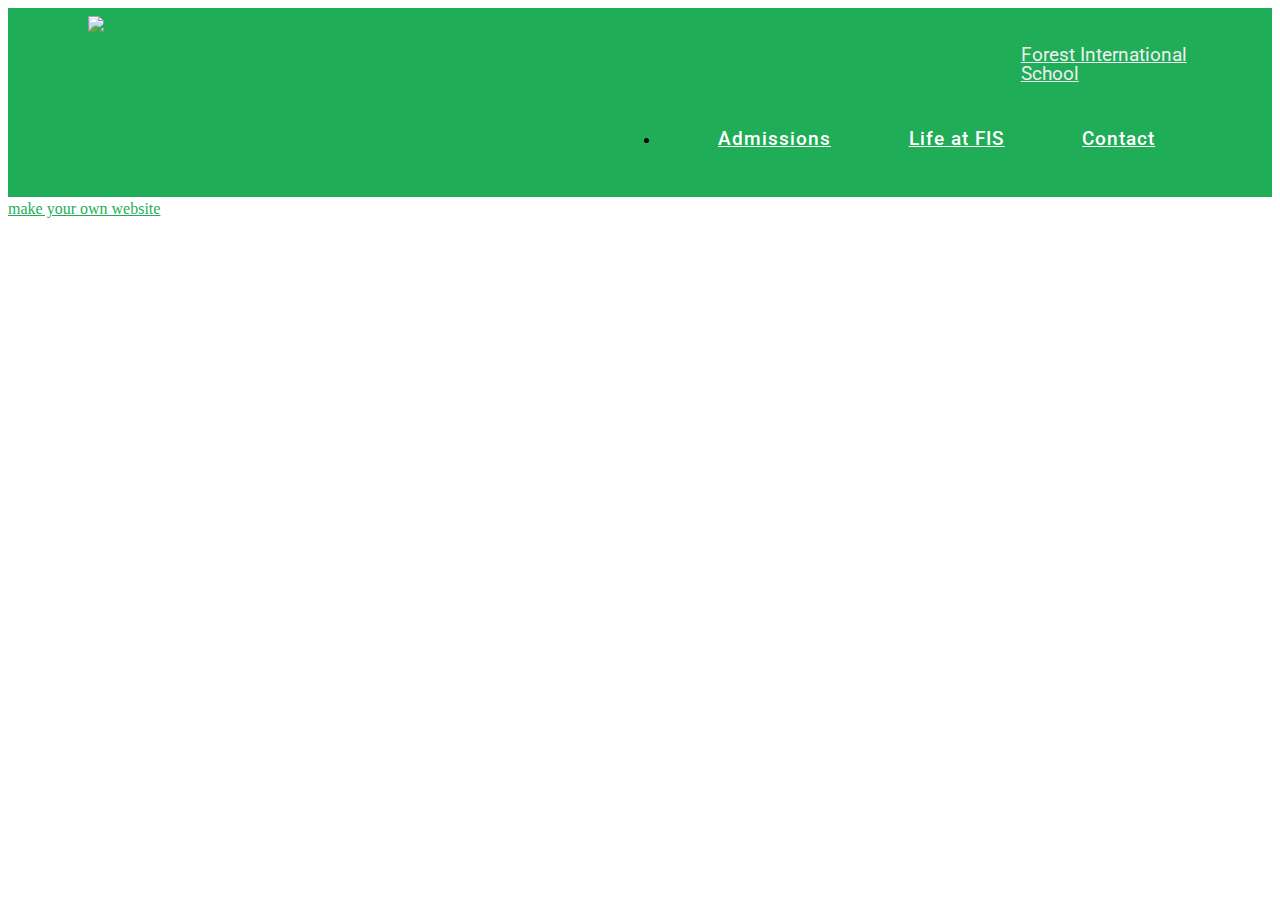
==== about.html @ b8a25d2d "create github pages" ====
<!DOCTYPE html>
<html >
<head>
  <!-- Site made with Mobirise Website Builder v4.7.0, https://mobirise.com -->
  <meta charset="UTF-8">
  <meta http-equiv="X-UA-Compatible" content="IE=edge">
  <meta name="generator" content="Mobirise v4.7.0, mobirise.com">
  <meta name="viewport" content="width=device-width, initial-scale=1, minimum-scale=1">
  <link rel="shortcut icon" href="assets/images/logofisbq-122x108.jpg" type="image/x-icon">
  <meta name="description" content="Useful Information about Forest International School Paris">
  <title>About</title>
  <link rel="stylesheet" href="assets/tether/tether.min.css">
  <link rel="stylesheet" href="assets/bootstrap/css/bootstrap.min.css">
  <link rel="stylesheet" href="assets/bootstrap/css/bootstrap-grid.min.css">
  <link rel="stylesheet" href="assets/bootstrap/css/bootstrap-reboot.min.css">
  <link rel="stylesheet" href="assets/dropdown/css/style.css">
  <link rel="stylesheet" href="assets/theme/css/style.css">
  <link rel="stylesheet" href="assets/mobirise/css/mbr-additional.css" type="text/css">
  
  
  
</head>
<body>
  <section class="menu cid-qOJ7KoSUBu" once="menu" id="menu1-j">

    

    <nav class="navbar navbar-expand beta-menu navbar-dropdown align-items-center navbar-fixed-top navbar-toggleable-sm bg-color transparent">
        <button class="navbar-toggler navbar-toggler-right" type="button" data-toggle="collapse" data-target="#navbarSupportedContent" aria-controls="navbarSupportedContent" aria-expanded="false" aria-label="Toggle navigation">
            <div class="hamburger">
                <span></span>
                <span></span>
                <span></span>
                <span></span>
            </div>
        </button>
        <div class="menu-logo">
            <div class="navbar-brand">
                <span class="navbar-logo">
                    <a href="http://www.forest-international-school.com">
                         <img src="assets/images/logofisbq-122x108.jpg" alt="Forest international school paris logo" title="Forest international school paris logo" style="height: 6rem;">
                    </a>
                </span>
                <span class="navbar-caption-wrap"><a class="navbar-caption text-danger display-4" href="index.html" target="_blank">Forest International School</a></span>
            </div>
        </div>
        <div class="collapse navbar-collapse" id="navbarSupportedContent">
            <ul class="navbar-nav nav-dropdown" data-app-modern-menu="true"><li class="nav-item">
                    <a class="nav-link link text-white display-4" href="#top">
                        </a>
                </li></ul>
            <div class="navbar-buttons mbr-section-btn"><a class="btn btn-sm btn-primary display-4" href="admissions.html" target="_blank">Admissions</a> <a class="btn btn-sm btn-primary display-4" href="life-at-forest.html" target="_blank">Life at FIS</a> <a class="btn btn-sm btn-primary display-4" href="index.html#form4-o" target="_blank">Contact</a></div>
        </div>
    </nav>
</section>


  <section class="engine"><a href="https://mobirise.ws/h">make your own website</a></section><script src="assets/web/assets/jquery/jquery.min.js"></script>
  <script src="assets/popper/popper.min.js"></script>
  <script src="assets/tether/tether.min.js"></script>
  <script src="assets/bootstrap/js/bootstrap.min.js"></script>
  <script src="assets/smoothscroll/smooth-scroll.js"></script>
  <script src="assets/cookies-alert-plugin/cookies-alert-core.js"></script>
  <script src="assets/cookies-alert-plugin/cookies-alert-script.js"></script>
  <script src="assets/dropdown/js/script.min.js"></script>
  <script src="assets/touchswipe/jquery.touch-swipe.min.js"></script>
  <script src="assets/theme/js/script.js"></script>
  
  
 <div id="scrollToTop" class="scrollToTop mbr-arrow-up"><a style="text-align: center;"><i></i></a></div>
  <input name="cookieData" type="hidden" data-cookie-text="We use cookies to give you the best experience. Read our <a href='privacy.html' target='_blank'>privacy policy</a>.">
  </body>
</html>
---- assets/mobirise/css/mbr-additional.css ----
@import url(https://fonts.googleapis.com/css?family=Roboto:100,100i,300,300i,400,400i,500,500i,700,700i,900,900i);





body {
  font-style: normal;
  line-height: 1.5;
}
.mbr-section-title {
  font-style: normal;
  line-height: 1.2;
}
.mbr-section-subtitle {
  line-height: 1.3;
}
.mbr-text {
  font-style: normal;
  line-height: 1.6;
}
.display-1 {
  font-family: 'Roboto', sans-serif;
  font-size: 3.2rem;
}
.display-1 > .mbr-iconfont {
  font-size: 5.12rem;
}
.display-2 {
  font-family: 'Roboto', sans-serif;
  font-size: 2.2rem;
}
.display-2 > .mbr-iconfont {
  font-size: 3.52rem;
}
.display-4 {
  font-family: 'Roboto', sans-serif;
  font-size: 1.2rem;
}
.display-4 > .mbr-iconfont {
  font-size: 1.92rem;
}
.display-5 {
  font-family: 'Roboto', sans-serif;
  font-size: 1.2rem;
}
.display-5 > .mbr-iconfont {
  font-size: 1.92rem;
}
.display-7 {
  font-family: 'Roboto', sans-serif;
  font-size: 1rem;
}
.display-7 > .mbr-iconfont {
  font-size: 1.6rem;
}
/* ---- Fluid typography for mobile devices ---- */
/* 1.4 - font scale ratio ( bootstrap == 1.42857 ) */
/* 100vw - current viewport width */
/* (48 - 20)  48 == 48rem == 768px, 20 == 20rem == 320px(minimal supported viewport) */
/* 0.65 - min scale variable, may vary */
@media (max-width: 768px) {
  .display-1 {
    font-size: 2.56rem;
    font-size: calc( 1.77rem + (3.2 - 1.77) * ((100vw - 20rem) / (48 - 20)));
    line-height: calc( 1.4 * (1.77rem + (3.2 - 1.77) * ((100vw - 20rem) / (48 - 20))));
  }
  .display-2 {
    font-size: 1.76rem;
    font-size: calc( 1.42rem + (2.2 - 1.42) * ((100vw - 20rem) / (48 - 20)));
    line-height: calc( 1.4 * (1.42rem + (2.2 - 1.42) * ((100vw - 20rem) / (48 - 20))));
  }
  .display-4 {
    font-size: 0.96rem;
    font-size: calc( 1.07rem + (1.2 - 1.07) * ((100vw - 20rem) / (48 - 20)));
    line-height: calc( 1.4 * (1.07rem + (1.2 - 1.07) * ((100vw - 20rem) / (48 - 20))));
  }
  .display-5 {
    font-size: 0.96rem;
    font-size: calc( 1.07rem + (1.2 - 1.07) * ((100vw - 20rem) / (48 - 20)));
    line-height: calc( 1.4 * (1.07rem + (1.2 - 1.07) * ((100vw - 20rem) / (48 - 20))));
  }
}
/* Buttons */
.btn {
  font-weight: 500;
  border-width: 2px;
  font-style: normal;
  letter-spacing: 1px;
  margin: .4rem .8rem;
  white-space: normal;
  -webkit-transition: all 0.3s ease-in-out;
  -moz-transition: all 0.3s ease-in-out;
  transition: all 0.3s ease-in-out;
  padding: 1rem 3rem;
  border-radius: 3px;
  display: inline-flex;
  align-items: center;
  justify-content: center;
  word-break: break-word;
}
.btn-sm {
  font-weight: 500;
  letter-spacing: 1px;
  -webkit-transition: all 0.3s ease-in-out;
  -moz-transition: all 0.3s ease-in-out;
  transition: all 0.3s ease-in-out;
  padding: 0.6rem 1.5rem;
  border-radius: 3px;
}
.btn-md {
  font-weight: 500;
  letter-spacing: 1px;
  margin: .4rem .8rem !important;
  -webkit-transition: all 0.3s ease-in-out;
  -moz-transition: all 0.3s ease-in-out;
  transition: all 0.3s ease-in-out;
  padding: 1rem 3rem;
  border-radius: 3px;
}
.btn-lg {
  font-weight: 500;
  letter-spacing: 1px;
  margin: .4rem .8rem !important;
  -webkit-transition: all 0.3s ease-in-out;
  -moz-transition: all 0.3s ease-in-out;
  transition: all 0.3s ease-in-out;
  padding: 1.2rem 3.2rem;
  border-radius: 3px;
}
.bg-primary {
  background-color: #1fad58 !important;
}
.bg-success {
  background-color: #f7ed4a !important;
}
.bg-info {
  background-color: #82786e !important;
}
.bg-warning {
  background-color: #ffffff !important;
}
.bg-danger {
  background-color: #efefef !important;
}
.btn-primary,
.btn-primary:active {
  background-color: #1fad58 !important;
  border-color: #1fad58 !important;
  color: #ffffff !important;
}
.btn-primary:hover,
.btn-primary:focus,
.btn-primary.focus,
.btn-primary.active {
  color: #ffffff !important;
  background-color: #136c37 !important;
  border-color: #136c37 !important;
}
.btn-primary.disabled,
.btn-primary:disabled {
  color: #ffffff !important;
  background-color: #136c37 !important;
  border-color: #136c37 !important;
}
.btn-secondary,
.btn-secondary:active {
  background-color: #1fad58 !important;
  border-color: #1fad58 !important;
  color: #ffffff !important;
}
.btn-secondary:hover,
.btn-secondary:focus,
.btn-secondary.focus,
.btn-secondary.active {
  color: #ffffff !important;
  background-color: #136c37 !important;
  border-color: #136c37 !important;
}
.btn-secondary.disabled,
.btn-secondary:disabled {
  color: #ffffff !important;
  background-color: #136c37 !important;
  border-color: #136c37 !important;
}
.btn-info,
.btn-info:active {
  background-color: #82786e !important;
  border-color: #82786e !important;
  color: #ffffff !important;
}
.btn-info:hover,
.btn-info:focus,
.btn-info.focus,
.btn-info.active {
  color: #ffffff !important;
  background-color: #59524b !important;
  border-color: #59524b !important;
}
.btn-info.disabled,
.btn-info:disabled {
  color: #ffffff !important;
  background-color: #59524b !important;
  border-color: #59524b !important;
}
.btn-success,
.btn-success:active {
  background-color: #f7ed4a !important;
  border-color: #f7ed4a !important;
  color: #3f3c03 !important;
}
.btn-success:hover,
.btn-success:focus,
.btn-success.focus,
.btn-success.active {
  color: #3f3c03 !important;
  background-color: #eadd0a !important;
  border-color: #eadd0a !important;
}
.btn-success.disabled,
.btn-success:disabled {
  color: #3f3c03 !important;
  background-color: #eadd0a !important;
  border-color: #eadd0a !important;
}
.btn-warning,
.btn-warning:active {
  background-color: #ffffff !important;
  border-color: #ffffff !important;
  color: #808080 !important;
}
.btn-warning:hover,
.btn-warning:focus,
.btn-warning.focus,
.btn-warning.active {
  color: #808080 !important;
  background-color: #d9d9d9 !important;
  border-color: #d9d9d9 !important;
}
.btn-warning.disabled,
.btn-warning:disabled {
  color: #808080 !important;
  background-color: #d9d9d9 !important;
  border-color: #d9d9d9 !important;
}
.btn-danger,
.btn-danger:active {
  background-color: #efefef !important;
  border-color: #efefef !important;
  color: #707070 !important;
}
.btn-danger:hover,
.btn-danger:focus,
.btn-danger.focus,
.btn-danger.active {
  color: #707070 !important;
  background-color: #c9c9c9 !important;
  border-color: #c9c9c9 !important;
}
.btn-danger.disabled,
.btn-danger:disabled {
  color: #707070 !important;
  background-color: #c9c9c9 !important;
  border-color: #c9c9c9 !important;
}
.btn-white {
  color: #333333 !important;
}
.btn-white,
.btn-white:active {
  background-color: #ffffff !important;
  border-color: #ffffff !important;
  color: #808080 !important;
}
.btn-white:hover,
.btn-white:focus,
.btn-white.focus,
.btn-white.active {
  color: #808080 !important;
  background-color: #d9d9d9 !important;
  border-color: #d9d9d9 !important;
}
.btn-white.disabled,
.btn-white:disabled {
  color: #808080 !important;
  background-color: #d9d9d9 !important;
  border-color: #d9d9d9 !important;
}
.btn-black,
.btn-black:active {
  background-color: #333333 !important;
  border-color: #333333 !important;
  color: #ffffff !important;
}
.btn-black:hover,
.btn-black:focus,
.btn-black.focus,
.btn-black.active {
  color: #ffffff !important;
  background-color: #0d0d0d !important;
  border-color: #0d0d0d !important;
}
.btn-black.disabled,
.btn-black:disabled {
  color: #ffffff !important;
  background-color: #0d0d0d !important;
  border-color: #0d0d0d !important;
}
.btn-primary-outline,
.btn-primary-outline:active {
  background: none;
  border-color: #10572c;
  color: #10572c;
}
.btn-primary-outline:hover,
.btn-primary-outline:focus,
.btn-primary-outline.focus,
.btn-primary-outline.active {
  color: #ffffff;
  background-color: #1fad58;
  border-color: #1fad58;
}
.btn-primary-outline.disabled,
.btn-primary-outline:disabled {
  color: #ffffff !important;
  background-color: #1fad58 !important;
  border-color: #1fad58 !important;
}
.btn-secondary-outline,
.btn-secondary-outline:active {
  background: none;
  border-color: #10572c;
  color: #10572c;
}
.btn-secondary-outline:hover,
.btn-secondary-outline:focus,
.btn-secondary-outline.focus,
.btn-secondary-outline.active {
  color: #ffffff;
  background-color: #1fad58;
  border-color: #1fad58;
}
.btn-secondary-outline.disabled,
.btn-secondary-outline:disabled {
  color: #ffffff !important;
  background-color: #1fad58 !important;
  border-color: #1fad58 !important;
}
.btn-info-outline,
.btn-info-outline:active {
  background: none;
  border-color: #4b453f;
  color: #4b453f;
}
.btn-info-outline:hover,
.btn-info-outline:focus,
.btn-info-outline.focus,
.btn-info-outline.active {
  color: #ffffff;
  background-color: #82786e;
  border-color: #82786e;
}
.btn-info-outline.disabled,
.btn-info-outline:disabled {
  color: #ffffff !important;
  background-color: #82786e !important;
  border-color: #82786e !important;
}
.btn-success-outline,
.btn-success-outline:active {
  background: none;
  border-color: #d2c609;
  color: #d2c609;
}
.btn-success-outline:hover,
.btn-success-outline:focus,
.btn-success-outline.focus,
.btn-success-outline.active {
  color: #3f3c03;
  background-color: #f7ed4a;
  border-color: #f7ed4a;
}
.btn-success-outline.disabled,
.btn-success-outline:disabled {
  color: #3f3c03 !important;
  background-color: #f7ed4a !important;
  border-color: #f7ed4a !important;
}
.btn-warning-outline,
.btn-warning-outline:active {
  background: none;
  border-color: #cccccc;
  color: #cccccc;
}
.btn-warning-outline:hover,
.btn-warning-outline:focus,
.btn-warning-outline.focus,
.btn-warning-outline.active {
  color: #808080;
  background-color: #ffffff;
  border-color: #ffffff;
}
.btn-warning-outline.disabled,
.btn-warning-outline:disabled {
  color: #808080 !important;
  background-color: #ffffff !important;
  border-color: #ffffff !important;
}
.btn-danger-outline,
.btn-danger-outline:active {
  background: none;
  border-color: #bcbcbc;
  color: #bcbcbc;
}
.btn-danger-outline:hover,
.btn-danger-outline:focus,
.btn-danger-outline.focus,
.btn-danger-outline.active {
  color: #707070;
  background-color: #efefef;
  border-color: #efefef;
}
.btn-danger-outline.disabled,
.btn-danger-outline:disabled {
  color: #707070 !important;
  background-color: #efefef !important;
  border-color: #efefef !important;
}
.btn-black-outline,
.btn-black-outline:active {
  background: none;
  border-color: #000000;
  color: #000000;
}
.btn-black-outline:hover,
.btn-black-outline:focus,
.btn-black-outline.focus,
.btn-black-outline.active {
  color: #ffffff;
  background-color: #333333;
  border-color: #333333;
}
.btn-black-outline.disabled,
.btn-black-outline:disabled {
  color: #ffffff !important;
  background-color: #333333 !important;
  border-color: #333333 !important;
}
.btn-white-outline,
.btn-white-outline:active,
.btn-white-outline.active {
  background: none;
  border-color: #ffffff;
  color: #ffffff;
}
.btn-white-outline:hover,
.btn-white-outline:focus,
.btn-white-outline.focus {
  color: #333333;
  background-color: #ffffff;
  border-color: #ffffff;
}
.text-primary {
  color: #1fad58 !important;
}
.text-secondary {
  color: #1fad58 !important;
}
.text-success {
  color: #f7ed4a !important;
}
.text-info {
  color: #82786e !important;
}
.text-warning {
  color: #ffffff !important;
}
.text-danger {
  color: #efefef !important;
}
.text-white {
  color: #ffffff !important;
}
.text-black {
  color: #000000 !important;
}
a.text-primary:hover,
a.text-primary:focus {
  color: #10572c !important;
}
a.text-secondary:hover,
a.text-secondary:focus {
  color: #10572c !important;
}
a.text-success:hover,
a.text-success:focus {
  color: #d2c609 !important;
}
a.text-info:hover,
a.text-info:focus {
  color: #4b453f !important;
}
a.text-warning:hover,
a.text-warning:focus {
  color: #cccccc !important;
}
a.text-danger:hover,
a.text-danger:focus {
  color: #bcbcbc !important;
}
a.text-white:hover,
a.text-white:focus {
  color: #b3b3b3 !important;
}
a.text-black:hover,
a.text-black:focus {
  color: #4d4d4d !important;
}
.alert-success {
  background-color: #70c770;
}
.alert-info {
  background-color: #82786e;
}
.alert-warning {
  background-color: #ffffff;
}
.alert-danger {
  background-color: #efefef;
}
.mbr-section-btn a.btn:not(.btn-form) {
  border-radius: 100px;
}
.mbr-section-btn a.btn:not(.btn-form):hover,
.mbr-section-btn a.btn:not(.btn-form):focus {
  box-shadow: none !important;
}
.mbr-section-btn a.btn:not(.btn-form):hover,
.mbr-section-btn a.btn:not(.btn-form):focus {
  box-shadow: 0 10px 40px 0 rgba(0, 0, 0, 0.2) !important;
  -webkit-box-shadow: 0 10px 40px 0 rgba(0, 0, 0, 0.2) !important;
}
.mbr-gallery-filter li a {
  border-radius: 100px !important;
}
.mbr-gallery-filter li.active .btn {
  background-color: #1fad58;
  border-color: #1fad58;
  color: #ffffff;
}
.mbr-gallery-filter li.active .btn:focus {
  box-shadow: none;
}
.nav-tabs .nav-link {
  border-radius: 100px !important;
}
.btn-form {
  border-radius: 0;
}
.btn-form:hover {
  cursor: pointer;
}
a,
a:hover {
  color: #1fad58;
}
.mbr-plan-header.bg-primary .mbr-plan-subtitle,
.mbr-plan-header.bg-primary .mbr-plan-price-desc {
  color: #68e49a;
}
.mbr-plan-header.bg-success .mbr-plan-subtitle,
.mbr-plan-header.bg-success .mbr-plan-price-desc {
  color: #ffffff;
}
.mbr-plan-header.bg-info .mbr-plan-subtitle,
.mbr-plan-header.bg-info .mbr-plan-price-desc {
  color: #beb8b2;
}
.mbr-plan-header.bg-warning .mbr-plan-subtitle,
.mbr-plan-header.bg-warning .mbr-plan-price-desc {
  color: #ffffff;
}
.mbr-plan-header.bg-danger .mbr-plan-subtitle,
.mbr-plan-header.bg-danger .mbr-plan-price-desc {
  color: #ffffff;
}
/* Scroll to top button*/
#scrollToTop a {
  border-radius: 100px;
}
#scrollToTop a i:before {
  content: '';
  position: absolute;
  height: 40%;
  top: 25%;
  background: #fff;
  width: 2px;
  left: calc(50% - 1px);
}
#scrollToTop a i:after {
  content: '';
  position: absolute;
  display: block;
  border-top: 2px solid #fff;
  border-right: 2px solid #fff;
  width: 40%;
  height: 40%;
  left: 30%;
  bottom: 30%;
  transform: rotate(135deg);
}
/* Others*/
.note-check a[data-value=Rubik] {
  font-style: normal;
}
.mbr-arrow a {
  color: #ffffff;
}
@media (max-width: 767px) {
  .mbr-arrow {
    display: none;
  }
}
.form-control-label {
  position: relative;
  cursor: pointer;
  margin-bottom: .357em;
  padding: 0;
}
.alert {
  color: #ffffff;
  border-radius: 0;
  border: 0;
  font-size: .875rem;
  line-height: 1.5;
  margin-bottom: 1.875rem;
  padding: 1.25rem;
  position: relative;
}
.alert.alert-form::after {
  background-color: inherit;
  bottom: -7px;
  content: "";
  display: block;
  height: 14px;
  left: 50%;
  margin-left: -7px;
  position: absolute;
  transform: rotate(45deg);
  width: 14px;
}
.form-control {
  background-color: #f5f5f5;
  box-shadow: none;
  color: #565656;
  font-family: 'Roboto', sans-serif;
  font-size: 1rem;
  line-height: 1.43;
  min-height: 3.5em;
  padding: 1.07em .5em;
}
.form-control > .mbr-iconfont {
  font-size: 1.6rem;
}
.form-control,
.form-control:focus {
  border: 1px solid #e8e8e8;
}
.form-active .form-control:invalid {
  border-color: red;
}
.mbr-overlay {
  background-color: #000;
  bottom: 0;
  left: 0;
  opacity: .5;
  position: absolute;
  right: 0;
  top: 0;
  z-index: 0;
}
blockquote {
  font-style: italic;
  padding: 10px 0 10px 20px;
  font-size: 1.09rem;
  position: relative;
  border-color: #1fad58;
  border-width: 3px;
}
ul,
ol,
pre,
blockquote {
  margin-bottom: 2.3125rem;
}
pre {
  background: #f4f4f4;
  padding: 10px 24px;
  white-space: pre-wrap;
}
.inactive {
  -webkit-user-select: none;
  -moz-user-select: none;
  -ms-user-select: none;
  user-select: none;
  pointer-events: none;
  -webkit-user-drag: none;
  user-drag: none;
}
.mbr-section__comments .row {
  justify-content: center;
}
/* Forms */
.mbr-form .btn {
  margin: .4rem 0;
}
.mbr-form .input-group-btn a.btn {
  border-radius: 100px !important;
}
.mbr-form .input-group-btn a.btn:hover {
  box-shadow: 0 10px 40px 0 rgba(0, 0, 0, 0.2);
}
.mbr-form .input-group-btn button[type="submit"] {
  border-radius: 100px !important;
  padding: 1rem 3rem;
}
.mbr-form .input-group-btn button[type="submit"]:hover {
  box-shadow: 0 10px 40px 0 rgba(0, 0, 0, 0.2);
}
.form2 .form-control {
  border-top-left-radius: 100px;
  border-bottom-left-radius: 100px;
}
.form2 .input-group-btn a.btn {
  border-top-left-radius: 0 !important;
  border-bottom-left-radius: 0 !important;
}
.form2 .input-group-btn button[type="submit"] {
  border-top-left-radius: 0 !important;
  border-bottom-left-radius: 0 !important;
}
.form3 input[type="email"] {
  border-radius: 100px !important;
}
@media (max-width: 349px) {
  .form2 input[type="email"] {
    border-radius: 100px !important;
  }
  .form2 .input-group-btn a.btn {
    border-radius: 100px !important;
  }
  .form2 .input-group-btn button[type="submit"] {
    border-radius: 100px !important;
  }
}
@media (max-width: 767px) {
  .btn {
    font-size: .75rem !important;
  }
  .btn .mbr-iconfont {
    font-size: 1rem !important;
  }
}
/* Social block */
.btn-social {
  font-size: 20px;
  border-radius: 50%;
  padding: 0;
  width: 44px;
  height: 44px;
  line-height: 44px;
  text-align: center;
  position: relative;
  border: 2px solid #c0a375;
  border-color: #1fad58;
  color: #232323;
  cursor: pointer;
}
.btn-social i {
  top: 0;
  line-height: 44px;
  width: 44px;
}
.btn-social:hover {
  color: #fff;
  background: #1fad58;
}
.btn-social + .btn {
  margin-left: .1rem;
}
/* Footer */
.mbr-footer-content li::before,
.mbr-footer .mbr-contacts li::before {
  background: #1fad58;
}
.mbr-footer-content li a:hover,
.mbr-footer .mbr-contacts li a:hover {
  color: #1fad58;
}
.footer3 input[type="email"],
.footer4 input[type="email"] {
  border-radius: 100px !important;
}
.footer3 .input-group-btn a.btn,
.footer4 .input-group-btn a.btn {
  border-radius: 100px !important;
}
.footer3 .input-group-btn button[type="submit"],
.footer4 .input-group-btn button[type="submit"] {
  border-radius: 100px !important;
}
/* Headers*/
.header13 .form-inline input[type="email"],
.header14 .form-inline input[type="email"] {
  border-radius: 100px;
}
.header13 .form-inline input[type="text"],
.header14 .form-inline input[type="text"] {
  border-radius: 100px;
}
.header13 .form-inline input[type="tel"],
.header14 .form-inline input[type="tel"] {
  border-radius: 100px;
}
.header13 .form-inline a.btn,
.header14 .form-inline a.btn {
  border-radius: 100px;
}
.header13 .form-inline button,
.header14 .form-inline button {
  border-radius: 100px !important;
}
.offset-1 {
  margin-left: 8.33333%;
}
.offset-2 {
  margin-left: 16.66667%;
}
.offset-3 {
  margin-left: 25%;
}
.offset-4 {
  margin-left: 33.33333%;
}
.offset-5 {
  margin-left: 41.66667%;
}
.offset-6 {
  margin-left: 50%;
}
.offset-7 {
  margin-left: 58.33333%;
}
.offset-8 {
  margin-left: 66.66667%;
}
.offset-9 {
  margin-left: 75%;
}
.offset-10 {
  margin-left: 83.33333%;
}
.offset-11 {
  margin-left: 91.66667%;
}
@media (min-width: 576px) {
  .offset-sm-0 {
    margin-left: 0%;
  }
  .offset-sm-1 {
    margin-left: 8.33333%;
  }
  .offset-sm-2 {
    margin-left: 16.66667%;
  }
  .offset-sm-3 {
    margin-left: 25%;
  }
  .offset-sm-4 {
    margin-left: 33.33333%;
  }
  .offset-sm-5 {
    margin-left: 41.66667%;
  }
  .offset-sm-6 {
    margin-left: 50%;
  }
  .offset-sm-7 {
    margin-left: 58.33333%;
  }
  .offset-sm-8 {
    margin-left: 66.66667%;
  }
  .offset-sm-9 {
    margin-left: 75%;
  }
  .offset-sm-10 {
    margin-left: 83.33333%;
  }
  .offset-sm-11 {
    margin-left: 91.66667%;
  }
}
@media (min-width: 768px) {
  .offset-md-0 {
    margin-left: 0%;
  }
  .offset-md-1 {
    margin-left: 8.33333%;
  }
  .offset-md-2 {
    margin-left: 16.66667%;
  }
  .offset-md-3 {
    margin-left: 25%;
  }
  .offset-md-4 {
    margin-left: 33.33333%;
  }
  .offset-md-5 {
    margin-left: 41.66667%;
  }
  .offset-md-6 {
    margin-left: 50%;
  }
  .offset-md-7 {
    margin-left: 58.33333%;
  }
  .offset-md-8 {
    margin-left: 66.66667%;
  }
  .offset-md-9 {
    margin-left: 75%;
  }
  .offset-md-10 {
    margin-left: 83.33333%;
  }
  .offset-md-11 {
    margin-left: 91.66667%;
  }
}
@media (min-width: 992px) {
  .offset-lg-0 {
    margin-left: 0%;
  }
  .offset-lg-1 {
    margin-left: 8.33333%;
  }
  .offset-lg-2 {
    margin-left: 16.66667%;
  }
  .offset-lg-3 {
    margin-left: 25%;
  }
  .offset-lg-4 {
    margin-left: 33.33333%;
  }
  .offset-lg-5 {
    margin-left: 41.66667%;
  }
  .offset-lg-6 {
    margin-left: 50%;
  }
  .offset-lg-7 {
    margin-left: 58.33333%;
  }
  .offset-lg-8 {
    margin-left: 66.66667%;
  }
  .offset-lg-9 {
    margin-left: 75%;
  }
  .offset-lg-10 {
    margin-left: 83.33333%;
  }
  .offset-lg-11 {
    margin-left: 91.66667%;
  }
}
@media (min-width: 1200px) {
  .offset-xl-0 {
    margin-left: 0%;
  }
  .offset-xl-1 {
    margin-left: 8.33333%;
  }
  .offset-xl-2 {
    margin-left: 16.66667%;
  }
  .offset-xl-3 {
    margin-left: 25%;
  }
  .offset-xl-4 {
    margin-left: 33.33333%;
  }
  .offset-xl-5 {
    margin-left: 41.66667%;
  }
  .offset-xl-6 {
    margin-left: 50%;
  }
  .offset-xl-7 {
    margin-left: 58.33333%;
  }
  .offset-xl-8 {
    margin-left: 66.66667%;
  }
  .offset-xl-9 {
    margin-left: 75%;
  }
  .offset-xl-10 {
    margin-left: 83.33333%;
  }
  .offset-xl-11 {
    margin-left: 91.66667%;
  }
}
.navbar-toggler {
  -webkit-align-self: flex-start;
  -ms-flex-item-align: start;
  align-self: flex-start;
  padding: 0.25rem 0.75rem;
  font-size: 1.25rem;
  line-height: 1;
  background: transparent;
  border: 1px solid transparent;
  -webkit-border-radius: 0.25rem;
  border-radius: 0.25rem;
}
.navbar-toggler:focus,
.navbar-toggler:hover {
  text-decoration: none;
}
.navbar-toggler-icon {
  display: inline-block;
  width: 1.5em;
  height: 1.5em;
  vertical-align: middle;
  content: "";
  background: no-repeat center center;
  -webkit-background-size: 100% 100%;
  -o-background-size: 100% 100%;
  background-size: 100% 100%;
}
.navbar-toggler-left {
  position: absolute;
  left: 1rem;
}
.navbar-toggler-right {
  position: absolute;
  right: 1rem;
}
@media (max-width: 575px) {
  .navbar-toggleable .navbar-nav .dropdown-menu {
    position: static;
    float: none;
  }
  .navbar-toggleable > .container {
    padding-right: 0;
    padding-left: 0;
  }
}
@media (min-width: 576px) {
  .navbar-toggleable {
    -webkit-box-orient: horizontal;
    -webkit-box-direction: normal;
    -webkit-flex-direction: row;
    -ms-flex-direction: row;
    flex-direction: row;
    -webkit-flex-wrap: nowrap;
    -ms-flex-wrap: nowrap;
    flex-wrap: nowrap;
    -webkit-box-align: center;
    -webkit-align-items: center;
    -ms-flex-align: center;
    align-items: center;
  }
  .navbar-toggleable .navbar-nav {
    -webkit-box-orient: horizontal;
    -webkit-box-direction: normal;
    -webkit-flex-direction: row;
    -ms-flex-direction: row;
    flex-direction: row;
  }
  .navbar-toggleable .navbar-nav .nav-link {
    padding-right: .5rem;
    padding-left: .5rem;
  }
  .navbar-toggleable > .container {
    display: -webkit-box;
    display: -webkit-flex;
    display: -ms-flexbox;
    display: flex;
    -webkit-flex-wrap: nowrap;
    -ms-flex-wrap: nowrap;
    flex-wrap: nowrap;
    -webkit-box-align: center;
    -webkit-align-items: center;
    -ms-flex-align: center;
    align-items: center;
  }
  .navbar-toggleable .navbar-collapse {
    display: -webkit-box !important;
    display: -webkit-flex !important;
    display: -ms-flexbox !important;
    display: flex !important;
    width: 100%;
  }
  .navbar-toggleable .navbar-toggler {
    display: none;
  }
}
@media (max-width: 767px) {
  .navbar-toggleable-sm .navbar-nav .dropdown-menu {
    position: static;
    float: none;
  }
  .navbar-toggleable-sm > .container {
    padding-right: 0;
    padding-left: 0;
  }
}
@media (min-width: 768px) {
  .navbar-toggleable-sm {
    -webkit-box-orient: horizontal;
    -webkit-box-direction: normal;
    -webkit-flex-direction: row;
    -ms-flex-direction: row;
    flex-direction: row;
    -webkit-flex-wrap: nowrap;
    -ms-flex-wrap: nowrap;
    flex-wrap: nowrap;
    -webkit-box-align: center;
    -webkit-align-items: center;
    -ms-flex-align: center;
    align-items: center;
  }
  .navbar-toggleable-sm .navbar-nav {
    -webkit-box-orient: horizontal;
    -webkit-box-direction: normal;
    -webkit-flex-direction: row;
    -ms-flex-direction: row;
    flex-direction: row;
  }
  .navbar-toggleable-sm .navbar-nav .nav-link {
    padding-right: .5rem;
    padding-left: .5rem;
  }
  .navbar-toggleable-sm > .container {
    display: -webkit-box;
    display: -webkit-flex;
    display: -ms-flexbox;
    display: flex;
    -webkit-flex-wrap: nowrap;
    -ms-flex-wrap: nowrap;
    flex-wrap: nowrap;
    -webkit-box-align: center;
    -webkit-align-items: center;
    -ms-flex-align: center;
    align-items: center;
  }
  .navbar-toggleable-sm .navbar-collapse {
    display: -webkit-box !important;
    display: -webkit-flex !important;
    display: -ms-flexbox !important;
    display: flex !important;
    width: 100%;
  }
  .navbar-toggleable-sm .navbar-toggler {
    display: none;
  }
}
@media (max-width: 991px) {
  .navbar-toggleable-md .navbar-nav .dropdown-menu {
    position: static;
    float: none;
  }
  .navbar-toggleable-md > .container {
    padding-right: 0;
    padding-left: 0;
  }
}
@media (min-width: 992px) {
  .navbar-toggleable-md {
    -webkit-box-orient: horizontal;
    -webkit-box-direction: normal;
    -webkit-flex-direction: row;
    -ms-flex-direction: row;
    flex-direction: row;
    -webkit-flex-wrap: nowrap;
    -ms-flex-wrap: nowrap;
    flex-wrap: nowrap;
    -webkit-box-align: center;
    -webkit-align-items: center;
    -ms-flex-align: center;
    align-items: center;
  }
  .navbar-toggleable-md .navbar-nav {
    -webkit-box-orient: horizontal;
    -webkit-box-direction: normal;
    -webkit-flex-direction: row;
    -ms-flex-direction: row;
    flex-direction: row;
  }
  .navbar-toggleable-md .navbar-nav .nav-link {
    padding-right: .5rem;
    padding-left: .5rem;
  }
  .navbar-toggleable-md > .container {
    display: -webkit-box;
    display: -webkit-flex;
    display: -ms-flexbox;
    display: flex;
    -webkit-flex-wrap: nowrap;
    -ms-flex-wrap: nowrap;
    flex-wrap: nowrap;
    -webkit-box-align: center;
    -webkit-align-items: center;
    -ms-flex-align: center;
    align-items: center;
  }
  .navbar-toggleable-md .navbar-collapse {
    display: -webkit-box !important;
    display: -webkit-flex !important;
    display: -ms-flexbox !important;
    display: flex !important;
    width: 100%;
  }
  .navbar-toggleable-md .navbar-toggler {
    display: none;
  }
}
@media (max-width: 1199px) {
  .navbar-toggleable-lg .navbar-nav .dropdown-menu {
    position: static;
    float: none;
  }
  .navbar-toggleable-lg > .container {
    padding-right: 0;
    padding-left: 0;
  }
}
@media (min-width: 1200px) {
  .navbar-toggleable-lg {
    -webkit-box-orient: horizontal;
    -webkit-box-direction: normal;
    -webkit-flex-direction: row;
    -ms-flex-direction: row;
    flex-direction: row;
    -webkit-flex-wrap: nowrap;
    -ms-flex-wrap: nowrap;
    flex-wrap: nowrap;
    -webkit-box-align: center;
    -webkit-align-items: center;
    -ms-flex-align: center;
    align-items: center;
  }
  .navbar-toggleable-lg .navbar-nav {
    -webkit-box-orient: horizontal;
    -webkit-box-direction: normal;
    -webkit-flex-direction: row;
    -ms-flex-direction: row;
    flex-direction: row;
  }
  .navbar-toggleable-lg .navbar-nav .nav-link {
    padding-right: .5rem;
    padding-left: .5rem;
  }
  .navbar-toggleable-lg > .container {
    display: -webkit-box;
    display: -webkit-flex;
    display: -ms-flexbox;
    display: flex;
    -webkit-flex-wrap: nowrap;
    -ms-flex-wrap: nowrap;
    flex-wrap: nowrap;
    -webkit-box-align: center;
    -webkit-align-items: center;
    -ms-flex-align: center;
    align-items: center;
  }
  .navbar-toggleable-lg .navbar-collapse {
    display: -webkit-box !important;
    display: -webkit-flex !important;
    display: -ms-flexbox !important;
    display: flex !important;
    width: 100%;
  }
  .navbar-toggleable-lg .navbar-toggler {
    display: none;
  }
}
.navbar-toggleable-xl {
  -webkit-box-orient: horizontal;
  -webkit-box-direction: normal;
  -webkit-flex-direction: row;
  -ms-flex-direction: row;
  flex-direction: row;
  -webkit-flex-wrap: nowrap;
  -ms-flex-wrap: nowrap;
  flex-wrap: nowrap;
  -webkit-box-align: center;
  -webkit-align-items: center;
  -ms-flex-align: center;
  align-items: center;
}
.navbar-toggleable-xl .navbar-nav .dropdown-menu {
  position: static;
  float: none;
}
.navbar-toggleable-xl > .container {
  padding-right: 0;
  padding-left: 0;
}
.navbar-toggleable-xl .navbar-nav {
  -webkit-box-orient: horizontal;
  -webkit-box-direction: normal;
  -webkit-flex-direction: row;
  -ms-flex-direction: row;
  flex-direction: row;
}
.navbar-toggleable-xl .navbar-nav .nav-link {
  padding-right: .5rem;
  padding-left: .5rem;
}
.navbar-toggleable-xl > .container {
  display: -webkit-box;
  display: -webkit-flex;
  display: -ms-flexbox;
  display: flex;
  -webkit-flex-wrap: nowrap;
  -ms-flex-wrap: nowrap;
  flex-wrap: nowrap;
  -webkit-box-align: center;
  -webkit-align-items: center;
  -ms-flex-align: center;
  align-items: center;
}
.navbar-toggleable-xl .navbar-collapse {
  display: -webkit-box !important;
  display: -webkit-flex !important;
  display: -ms-flexbox !important;
  display: flex !important;
  width: 100%;
}
.navbar-toggleable-xl .navbar-toggler {
  display: none;
}
.card-img {
  width: auto;
}
.menu .navbar.collapsed:not(.beta-menu) {
  flex-direction: column;
}
.carousel-item.active,
.carousel-item-next,
.carousel-item-prev {
  display: -webkit-box;
  display: -webkit-flex;
  display: -ms-flexbox;
  display: flex;
}
.note-air-layout .dropup .dropdown-menu,
.note-air-layout .navbar-fixed-bottom .dropdown .dropdown-menu {
  bottom: initial !important;
}
html,
body {
  height: auto;
  min-height: 100vh;
}
.dropup .dropdown-toggle::after {
  display: none;
}
.cid-qOJ7KoSUBu .navbar {
  padding: .5rem 0;
  background: #1fad58;
  transition: none;
  min-height: 77px;
}
.cid-qOJ7KoSUBu .navbar-dropdown.bg-color.transparent.opened {
  background: #1fad58;
}
.cid-qOJ7KoSUBu a {
  font-style: normal;
}
.cid-qOJ7KoSUBu .nav-item span {
  padding-right: 0.4em;
  line-height: 0.5em;
  vertical-align: text-bottom;
  position: relative;
  text-decoration: none;
}
.cid-qOJ7KoSUBu .nav-item a {
  display: flex;
  align-items: center;
  justify-content: center;
  padding: 0.7rem 0 !important;
  margin: 0rem .65rem !important;
}
.cid-qOJ7KoSUBu .nav-item:focus,
.cid-qOJ7KoSUBu .nav-link:focus {
  outline: none;
}
.cid-qOJ7KoSUBu .btn {
  padding: 0.4rem 1.5rem;
  display: inline-flex;
  align-items: center;
}
.cid-qOJ7KoSUBu .btn .mbr-iconfont {
  font-size: 1.6rem;
}
.cid-qOJ7KoSUBu .menu-logo {
  margin-right: auto;
}
.cid-qOJ7KoSUBu .menu-logo .navbar-brand {
  display: flex;
  margin-left: 5rem;
  padding: 0;
  transition: padding .2s;
  min-height: 3.8rem;
  align-items: center;
}
.cid-qOJ7KoSUBu .menu-logo .navbar-brand .navbar-caption-wrap {
  display: -webkit-flex;
  -webkit-align-items: center;
  align-items: center;
  word-break: break-word;
  min-width: 7rem;
  margin: .3rem 0;
}
.cid-qOJ7KoSUBu .menu-logo .navbar-brand .navbar-caption-wrap .navbar-caption {
  line-height: 1.2rem !important;
  padding-right: 2rem;
}
.cid-qOJ7KoSUBu .menu-logo .navbar-brand .navbar-logo {
  font-size: 4rem;
  transition: font-size 0.25s;
}
.cid-qOJ7KoSUBu .menu-logo .navbar-brand .navbar-logo img {
  display: flex;
}
.cid-qOJ7KoSUBu .menu-logo .navbar-brand .navbar-logo .mbr-iconfont {
  transition: font-size 0.25s;
}
.cid-qOJ7KoSUBu .navbar-toggleable-sm .navbar-collapse {
  justify-content: flex-end;
  -webkit-justify-content: flex-end;
  padding-right: 5rem;
  width: auto;
}
.cid-qOJ7KoSUBu .navbar-toggleable-sm .navbar-collapse .navbar-nav {
  flex-wrap: wrap;
  -webkit-flex-wrap: wrap;
  padding-left: 0;
}
.cid-qOJ7KoSUBu .navbar-toggleable-sm .navbar-collapse .navbar-nav .nav-item {
  -webkit-align-self: center;
  align-self: center;
}
.cid-qOJ7KoSUBu .navbar-toggleable-sm .navbar-collapse .navbar-buttons {
  padding-left: 0;
  padding-bottom: 0;
}
.cid-qOJ7KoSUBu .dropdown .dropdown-menu {
  background: #1fad58;
  display: none;
  position: absolute;
  min-width: 5rem;
  padding-top: 1.4rem;
  padding-bottom: 1.4rem;
  text-align: left;
}
.cid-qOJ7KoSUBu .dropdown .dropdown-menu .dropdown-item {
  width: auto;
  padding: 0.235em 1.5385em 0.235em 1.5385em !important;
}
.cid-qOJ7KoSUBu .dropdown .dropdown-menu .dropdown-item::after {
  right: 0.5rem;
}
.cid-qOJ7KoSUBu .dropdown .dropdown-menu .dropdown-submenu {
  margin: 0;
}
.cid-qOJ7KoSUBu .dropdown.open > .dropdown-menu {
  display: block;
}
.cid-qOJ7KoSUBu .navbar-toggleable-sm.opened:after {
  position: absolute;
  width: 100vw;
  height: 100vh;
  content: '';
  background-color: rgba(0, 0, 0, 0.1);
  left: 0;
  bottom: 0;
  transform: translateY(100%);
  -webkit-transform: translateY(100%);
  z-index: 1000;
}
.cid-qOJ7KoSUBu .navbar.navbar-short {
  min-height: 60px;
  transition: all .2s;
}
.cid-qOJ7KoSUBu .navbar.navbar-short .navbar-toggler-right {
  top: 20px;
}
.cid-qOJ7KoSUBu .navbar.navbar-short .navbar-logo a {
  font-size: 2.5rem !important;
  line-height: 2.5rem;
  transition: font-size 0.25s;
}
.cid-qOJ7KoSUBu .navbar.navbar-short .navbar-logo a .mbr-iconfont {
  font-size: 2.5rem !important;
}
.cid-qOJ7KoSUBu .navbar.navbar-short .navbar-logo a img {
  height: 3rem !important;
}
.cid-qOJ7KoSUBu .navbar.navbar-short .navbar-brand {
  min-height: 3rem;
}
.cid-qOJ7KoSUBu button.navbar-toggler {
  width: 31px;
  height: 18px;
  cursor: pointer;
  transition: all .2s;
  top: 1.5rem;
  right: 1rem;
}
.cid-qOJ7KoSUBu button.navbar-toggler:focus {
  outline: none;
}
.cid-qOJ7KoSUBu button.navbar-toggler .hamburger span {
  position: absolute;
  right: 0;
  width: 30px;
  height: 2px;
  border-right: 5px;
  background-color: #f7ed4a;
}
.cid-qOJ7KoSUBu button.navbar-toggler .hamburger span:nth-child(1) {
  top: 0;
  transition: all .2s;
}
.cid-qOJ7KoSUBu button.navbar-toggler .hamburger span:nth-child(2) {
  top: 8px;
  transition: all .15s;
}
.cid-qOJ7KoSUBu button.navbar-toggler .hamburger span:nth-child(3) {
  top: 8px;
  transition: all .15s;
}
.cid-qOJ7KoSUBu button.navbar-toggler .hamburger span:nth-child(4) {
  top: 16px;
  transition: all .2s;
}
.cid-qOJ7KoSUBu nav.opened .hamburger span:nth-child(1) {
  top: 8px;
  width: 0;
  opacity: 0;
  right: 50%;
  transition: all .2s;
}
.cid-qOJ7KoSUBu nav.opened .hamburger span:nth-child(2) {
  -webkit-transform: rotate(45deg);
  transform: rotate(45deg);
  transition: all .25s;
}
.cid-qOJ7KoSUBu nav.opened .hamburger span:nth-child(3) {
  -webkit-transform: rotate(-45deg);
  transform: rotate(-45deg);
  transition: all .25s;
}
.cid-qOJ7KoSUBu nav.opened .hamburger span:nth-child(4) {
  top: 8px;
  width: 0;
  opacity: 0;
  right: 50%;
  transition: all .2s;
}
.cid-qOJ7KoSUBu .collapsed.navbar-expand {
  flex-direction: column;
}
.cid-qOJ7KoSUBu .collapsed .btn {
  display: flex;
}
.cid-qOJ7KoSUBu .collapsed .navbar-collapse {
  display: none !important;
  padding-right: 0 !important;
}
.cid-qOJ7KoSUBu .collapsed .navbar-collapse.collapsing,
.cid-qOJ7KoSUBu .collapsed .navbar-collapse.show {
  display: block !important;
}
.cid-qOJ7KoSUBu .collapsed .navbar-collapse.collapsing .navbar-nav,
.cid-qOJ7KoSUBu .collapsed .navbar-collapse.show .navbar-nav {
  display: block;
  text-align: center;
}
.cid-qOJ7KoSUBu .collapsed .navbar-collapse.collapsing .navbar-nav .nav-item,
.cid-qOJ7KoSUBu .collapsed .navbar-collapse.show .navbar-nav .nav-item {
  clear: both;
}
.cid-qOJ7KoSUBu .collapsed .navbar-collapse.collapsing .navbar-buttons,
.cid-qOJ7KoSUBu .collapsed .navbar-collapse.show .navbar-buttons {
  text-align: center;
}
.cid-qOJ7KoSUBu .collapsed .navbar-collapse.collapsing .navbar-buttons:last-child,
.cid-qOJ7KoSUBu .collapsed .navbar-collapse.show .navbar-buttons:last-child {
  margin-bottom: 1rem;
}
.cid-qOJ7KoSUBu .collapsed button.navbar-toggler {
  display: block;
}
.cid-qOJ7KoSUBu .collapsed .navbar-brand {
  margin-left: 1rem !important;
}
.cid-qOJ7KoSUBu .collapsed .navbar-toggleable-sm {
  flex-direction: column;
  -webkit-flex-direction: column;
}
.cid-qOJ7KoSUBu .collapsed .dropdown .dropdown-menu {
  width: 100%;
  text-align: center;
  position: relative;
  opacity: 0;
  display: block;
  height: 0;
  visibility: hidden;
  padding: 0;
  transition-duration: .5s;
  transition-property: opacity,padding,height;
}
.cid-qOJ7KoSUBu .collapsed .dropdown.open > .dropdown-menu {
  position: relative;
  opacity: 1;
  height: auto;
  padding: 1.4rem 0;
  visibility: visible;
}
.cid-qOJ7KoSUBu .collapsed .dropdown .dropdown-submenu {
  left: 0;
  text-align: center;
  width: 100%;
}
.cid-qOJ7KoSUBu .collapsed .dropdown .dropdown-toggle[data-toggle="dropdown-submenu"]::after {
  margin-top: 0;
  position: inherit;
  right: 0;
  top: 50%;
  display: inline-block;
  width: 0;
  height: 0;
  margin-left: .3em;
  vertical-align: middle;
  content: "";
  border-top: .30em solid;
  border-right: .30em solid transparent;
  border-left: .30em solid transparent;
}
@media (max-width: 991px) {
  .cid-qOJ7KoSUBu .navbar-expand {
    flex-direction: column;
  }
  .cid-qOJ7KoSUBu img {
    height: 3.8rem !important;
  }
  .cid-qOJ7KoSUBu .btn {
    display: flex;
  }
  .cid-qOJ7KoSUBu button.navbar-toggler {
    display: block;
  }
  .cid-qOJ7KoSUBu .navbar-brand {
    margin-left: 1rem !important;
  }
  .cid-qOJ7KoSUBu .navbar-toggleable-sm {
    flex-direction: column;
    -webkit-flex-direction: column;
  }
  .cid-qOJ7KoSUBu .navbar-collapse {
    display: none !important;
    padding-right: 0 !important;
  }
  .cid-qOJ7KoSUBu .navbar-collapse.collapsing,
  .cid-qOJ7KoSUBu .navbar-collapse.show {
    display: block !important;
  }
  .cid-qOJ7KoSUBu .navbar-collapse.collapsing .navbar-nav,
  .cid-qOJ7KoSUBu .navbar-collapse.show .navbar-nav {
    display: block;
    text-align: center;
  }
  .cid-qOJ7KoSUBu .navbar-collapse.collapsing .navbar-nav .nav-item,
  .cid-qOJ7KoSUBu .navbar-collapse.show .navbar-nav .nav-item {
    clear: both;
  }
  .cid-qOJ7KoSUBu .navbar-collapse.collapsing .navbar-buttons,
  .cid-qOJ7KoSUBu .navbar-collapse.show .navbar-buttons {
    text-align: center;
  }
  .cid-qOJ7KoSUBu .navbar-collapse.collapsing .navbar-buttons:last-child,
  .cid-qOJ7KoSUBu .navbar-collapse.show .navbar-buttons:last-child {
    margin-bottom: 1rem;
  }
  .cid-qOJ7KoSUBu .dropdown .dropdown-menu {
    width: 100%;
    text-align: center;
    position: relative;
    opacity: 0;
    display: block;
    height: 0;
    visibility: hidden;
    padding: 0;
    transition-duration: .5s;
    transition-property: opacity,padding,height;
  }
  .cid-qOJ7KoSUBu .dropdown.open > .dropdown-menu {
    position: relative;
    opacity: 1;
    height: auto;
    padding: 1.4rem 0;
    visibility: visible;
  }
  .cid-qOJ7KoSUBu .dropdown .dropdown-submenu {
    left: 0;
    text-align: center;
    width: 100%;
  }
  .cid-qOJ7KoSUBu .dropdown .dropdown-toggle[data-toggle="dropdown-submenu"]::after {
    margin-top: 0;
    position: inherit;
    right: 0;
    top: 50%;
    display: inline-block;
    width: 0;
    height: 0;
    margin-left: .3em;
    vertical-align: middle;
    content: "";
    border-top: .30em solid;
    border-right: .30em solid transparent;
    border-left: .30em solid transparent;
  }
}
@media (min-width: 767px) {
  .cid-qOJ7KoSUBu .menu-logo {
    flex-shrink: 0;
  }
}
.cid-qOJ7KoSUBu .navbar-collapse {
  flex-basis: auto;
}
.cid-qOJ7KoSUBu .nav-link:hover,
.cid-qOJ7KoSUBu .dropdown-item:hover {
  color: #ffffff !important;
}
.cid-qOJ7KpJVQS {
  padding-top: 120px;
  padding-bottom: 45px;
  background-image: url("../../../assets/images/imgp0276-2000x1500.jpg");
}
.cid-qOJitLdXc3 {
  padding-top: 45px;
  padding-bottom: 45px;
  background-color: #ffffff;
}
.cid-qOJitLdXc3 .mbr-section-subtitle {
  color: #767676;
}
.cid-qOJitLdXc3 .btn {
  margin: 0 0 .5rem 0;
}
.cid-qOJgurKQXr {
  padding-top: 15px;
  padding-bottom: 30px;
  background-color: #ffffff;
}
.cid-qOJgurKQXr .counter-container {
  color: #767676;
}
.cid-qOJgurKQXr .counter-container ol {
  margin-bottom: 0;
  counter-reset: myCounter;
}
.cid-qOJgurKQXr .counter-container ol li {
  margin-bottom: 1rem;
}
.cid-qOJgurKQXr .counter-container ol li {
  list-style: none;
  padding-left: .5rem;
}
.cid-qOJgurKQXr .counter-container ol li:before {
  position: absolute;
  left: 0px;
  margin-top: -10px;
  counter-increment: myCounter;
  content: counter(myCounter);
  display: inline-block;
  text-align: center;
  margin: 5px 10px;
  line-height: 40px;
  transition: all .2s;
  color: #ffffff;
  background: #149dcc;
  width: 40px;
  height: 40px;
  border-radius: 50%;
}
.cid-qOJjohcbH1 {
  padding-top: 60px;
  padding-bottom: 30px;
  background-color: #ffffff;
}
.cid-qOJjohcbH1 .mbr-iconfont {
  font-size: 48px;
  padding-right: 1rem;
}
.cid-qOJjohcbH1 .input {
  margin-bottom: 15px;
}
.cid-qOJjohcbH1 .map {
  width: 100%;
  height: 30rem;
}
.cid-qOJjohcbH1 .map iframe {
  width: inherit;
  height: 100%;
}
.cid-qOJjohcbH1 .icon-block {
  margin-bottom: 10px;
  display: -webkit-flex;
  align-items: center;
  -webkit-align-items: center;
}
.cid-qOJjohcbH1 .icon-block .icon-block__icon {
  display: inline-block;
  flex-shrink: 0;
  -webkit-flex-shrink: 0;
}
.cid-qOJjohcbH1 .icon-block .icon-block__title {
  display: inline-block;
  align-self: center;
  -webkit-align-self: center;
  margin-bottom: 0;
  line-height: 1;
  font-style: italic;
}
.cid-qOJjohcbH1 .mbr-text {
  color: #767676;
}
.cid-qOJjohcbH1 a:not([href]):not([tabindex]) {
  color: #fff;
  border-radius: 3px;
}
.cid-qOJjohcbH1 .multi-horizontal {
  flex-grow: 1;
  -webkit-flex-grow: 1;
  max-width: 100%;
}
.cid-qOJjohcbH1 .input-group-btn {
  display: block;
  text-align: center;
}
.cid-qOJjohcbH1 .google-map {
  height: 25rem;
  position: relative;
}
.cid-qOJjohcbH1 .google-map iframe {
  height: 100%;
  width: 100%;
}
.cid-qOJjohcbH1 .google-map [data-state-details] {
  color: #6b6763;
  font-family: Montserrat;
  height: 1.5em;
  margin-top: -0.75em;
  padding-left: 1.25rem;
  padding-right: 1.25rem;
  position: absolute;
  text-align: center;
  top: 50%;
  width: 100%;
}
.cid-qOJjohcbH1 .google-map[data-state] {
  background: #e9e5dc;
}
.cid-qOJjohcbH1 .google-map[data-state="loading"] [data-state-details] {
  display: none;
}
@media (max-width: 767px) {
  .cid-qOJjohcbH1 h2 {
    padding-top: 2rem;
  }
}
@media (min-width: 768px) {
  .cid-qOJjohcbH1 .container > .row > .col-md-6:first-child {
    padding-right: 30px;
  }
  .cid-qOJjohcbH1 .container > .row > .col-md-6:last-child {
    padding-left: 30px;
  }
}
.cid-qOJjohcbH1 H4 {
  color: #767676;
}
.cid-qOJ7KqhXKG {
  padding-top: 45px;
  padding-bottom: 90px;
  background-color: #1fad58;
}
@media (max-width: 767px) {
  .cid-qOJ7KqhXKG .content {
    text-align: center;
  }
  .cid-qOJ7KqhXKG .content > div:not(:last-child) {
    margin-bottom: 2rem;
  }
}
@media (max-width: 767px) {
  .cid-qOJ7KqhXKG .media-wrap {
    margin-bottom: 1rem;
  }
}
.cid-qOJ7KqhXKG .media-wrap .mbr-iconfont-logo {
  font-size: 7.5rem;
  color: #f36;
}
.cid-qOJ7KqhXKG .media-wrap img {
  height: 6rem;
}
@media (max-width: 767px) {
  .cid-qOJ7KqhXKG .footer-lower .copyright {
    margin-bottom: 1rem;
    text-align: center;
  }
}
.cid-qOJ7KqhXKG .footer-lower hr {
  margin: 1rem 0;
  border-color: #fff;
  opacity: .05;
}
.cid-qOJ7KqhXKG .footer-lower .social-list {
  padding-left: 0;
  margin-bottom: 0;
  list-style: none;
  display: flex;
  flex-wrap: wrap;
  justify-content: flex-end;
  -webkit-justify-content: flex-end;
}
.cid-qOJ7KqhXKG .footer-lower .social-list .mbr-iconfont-social {
  font-size: 1.3rem;
  color: #fff;
}
.cid-qOJ7KqhXKG .footer-lower .social-list .soc-item {
  margin: 0 .5rem;
}
.cid-qOJ7KqhXKG .footer-lower .social-list a {
  margin: 0;
  opacity: .5;
  -webkit-transition: .2s linear;
  transition: .2s linear;
}
.cid-qOJ7KqhXKG .footer-lower .social-list a:hover {
  opacity: 1;
}
@media (max-width: 767px) {
  .cid-qOJ7KqhXKG .footer-lower .social-list {
    justify-content: center;
    -webkit-justify-content: center;
  }
}
.cid-qOJvNXQuCR {
  padding-top: 90px;
  padding-bottom: 90px;
  background-color: #f9f9f9;
}
.cid-qOJvNXQuCR h4 {
  font-weight: 500;
  margin-bottom: 0;
  text-align: left;
}
.cid-qOJvNXQuCR p {
  color: #767676;
  text-align: left;
}
.cid-qOJvNXQuCR .card-box {
  padding-top: 2rem;
}
.cid-qOJvNXQuCR .card-wrapper {
  height: 100%;
}
.cid-qOJ7KoSUBu .navbar {
  padding: .5rem 0;
  background: #1fad58;
  transition: none;
  min-height: 77px;
}
.cid-qOJ7KoSUBu .navbar-dropdown.bg-color.transparent.opened {
  background: #1fad58;
}
.cid-qOJ7KoSUBu a {
  font-style: normal;
}
.cid-qOJ7KoSUBu .nav-item span {
  padding-right: 0.4em;
  line-height: 0.5em;
  vertical-align: text-bottom;
  position: relative;
  text-decoration: none;
}
.cid-qOJ7KoSUBu .nav-item a {
  display: flex;
  align-items: center;
  justify-content: center;
  padding: 0.7rem 0 !important;
  margin: 0rem .65rem !important;
}
.cid-qOJ7KoSUBu .nav-item:focus,
.cid-qOJ7KoSUBu .nav-link:focus {
  outline: none;
}
.cid-qOJ7KoSUBu .btn {
  padding: 0.4rem 1.5rem;
  display: inline-flex;
  align-items: center;
}
.cid-qOJ7KoSUBu .btn .mbr-iconfont {
  font-size: 1.6rem;
}
.cid-qOJ7KoSUBu .menu-logo {
  margin-right: auto;
}
.cid-qOJ7KoSUBu .menu-logo .navbar-brand {
  display: flex;
  margin-left: 5rem;
  padding: 0;
  transition: padding .2s;
  min-height: 3.8rem;
  align-items: center;
}
.cid-qOJ7KoSUBu .menu-logo .navbar-brand .navbar-caption-wrap {
  display: -webkit-flex;
  -webkit-align-items: center;
  align-items: center;
  word-break: break-word;
  min-width: 7rem;
  margin: .3rem 0;
}
.cid-qOJ7KoSUBu .menu-logo .navbar-brand .navbar-caption-wrap .navbar-caption {
  line-height: 1.2rem !important;
  padding-right: 2rem;
}
.cid-qOJ7KoSUBu .menu-logo .navbar-brand .navbar-logo {
  font-size: 4rem;
  transition: font-size 0.25s;
}
.cid-qOJ7KoSUBu .menu-logo .navbar-brand .navbar-logo img {
  display: flex;
}
.cid-qOJ7KoSUBu .menu-logo .navbar-brand .navbar-logo .mbr-iconfont {
  transition: font-size 0.25s;
}
.cid-qOJ7KoSUBu .navbar-toggleable-sm .navbar-collapse {
  justify-content: flex-end;
  -webkit-justify-content: flex-end;
  padding-right: 5rem;
  width: auto;
}
.cid-qOJ7KoSUBu .navbar-toggleable-sm .navbar-collapse .navbar-nav {
  flex-wrap: wrap;
  -webkit-flex-wrap: wrap;
  padding-left: 0;
}
.cid-qOJ7KoSUBu .navbar-toggleable-sm .navbar-collapse .navbar-nav .nav-item {
  -webkit-align-self: center;
  align-self: center;
}
.cid-qOJ7KoSUBu .navbar-toggleable-sm .navbar-collapse .navbar-buttons {
  padding-left: 0;
  padding-bottom: 0;
}
.cid-qOJ7KoSUBu .dropdown .dropdown-menu {
  background: #1fad58;
  display: none;
  position: absolute;
  min-width: 5rem;
  padding-top: 1.4rem;
  padding-bottom: 1.4rem;
  text-align: left;
}
.cid-qOJ7KoSUBu .dropdown .dropdown-menu .dropdown-item {
  width: auto;
  padding: 0.235em 1.5385em 0.235em 1.5385em !important;
}
.cid-qOJ7KoSUBu .dropdown .dropdown-menu .dropdown-item::after {
  right: 0.5rem;
}
.cid-qOJ7KoSUBu .dropdown .dropdown-menu .dropdown-submenu {
  margin: 0;
}
.cid-qOJ7KoSUBu .dropdown.open > .dropdown-menu {
  display: block;
}
.cid-qOJ7KoSUBu .navbar-toggleable-sm.opened:after {
  position: absolute;
  width: 100vw;
  height: 100vh;
  content: '';
  background-color: rgba(0, 0, 0, 0.1);
  left: 0;
  bottom: 0;
  transform: translateY(100%);
  -webkit-transform: translateY(100%);
  z-index: 1000;
}
.cid-qOJ7KoSUBu .navbar.navbar-short {
  min-height: 60px;
  transition: all .2s;
}
.cid-qOJ7KoSUBu .navbar.navbar-short .navbar-toggler-right {
  top: 20px;
}
.cid-qOJ7KoSUBu .navbar.navbar-short .navbar-logo a {
  font-size: 2.5rem !important;
  line-height: 2.5rem;
  transition: font-size 0.25s;
}
.cid-qOJ7KoSUBu .navbar.navbar-short .navbar-logo a .mbr-iconfont {
  font-size: 2.5rem !important;
}
.cid-qOJ7KoSUBu .navbar.navbar-short .navbar-logo a img {
  height: 3rem !important;
}
.cid-qOJ7KoSUBu .navbar.navbar-short .navbar-brand {
  min-height: 3rem;
}
.cid-qOJ7KoSUBu button.navbar-toggler {
  width: 31px;
  height: 18px;
  cursor: pointer;
  transition: all .2s;
  top: 1.5rem;
  right: 1rem;
}
.cid-qOJ7KoSUBu button.navbar-toggler:focus {
  outline: none;
}
.cid-qOJ7KoSUBu button.navbar-toggler .hamburger span {
  position: absolute;
  right: 0;
  width: 30px;
  height: 2px;
  border-right: 5px;
  background-color: #ffffff;
}
.cid-qOJ7KoSUBu button.navbar-toggler .hamburger span:nth-child(1) {
  top: 0;
  transition: all .2s;
}
.cid-qOJ7KoSUBu button.navbar-toggler .hamburger span:nth-child(2) {
  top: 8px;
  transition: all .15s;
}
.cid-qOJ7KoSUBu button.navbar-toggler .hamburger span:nth-child(3) {
  top: 8px;
  transition: all .15s;
}
.cid-qOJ7KoSUBu button.navbar-toggler .hamburger span:nth-child(4) {
  top: 16px;
  transition: all .2s;
}
.cid-qOJ7KoSUBu nav.opened .hamburger span:nth-child(1) {
  top: 8px;
  width: 0;
  opacity: 0;
  right: 50%;
  transition: all .2s;
}
.cid-qOJ7KoSUBu nav.opened .hamburger span:nth-child(2) {
  -webkit-transform: rotate(45deg);
  transform: rotate(45deg);
  transition: all .25s;
}
.cid-qOJ7KoSUBu nav.opened .hamburger span:nth-child(3) {
  -webkit-transform: rotate(-45deg);
  transform: rotate(-45deg);
  transition: all .25s;
}
.cid-qOJ7KoSUBu nav.opened .hamburger span:nth-child(4) {
  top: 8px;
  width: 0;
  opacity: 0;
  right: 50%;
  transition: all .2s;
}
.cid-qOJ7KoSUBu .collapsed.navbar-expand {
  flex-direction: column;
}
.cid-qOJ7KoSUBu .collapsed .btn {
  display: flex;
}
.cid-qOJ7KoSUBu .collapsed .navbar-collapse {
  display: none !important;
  padding-right: 0 !important;
}
.cid-qOJ7KoSUBu .collapsed .navbar-collapse.collapsing,
.cid-qOJ7KoSUBu .collapsed .navbar-collapse.show {
  display: block !important;
}
.cid-qOJ7KoSUBu .collapsed .navbar-collapse.collapsing .navbar-nav,
.cid-qOJ7KoSUBu .collapsed .navbar-collapse.show .navbar-nav {
  display: block;
  text-align: center;
}
.cid-qOJ7KoSUBu .collapsed .navbar-collapse.collapsing .navbar-nav .nav-item,
.cid-qOJ7KoSUBu .collapsed .navbar-collapse.show .navbar-nav .nav-item {
  clear: both;
}
.cid-qOJ7KoSUBu .collapsed .navbar-collapse.collapsing .navbar-buttons,
.cid-qOJ7KoSUBu .collapsed .navbar-collapse.show .navbar-buttons {
  text-align: center;
}
.cid-qOJ7KoSUBu .collapsed .navbar-collapse.collapsing .navbar-buttons:last-child,
.cid-qOJ7KoSUBu .collapsed .navbar-collapse.show .navbar-buttons:last-child {
  margin-bottom: 1rem;
}
.cid-qOJ7KoSUBu .collapsed button.navbar-toggler {
  display: block;
}
.cid-qOJ7KoSUBu .collapsed .navbar-brand {
  margin-left: 1rem !important;
}
.cid-qOJ7KoSUBu .collapsed .navbar-toggleable-sm {
  flex-direction: column;
  -webkit-flex-direction: column;
}
.cid-qOJ7KoSUBu .collapsed .dropdown .dropdown-menu {
  width: 100%;
  text-align: center;
  position: relative;
  opacity: 0;
  display: block;
  height: 0;
  visibility: hidden;
  padding: 0;
  transition-duration: .5s;
  transition-property: opacity,padding,height;
}
.cid-qOJ7KoSUBu .collapsed .dropdown.open > .dropdown-menu {
  position: relative;
  opacity: 1;
  height: auto;
  padding: 1.4rem 0;
  visibility: visible;
}
.cid-qOJ7KoSUBu .collapsed .dropdown .dropdown-submenu {
  left: 0;
  text-align: center;
  width: 100%;
}
.cid-qOJ7KoSUBu .collapsed .dropdown .dropdown-toggle[data-toggle="dropdown-submenu"]::after {
  margin-top: 0;
  position: inherit;
  right: 0;
  top: 50%;
  display: inline-block;
  width: 0;
  height: 0;
  margin-left: .3em;
  vertical-align: middle;
  content: "";
  border-top: .30em solid;
  border-right: .30em solid transparent;
  border-left: .30em solid transparent;
}
@media (max-width: 991px) {
  .cid-qOJ7KoSUBu .navbar-expand {
    flex-direction: column;
  }
  .cid-qOJ7KoSUBu img {
    height: 3.8rem !important;
  }
  .cid-qOJ7KoSUBu .btn {
    display: flex;
  }
  .cid-qOJ7KoSUBu button.navbar-toggler {
    display: block;
  }
  .cid-qOJ7KoSUBu .navbar-brand {
    margin-left: 1rem !important;
  }
  .cid-qOJ7KoSUBu .navbar-toggleable-sm {
    flex-direction: column;
    -webkit-flex-direction: column;
  }
  .cid-qOJ7KoSUBu .navbar-collapse {
    display: none !important;
    padding-right: 0 !important;
  }
  .cid-qOJ7KoSUBu .navbar-collapse.collapsing,
  .cid-qOJ7KoSUBu .navbar-collapse.show {
    display: block !important;
  }
  .cid-qOJ7KoSUBu .navbar-collapse.collapsing .navbar-nav,
  .cid-qOJ7KoSUBu .navbar-collapse.show .navbar-nav {
    display: block;
    text-align: center;
  }
  .cid-qOJ7KoSUBu .navbar-collapse.collapsing .navbar-nav .nav-item,
  .cid-qOJ7KoSUBu .navbar-collapse.show .navbar-nav .nav-item {
    clear: both;
  }
  .cid-qOJ7KoSUBu .navbar-collapse.collapsing .navbar-buttons,
  .cid-qOJ7KoSUBu .navbar-collapse.show .navbar-buttons {
    text-align: center;
  }
  .cid-qOJ7KoSUBu .navbar-collapse.collapsing .navbar-buttons:last-child,
  .cid-qOJ7KoSUBu .navbar-collapse.show .navbar-buttons:last-child {
    margin-bottom: 1rem;
  }
  .cid-qOJ7KoSUBu .dropdown .dropdown-menu {
    width: 100%;
    text-align: center;
    position: relative;
    opacity: 0;
    display: block;
    height: 0;
    visibility: hidden;
    padding: 0;
    transition-duration: .5s;
    transition-property: opacity,padding,height;
  }
  .cid-qOJ7KoSUBu .dropdown.open > .dropdown-menu {
    position: relative;
    opacity: 1;
    height: auto;
    padding: 1.4rem 0;
    visibility: visible;
  }
  .cid-qOJ7KoSUBu .dropdown .dropdown-submenu {
    left: 0;
    text-align: center;
    width: 100%;
  }
  .cid-qOJ7KoSUBu .dropdown .dropdown-toggle[data-toggle="dropdown-submenu"]::after {
    margin-top: 0;
    position: inherit;
    right: 0;
    top: 50%;
    display: inline-block;
    width: 0;
    height: 0;
    margin-left: .3em;
    vertical-align: middle;
    content: "";
    border-top: .30em solid;
    border-right: .30em solid transparent;
    border-left: .30em solid transparent;
  }
}
@media (min-width: 767px) {
  .cid-qOJ7KoSUBu .menu-logo {
    flex-shrink: 0;
  }
}
.cid-qOJ7KoSUBu .navbar-collapse {
  flex-basis: auto;
}
.cid-qOJ7KoSUBu .nav-link:hover,
.cid-qOJ7KoSUBu .dropdown-item:hover {
  color: #ffffff !important;
}
.cid-qOJvJZZB7F {
  padding-top: 60px;
  padding-bottom: 60px;
  background-color: #ffffff;
}
@media (min-width: 992px) {
  .cid-qOJvJZZB7F .mbr-figure {
    padding-right: 4rem;
  }
}
@media (max-width: 992px) {
  .cid-qOJvJZZB7F .mbr-figure {
    padding-bottom: 1rem;
  }
}
.cid-qOJvJZZB7F .mbr-text {
  color: #767676;
}
.cid-qOJvKF7L3H {
  padding-top: 60px;
  padding-bottom: 60px;
  background-color: #ffffff;
}
@media (min-width: 992px) {
  .cid-qOJvKF7L3H .mbr-figure {
    padding-left: 4rem;
  }
}
@media (max-width: 992px) {
  .cid-qOJvKF7L3H .mbr-figure {
    padding-top: 1rem;
  }
}
.cid-qOJvKF7L3H .mbr-text {
  color: #767676;
}
.cid-qOJvYsLZoC {
  padding-top: 60px;
  padding-bottom: 60px;
  background-color: #ffffff;
}
@media (min-width: 992px) {
  .cid-qOJvYsLZoC .mbr-figure {
    padding-right: 4rem;
  }
}
@media (max-width: 992px) {
  .cid-qOJvYsLZoC .mbr-figure {
    padding-bottom: 1rem;
  }
}
.cid-qOJvYsLZoC .mbr-text {
  color: #767676;
}
.cid-qOJwupEne7 {
  padding-top: 90px;
  padding-bottom: 90px;
  background-color: #f9f9f9;
}
.cid-qOJwupEne7 h4 {
  font-weight: 500;
  margin-bottom: 0;
  text-align: left;
}
.cid-qOJwupEne7 p {
  color: #767676;
  text-align: left;
}
.cid-qOJwupEne7 .card-box {
  padding-top: 2rem;
}
.cid-qOJwupEne7 .card-wrapper {
  height: 100%;
}
.cid-qOJweaQaeu {
  padding-top: 60px;
  padding-bottom: 60px;
  background-color: #2e2e2e;
}
@media (max-width: 767px) {
  .cid-qOJweaQaeu .content {
    text-align: center;
  }
  .cid-qOJweaQaeu .content > div:not(:last-child) {
    margin-bottom: 2rem;
  }
}
@media (max-width: 767px) {
  .cid-qOJweaQaeu .media-wrap {
    margin-bottom: 1rem;
  }
}
.cid-qOJweaQaeu .media-wrap .mbr-iconfont-logo {
  font-size: 7.5rem;
  color: #f36;
}
.cid-qOJweaQaeu .media-wrap img {
  height: 6rem;
}
@media (max-width: 767px) {
  .cid-qOJweaQaeu .footer-lower .copyright {
    margin-bottom: 1rem;
    text-align: center;
  }
}
.cid-qOJweaQaeu .footer-lower hr {
  margin: 1rem 0;
  border-color: #fff;
  opacity: .05;
}
.cid-qOJweaQaeu .footer-lower .social-list {
  padding-left: 0;
  margin-bottom: 0;
  list-style: none;
  display: flex;
  flex-wrap: wrap;
  justify-content: flex-end;
  -webkit-justify-content: flex-end;
}
.cid-qOJweaQaeu .footer-lower .social-list .mbr-iconfont-social {
  font-size: 1.3rem;
  color: #fff;
}
.cid-qOJweaQaeu .footer-lower .social-list .soc-item {
  margin: 0 .5rem;
}
.cid-qOJweaQaeu .footer-lower .social-list a {
  margin: 0;
  opacity: .5;
  -webkit-transition: .2s linear;
  transition: .2s linear;
}
.cid-qOJweaQaeu .footer-lower .social-list a:hover {
  opacity: 1;
}
@media (max-width: 767px) {
  .cid-qOJweaQaeu .footer-lower .social-list {
    justify-content: center;
    -webkit-justify-content: center;
  }
}
.cid-qOJ7KoSUBu .navbar {
  padding: .5rem 0;
  background: #1fad58;
  transition: none;
  min-height: 77px;
}
.cid-qOJ7KoSUBu .navbar-dropdown.bg-color.transparent.opened {
  background: #1fad58;
}
.cid-qOJ7KoSUBu a {
  font-style: normal;
}
.cid-qOJ7KoSUBu .nav-item span {
  padding-right: 0.4em;
  line-height: 0.5em;
  vertical-align: text-bottom;
  position: relative;
  text-decoration: none;
}
.cid-qOJ7KoSUBu .nav-item a {
  display: flex;
  align-items: center;
  justify-content: center;
  padding: 0.7rem 0 !important;
  margin: 0rem .65rem !important;
}
.cid-qOJ7KoSUBu .nav-item:focus,
.cid-qOJ7KoSUBu .nav-link:focus {
  outline: none;
}
.cid-qOJ7KoSUBu .btn {
  padding: 0.4rem 1.5rem;
  display: inline-flex;
  align-items: center;
}
.cid-qOJ7KoSUBu .btn .mbr-iconfont {
  font-size: 1.6rem;
}
.cid-qOJ7KoSUBu .menu-logo {
  margin-right: auto;
}
.cid-qOJ7KoSUBu .menu-logo .navbar-brand {
  display: flex;
  margin-left: 5rem;
  padding: 0;
  transition: padding .2s;
  min-height: 3.8rem;
  align-items: center;
}
.cid-qOJ7KoSUBu .menu-logo .navbar-brand .navbar-caption-wrap {
  display: -webkit-flex;
  -webkit-align-items: center;
  align-items: center;
  word-break: break-word;
  min-width: 7rem;
  margin: .3rem 0;
}
.cid-qOJ7KoSUBu .menu-logo .navbar-brand .navbar-caption-wrap .navbar-caption {
  line-height: 1.2rem !important;
  padding-right: 2rem;
}
.cid-qOJ7KoSUBu .menu-logo .navbar-brand .navbar-logo {
  font-size: 4rem;
  transition: font-size 0.25s;
}
.cid-qOJ7KoSUBu .menu-logo .navbar-brand .navbar-logo img {
  display: flex;
}
.cid-qOJ7KoSUBu .menu-logo .navbar-brand .navbar-logo .mbr-iconfont {
  transition: font-size 0.25s;
}
.cid-qOJ7KoSUBu .navbar-toggleable-sm .navbar-collapse {
  justify-content: flex-end;
  -webkit-justify-content: flex-end;
  padding-right: 5rem;
  width: auto;
}
.cid-qOJ7KoSUBu .navbar-toggleable-sm .navbar-collapse .navbar-nav {
  flex-wrap: wrap;
  -webkit-flex-wrap: wrap;
  padding-left: 0;
}
.cid-qOJ7KoSUBu .navbar-toggleable-sm .navbar-collapse .navbar-nav .nav-item {
  -webkit-align-self: center;
  align-self: center;
}
.cid-qOJ7KoSUBu .navbar-toggleable-sm .navbar-collapse .navbar-buttons {
  padding-left: 0;
  padding-bottom: 0;
}
.cid-qOJ7KoSUBu .dropdown .dropdown-menu {
  background: #1fad58;
  display: none;
  position: absolute;
  min-width: 5rem;
  padding-top: 1.4rem;
  padding-bottom: 1.4rem;
  text-align: left;
}
.cid-qOJ7KoSUBu .dropdown .dropdown-menu .dropdown-item {
  width: auto;
  padding: 0.235em 1.5385em 0.235em 1.5385em !important;
}
.cid-qOJ7KoSUBu .dropdown .dropdown-menu .dropdown-item::after {
  right: 0.5rem;
}
.cid-qOJ7KoSUBu .dropdown .dropdown-menu .dropdown-submenu {
  margin: 0;
}
.cid-qOJ7KoSUBu .dropdown.open > .dropdown-menu {
  display: block;
}
.cid-qOJ7KoSUBu .navbar-toggleable-sm.opened:after {
  position: absolute;
  width: 100vw;
  height: 100vh;
  content: '';
  background-color: rgba(0, 0, 0, 0.1);
  left: 0;
  bottom: 0;
  transform: translateY(100%);
  -webkit-transform: translateY(100%);
  z-index: 1000;
}
.cid-qOJ7KoSUBu .navbar.navbar-short {
  min-height: 60px;
  transition: all .2s;
}
.cid-qOJ7KoSUBu .navbar.navbar-short .navbar-toggler-right {
  top: 20px;
}
.cid-qOJ7KoSUBu .navbar.navbar-short .navbar-logo a {
  font-size: 2.5rem !important;
  line-height: 2.5rem;
  transition: font-size 0.25s;
}
.cid-qOJ7KoSUBu .navbar.navbar-short .navbar-logo a .mbr-iconfont {
  font-size: 2.5rem !important;
}
.cid-qOJ7KoSUBu .navbar.navbar-short .navbar-logo a img {
  height: 3rem !important;
}
.cid-qOJ7KoSUBu .navbar.navbar-short .navbar-brand {
  min-height: 3rem;
}
.cid-qOJ7KoSUBu button.navbar-toggler {
  width: 31px;
  height: 18px;
  cursor: pointer;
  transition: all .2s;
  top: 1.5rem;
  right: 1rem;
}
.cid-qOJ7KoSUBu button.navbar-toggler:focus {
  outline: none;
}
.cid-qOJ7KoSUBu button.navbar-toggler .hamburger span {
  position: absolute;
  right: 0;
  width: 30px;
  height: 2px;
  border-right: 5px;
  background-color: #ffffff;
}
.cid-qOJ7KoSUBu button.navbar-toggler .hamburger span:nth-child(1) {
  top: 0;
  transition: all .2s;
}
.cid-qOJ7KoSUBu button.navbar-toggler .hamburger span:nth-child(2) {
  top: 8px;
  transition: all .15s;
}
.cid-qOJ7KoSUBu button.navbar-toggler .hamburger span:nth-child(3) {
  top: 8px;
  transition: all .15s;
}
.cid-qOJ7KoSUBu button.navbar-toggler .hamburger span:nth-child(4) {
  top: 16px;
  transition: all .2s;
}
.cid-qOJ7KoSUBu nav.opened .hamburger span:nth-child(1) {
  top: 8px;
  width: 0;
  opacity: 0;
  right: 50%;
  transition: all .2s;
}
.cid-qOJ7KoSUBu nav.opened .hamburger span:nth-child(2) {
  -webkit-transform: rotate(45deg);
  transform: rotate(45deg);
  transition: all .25s;
}
.cid-qOJ7KoSUBu nav.opened .hamburger span:nth-child(3) {
  -webkit-transform: rotate(-45deg);
  transform: rotate(-45deg);
  transition: all .25s;
}
.cid-qOJ7KoSUBu nav.opened .hamburger span:nth-child(4) {
  top: 8px;
  width: 0;
  opacity: 0;
  right: 50%;
  transition: all .2s;
}
.cid-qOJ7KoSUBu .collapsed.navbar-expand {
  flex-direction: column;
}
.cid-qOJ7KoSUBu .collapsed .btn {
  display: flex;
}
.cid-qOJ7KoSUBu .collapsed .navbar-collapse {
  display: none !important;
  padding-right: 0 !important;
}
.cid-qOJ7KoSUBu .collapsed .navbar-collapse.collapsing,
.cid-qOJ7KoSUBu .collapsed .navbar-collapse.show {
  display: block !important;
}
.cid-qOJ7KoSUBu .collapsed .navbar-collapse.collapsing .navbar-nav,
.cid-qOJ7KoSUBu .collapsed .navbar-collapse.show .navbar-nav {
  display: block;
  text-align: center;
}
.cid-qOJ7KoSUBu .collapsed .navbar-collapse.collapsing .navbar-nav .nav-item,
.cid-qOJ7KoSUBu .collapsed .navbar-collapse.show .navbar-nav .nav-item {
  clear: both;
}
.cid-qOJ7KoSUBu .collapsed .navbar-collapse.collapsing .navbar-buttons,
.cid-qOJ7KoSUBu .collapsed .navbar-collapse.show .navbar-buttons {
  text-align: center;
}
.cid-qOJ7KoSUBu .collapsed .navbar-collapse.collapsing .navbar-buttons:last-child,
.cid-qOJ7KoSUBu .collapsed .navbar-collapse.show .navbar-buttons:last-child {
  margin-bottom: 1rem;
}
.cid-qOJ7KoSUBu .collapsed button.navbar-toggler {
  display: block;
}
.cid-qOJ7KoSUBu .collapsed .navbar-brand {
  margin-left: 1rem !important;
}
.cid-qOJ7KoSUBu .collapsed .navbar-toggleable-sm {
  flex-direction: column;
  -webkit-flex-direction: column;
}
.cid-qOJ7KoSUBu .collapsed .dropdown .dropdown-menu {
  width: 100%;
  text-align: center;
  position: relative;
  opacity: 0;
  display: block;
  height: 0;
  visibility: hidden;
  padding: 0;
  transition-duration: .5s;
  transition-property: opacity,padding,height;
}
.cid-qOJ7KoSUBu .collapsed .dropdown.open > .dropdown-menu {
  position: relative;
  opacity: 1;
  height: auto;
  padding: 1.4rem 0;
  visibility: visible;
}
.cid-qOJ7KoSUBu .collapsed .dropdown .dropdown-submenu {
  left: 0;
  text-align: center;
  width: 100%;
}
.cid-qOJ7KoSUBu .collapsed .dropdown .dropdown-toggle[data-toggle="dropdown-submenu"]::after {
  margin-top: 0;
  position: inherit;
  right: 0;
  top: 50%;
  display: inline-block;
  width: 0;
  height: 0;
  margin-left: .3em;
  vertical-align: middle;
  content: "";
  border-top: .30em solid;
  border-right: .30em solid transparent;
  border-left: .30em solid transparent;
}
@media (max-width: 991px) {
  .cid-qOJ7KoSUBu .navbar-expand {
    flex-direction: column;
  }
  .cid-qOJ7KoSUBu img {
    height: 3.8rem !important;
  }
  .cid-qOJ7KoSUBu .btn {
    display: flex;
  }
  .cid-qOJ7KoSUBu button.navbar-toggler {
    display: block;
  }
  .cid-qOJ7KoSUBu .navbar-brand {
    margin-left: 1rem !important;
  }
  .cid-qOJ7KoSUBu .navbar-toggleable-sm {
    flex-direction: column;
    -webkit-flex-direction: column;
  }
  .cid-qOJ7KoSUBu .navbar-collapse {
    display: none !important;
    padding-right: 0 !important;
  }
  .cid-qOJ7KoSUBu .navbar-collapse.collapsing,
  .cid-qOJ7KoSUBu .navbar-collapse.show {
    display: block !important;
  }
  .cid-qOJ7KoSUBu .navbar-collapse.collapsing .navbar-nav,
  .cid-qOJ7KoSUBu .navbar-collapse.show .navbar-nav {
    display: block;
    text-align: center;
  }
  .cid-qOJ7KoSUBu .navbar-collapse.collapsing .navbar-nav .nav-item,
  .cid-qOJ7KoSUBu .navbar-collapse.show .navbar-nav .nav-item {
    clear: both;
  }
  .cid-qOJ7KoSUBu .navbar-collapse.collapsing .navbar-buttons,
  .cid-qOJ7KoSUBu .navbar-collapse.show .navbar-buttons {
    text-align: center;
  }
  .cid-qOJ7KoSUBu .navbar-collapse.collapsing .navbar-buttons:last-child,
  .cid-qOJ7KoSUBu .navbar-collapse.show .navbar-buttons:last-child {
    margin-bottom: 1rem;
  }
  .cid-qOJ7KoSUBu .dropdown .dropdown-menu {
    width: 100%;
    text-align: center;
    position: relative;
    opacity: 0;
    display: block;
    height: 0;
    visibility: hidden;
    padding: 0;
    transition-duration: .5s;
    transition-property: opacity,padding,height;
  }
  .cid-qOJ7KoSUBu .dropdown.open > .dropdown-menu {
    position: relative;
    opacity: 1;
    height: auto;
    padding: 1.4rem 0;
    visibility: visible;
  }
  .cid-qOJ7KoSUBu .dropdown .dropdown-submenu {
    left: 0;
    text-align: center;
    width: 100%;
  }
  .cid-qOJ7KoSUBu .dropdown .dropdown-toggle[data-toggle="dropdown-submenu"]::after {
    margin-top: 0;
    position: inherit;
    right: 0;
    top: 50%;
    display: inline-block;
    width: 0;
    height: 0;
    margin-left: .3em;
    vertical-align: middle;
    content: "";
    border-top: .30em solid;
    border-right: .30em solid transparent;
    border-left: .30em solid transparent;
  }
}
@media (min-width: 767px) {
  .cid-qOJ7KoSUBu .menu-logo {
    flex-shrink: 0;
  }
}
.cid-qOJ7KoSUBu .navbar-collapse {
  flex-basis: auto;
}
.cid-qOJ7KoSUBu .nav-link:hover,
.cid-qOJ7KoSUBu .dropdown-item:hover {
  color: #ffffff !important;
}
.cid-qOJAxEBk5a {
  padding-top: 105px;
  padding-bottom: 45px;
  background-color: #ffffff;
}
.cid-qOJAxEBk5a .mbr-section-subtitle {
  color: #767676;
}
.cid-qOJBCfS2Kl {
  padding-top: 45px;
  padding-bottom: 30px;
  background-color: #f9f9f9;
}
.cid-qOJBCfS2Kl .mbr-text {
  color: #767676;
}
.cid-qOJBCfS2Kl h4 {
  text-align: center;
}
.cid-qOJBCfS2Kl p {
  text-align: center;
}
.cid-qOJBCfS2Kl .card-img span {
  font-size: 96px;
  color: #149dcc;
}
.cid-qOJADh5f6y {
  padding-top: 60px;
  padding-bottom: 60px;
  background-color: #ffffff;
}
.cid-qOJADh5f6y .counter-container {
  color: #767676;
}
.cid-qOJADh5f6y .counter-container ul {
  margin-bottom: 0;
}
.cid-qOJADh5f6y .counter-container ul li {
  margin-bottom: 1rem;
  list-style: none;
}
.cid-qOJADh5f6y .counter-container ul li:before {
  position: absolute;
  left: 0px;
  margin-top: -10px;
  padding-top: 3px;
  content: '';
  display: inline-block;
  text-align: center;
  margin: 5px 10px;
  line-height: 20px;
  transition: all .2s;
  color: #ffffff;
  background: #149dcc;
  width: 25px;
  height: 25px;
  border-radius: 50%;
  content: '✓';
}
.cid-qOJAamTfL0 {
  padding-top: 60px;
  padding-bottom: 60px;
  background-color: #2e2e2e;
}
@media (max-width: 767px) {
  .cid-qOJAamTfL0 .content {
    text-align: center;
  }
  .cid-qOJAamTfL0 .content > div:not(:last-child) {
    margin-bottom: 2rem;
  }
}
@media (max-width: 767px) {
  .cid-qOJAamTfL0 .media-wrap {
    margin-bottom: 1rem;
  }
}
.cid-qOJAamTfL0 .media-wrap .mbr-iconfont-logo {
  font-size: 7.5rem;
  color: #f36;
}
.cid-qOJAamTfL0 .media-wrap img {
  height: 6rem;
}
@media (max-width: 767px) {
  .cid-qOJAamTfL0 .footer-lower .copyright {
    margin-bottom: 1rem;
    text-align: center;
  }
}
.cid-qOJAamTfL0 .footer-lower hr {
  margin: 1rem 0;
  border-color: #fff;
  opacity: .05;
}
.cid-qOJAamTfL0 .footer-lower .social-list {
  padding-left: 0;
  margin-bottom: 0;
  list-style: none;
  display: flex;
  flex-wrap: wrap;
  justify-content: flex-end;
  -webkit-justify-content: flex-end;
}
.cid-qOJAamTfL0 .footer-lower .social-list .mbr-iconfont-social {
  font-size: 1.3rem;
  color: #fff;
}
.cid-qOJAamTfL0 .footer-lower .social-list .soc-item {
  margin: 0 .5rem;
}
.cid-qOJAamTfL0 .footer-lower .social-list a {
  margin: 0;
  opacity: .5;
  -webkit-transition: .2s linear;
  transition: .2s linear;
}
.cid-qOJAamTfL0 .footer-lower .social-list a:hover {
  opacity: 1;
}
@media (max-width: 767px) {
  .cid-qOJAamTfL0 .footer-lower .social-list {
    justify-content: center;
    -webkit-justify-content: center;
  }
}
.cid-qOJ7KoSUBu .navbar {
  padding: .5rem 0;
  background: #1fad58;
  transition: none;
  min-height: 77px;
}
.cid-qOJ7KoSUBu .navbar-dropdown.bg-color.transparent.opened {
  background: #1fad58;
}
.cid-qOJ7KoSUBu a {
  font-style: normal;
}
.cid-qOJ7KoSUBu .nav-item span {
  padding-right: 0.4em;
  line-height: 0.5em;
  vertical-align: text-bottom;
  position: relative;
  text-decoration: none;
}
.cid-qOJ7KoSUBu .nav-item a {
  display: flex;
  align-items: center;
  justify-content: center;
  padding: 0.7rem 0 !important;
  margin: 0rem .65rem !important;
}
.cid-qOJ7KoSUBu .nav-item:focus,
.cid-qOJ7KoSUBu .nav-link:focus {
  outline: none;
}
.cid-qOJ7KoSUBu .btn {
  padding: 0.4rem 1.5rem;
  display: inline-flex;
  align-items: center;
}
.cid-qOJ7KoSUBu .btn .mbr-iconfont {
  font-size: 1.6rem;
}
.cid-qOJ7KoSUBu .menu-logo {
  margin-right: auto;
}
.cid-qOJ7KoSUBu .menu-logo .navbar-brand {
  display: flex;
  margin-left: 5rem;
  padding: 0;
  transition: padding .2s;
  min-height: 3.8rem;
  align-items: center;
}
.cid-qOJ7KoSUBu .menu-logo .navbar-brand .navbar-caption-wrap {
  display: -webkit-flex;
  -webkit-align-items: center;
  align-items: center;
  word-break: break-word;
  min-width: 7rem;
  margin: .3rem 0;
}
.cid-qOJ7KoSUBu .menu-logo .navbar-brand .navbar-caption-wrap .navbar-caption {
  line-height: 1.2rem !important;
  padding-right: 2rem;
}
.cid-qOJ7KoSUBu .menu-logo .navbar-brand .navbar-logo {
  font-size: 4rem;
  transition: font-size 0.25s;
}
.cid-qOJ7KoSUBu .menu-logo .navbar-brand .navbar-logo img {
  display: flex;
}
.cid-qOJ7KoSUBu .menu-logo .navbar-brand .navbar-logo .mbr-iconfont {
  transition: font-size 0.25s;
}
.cid-qOJ7KoSUBu .navbar-toggleable-sm .navbar-collapse {
  justify-content: flex-end;
  -webkit-justify-content: flex-end;
  padding-right: 5rem;
  width: auto;
}
.cid-qOJ7KoSUBu .navbar-toggleable-sm .navbar-collapse .navbar-nav {
  flex-wrap: wrap;
  -webkit-flex-wrap: wrap;
  padding-left: 0;
}
.cid-qOJ7KoSUBu .navbar-toggleable-sm .navbar-collapse .navbar-nav .nav-item {
  -webkit-align-self: center;
  align-self: center;
}
.cid-qOJ7KoSUBu .navbar-toggleable-sm .navbar-collapse .navbar-buttons {
  padding-left: 0;
  padding-bottom: 0;
}
.cid-qOJ7KoSUBu .dropdown .dropdown-menu {
  background: #1fad58;
  display: none;
  position: absolute;
  min-width: 5rem;
  padding-top: 1.4rem;
  padding-bottom: 1.4rem;
  text-align: left;
}
.cid-qOJ7KoSUBu .dropdown .dropdown-menu .dropdown-item {
  width: auto;
  padding: 0.235em 1.5385em 0.235em 1.5385em !important;
}
.cid-qOJ7KoSUBu .dropdown .dropdown-menu .dropdown-item::after {
  right: 0.5rem;
}
.cid-qOJ7KoSUBu .dropdown .dropdown-menu .dropdown-submenu {
  margin: 0;
}
.cid-qOJ7KoSUBu .dropdown.open > .dropdown-menu {
  display: block;
}
.cid-qOJ7KoSUBu .navbar-toggleable-sm.opened:after {
  position: absolute;
  width: 100vw;
  height: 100vh;
  content: '';
  background-color: rgba(0, 0, 0, 0.1);
  left: 0;
  bottom: 0;
  transform: translateY(100%);
  -webkit-transform: translateY(100%);
  z-index: 1000;
}
.cid-qOJ7KoSUBu .navbar.navbar-short {
  min-height: 60px;
  transition: all .2s;
}
.cid-qOJ7KoSUBu .navbar.navbar-short .navbar-toggler-right {
  top: 20px;
}
.cid-qOJ7KoSUBu .navbar.navbar-short .navbar-logo a {
  font-size: 2.5rem !important;
  line-height: 2.5rem;
  transition: font-size 0.25s;
}
.cid-qOJ7KoSUBu .navbar.navbar-short .navbar-logo a .mbr-iconfont {
  font-size: 2.5rem !important;
}
.cid-qOJ7KoSUBu .navbar.navbar-short .navbar-logo a img {
  height: 3rem !important;
}
.cid-qOJ7KoSUBu .navbar.navbar-short .navbar-brand {
  min-height: 3rem;
}
.cid-qOJ7KoSUBu button.navbar-toggler {
  width: 31px;
  height: 18px;
  cursor: pointer;
  transition: all .2s;
  top: 1.5rem;
  right: 1rem;
}
.cid-qOJ7KoSUBu button.navbar-toggler:focus {
  outline: none;
}
.cid-qOJ7KoSUBu button.navbar-toggler .hamburger span {
  position: absolute;
  right: 0;
  width: 30px;
  height: 2px;
  border-right: 5px;
  background-color: #ffffff;
}
.cid-qOJ7KoSUBu button.navbar-toggler .hamburger span:nth-child(1) {
  top: 0;
  transition: all .2s;
}
.cid-qOJ7KoSUBu button.navbar-toggler .hamburger span:nth-child(2) {
  top: 8px;
  transition: all .15s;
}
.cid-qOJ7KoSUBu button.navbar-toggler .hamburger span:nth-child(3) {
  top: 8px;
  transition: all .15s;
}
.cid-qOJ7KoSUBu button.navbar-toggler .hamburger span:nth-child(4) {
  top: 16px;
  transition: all .2s;
}
.cid-qOJ7KoSUBu nav.opened .hamburger span:nth-child(1) {
  top: 8px;
  width: 0;
  opacity: 0;
  right: 50%;
  transition: all .2s;
}
.cid-qOJ7KoSUBu nav.opened .hamburger span:nth-child(2) {
  -webkit-transform: rotate(45deg);
  transform: rotate(45deg);
  transition: all .25s;
}
.cid-qOJ7KoSUBu nav.opened .hamburger span:nth-child(3) {
  -webkit-transform: rotate(-45deg);
  transform: rotate(-45deg);
  transition: all .25s;
}
.cid-qOJ7KoSUBu nav.opened .hamburger span:nth-child(4) {
  top: 8px;
  width: 0;
  opacity: 0;
  right: 50%;
  transition: all .2s;
}
.cid-qOJ7KoSUBu .collapsed.navbar-expand {
  flex-direction: column;
}
.cid-qOJ7KoSUBu .collapsed .btn {
  display: flex;
}
.cid-qOJ7KoSUBu .collapsed .navbar-collapse {
  display: none !important;
  padding-right: 0 !important;
}
.cid-qOJ7KoSUBu .collapsed .navbar-collapse.collapsing,
.cid-qOJ7KoSUBu .collapsed .navbar-collapse.show {
  display: block !important;
}
.cid-qOJ7KoSUBu .collapsed .navbar-collapse.collapsing .navbar-nav,
.cid-qOJ7KoSUBu .collapsed .navbar-collapse.show .navbar-nav {
  display: block;
  text-align: center;
}
.cid-qOJ7KoSUBu .collapsed .navbar-collapse.collapsing .navbar-nav .nav-item,
.cid-qOJ7KoSUBu .collapsed .navbar-collapse.show .navbar-nav .nav-item {
  clear: both;
}
.cid-qOJ7KoSUBu .collapsed .navbar-collapse.collapsing .navbar-buttons,
.cid-qOJ7KoSUBu .collapsed .navbar-collapse.show .navbar-buttons {
  text-align: center;
}
.cid-qOJ7KoSUBu .collapsed .navbar-collapse.collapsing .navbar-buttons:last-child,
.cid-qOJ7KoSUBu .collapsed .navbar-collapse.show .navbar-buttons:last-child {
  margin-bottom: 1rem;
}
.cid-qOJ7KoSUBu .collapsed button.navbar-toggler {
  display: block;
}
.cid-qOJ7KoSUBu .collapsed .navbar-brand {
  margin-left: 1rem !important;
}
.cid-qOJ7KoSUBu .collapsed .navbar-toggleable-sm {
  flex-direction: column;
  -webkit-flex-direction: column;
}
.cid-qOJ7KoSUBu .collapsed .dropdown .dropdown-menu {
  width: 100%;
  text-align: center;
  position: relative;
  opacity: 0;
  display: block;
  height: 0;
  visibility: hidden;
  padding: 0;
  transition-duration: .5s;
  transition-property: opacity,padding,height;
}
.cid-qOJ7KoSUBu .collapsed .dropdown.open > .dropdown-menu {
  position: relative;
  opacity: 1;
  height: auto;
  padding: 1.4rem 0;
  visibility: visible;
}
.cid-qOJ7KoSUBu .collapsed .dropdown .dropdown-submenu {
  left: 0;
  text-align: center;
  width: 100%;
}
.cid-qOJ7KoSUBu .collapsed .dropdown .dropdown-toggle[data-toggle="dropdown-submenu"]::after {
  margin-top: 0;
  position: inherit;
  right: 0;
  top: 50%;
  display: inline-block;
  width: 0;
  height: 0;
  margin-left: .3em;
  vertical-align: middle;
  content: "";
  border-top: .30em solid;
  border-right: .30em solid transparent;
  border-left: .30em solid transparent;
}
@media (max-width: 991px) {
  .cid-qOJ7KoSUBu .navbar-expand {
    flex-direction: column;
  }
  .cid-qOJ7KoSUBu img {
    height: 3.8rem !important;
  }
  .cid-qOJ7KoSUBu .btn {
    display: flex;
  }
  .cid-qOJ7KoSUBu button.navbar-toggler {
    display: block;
  }
  .cid-qOJ7KoSUBu .navbar-brand {
    margin-left: 1rem !important;
  }
  .cid-qOJ7KoSUBu .navbar-toggleable-sm {
    flex-direction: column;
    -webkit-flex-direction: column;
  }
  .cid-qOJ7KoSUBu .navbar-collapse {
    display: none !important;
    padding-right: 0 !important;
  }
  .cid-qOJ7KoSUBu .navbar-collapse.collapsing,
  .cid-qOJ7KoSUBu .navbar-collapse.show {
    display: block !important;
  }
  .cid-qOJ7KoSUBu .navbar-collapse.collapsing .navbar-nav,
  .cid-qOJ7KoSUBu .navbar-collapse.show .navbar-nav {
    display: block;
    text-align: center;
  }
  .cid-qOJ7KoSUBu .navbar-collapse.collapsing .navbar-nav .nav-item,
  .cid-qOJ7KoSUBu .navbar-collapse.show .navbar-nav .nav-item {
    clear: both;
  }
  .cid-qOJ7KoSUBu .navbar-collapse.collapsing .navbar-buttons,
  .cid-qOJ7KoSUBu .navbar-collapse.show .navbar-buttons {
    text-align: center;
  }
  .cid-qOJ7KoSUBu .navbar-collapse.collapsing .navbar-buttons:last-child,
  .cid-qOJ7KoSUBu .navbar-collapse.show .navbar-buttons:last-child {
    margin-bottom: 1rem;
  }
  .cid-qOJ7KoSUBu .dropdown .dropdown-menu {
    width: 100%;
    text-align: center;
    position: relative;
    opacity: 0;
    display: block;
    height: 0;
    visibility: hidden;
    padding: 0;
    transition-duration: .5s;
    transition-property: opacity,padding,height;
  }
  .cid-qOJ7KoSUBu .dropdown.open > .dropdown-menu {
    position: relative;
    opacity: 1;
    height: auto;
    padding: 1.4rem 0;
    visibility: visible;
  }
  .cid-qOJ7KoSUBu .dropdown .dropdown-submenu {
    left: 0;
    text-align: center;
    width: 100%;
  }
  .cid-qOJ7KoSUBu .dropdown .dropdown-toggle[data-toggle="dropdown-submenu"]::after {
    margin-top: 0;
    position: inherit;
    right: 0;
    top: 50%;
    display: inline-block;
    width: 0;
    height: 0;
    margin-left: .3em;
    vertical-align: middle;
    content: "";
    border-top: .30em solid;
    border-right: .30em solid transparent;
    border-left: .30em solid transparent;
  }
}
@media (min-width: 767px) {
  .cid-qOJ7KoSUBu .menu-logo {
    flex-shrink: 0;
  }
}
.cid-qOJ7KoSUBu .navbar-collapse {
  flex-basis: auto;
}
.cid-qOJ7KoSUBu .nav-link:hover,
.cid-qOJ7KoSUBu .dropdown-item:hover {
  color: #ffffff !important;
}
.cid-qOJ7KoSUBu .navbar {
  padding: .5rem 0;
  background: #1fad58;
  transition: none;
  min-height: 77px;
}
.cid-qOJ7KoSUBu .navbar-dropdown.bg-color.transparent.opened {
  background: #1fad58;
}
.cid-qOJ7KoSUBu a {
  font-style: normal;
}
.cid-qOJ7KoSUBu .nav-item span {
  padding-right: 0.4em;
  line-height: 0.5em;
  vertical-align: text-bottom;
  position: relative;
  text-decoration: none;
}
.cid-qOJ7KoSUBu .nav-item a {
  display: flex;
  align-items: center;
  justify-content: center;
  padding: 0.7rem 0 !important;
  margin: 0rem .65rem !important;
}
.cid-qOJ7KoSUBu .nav-item:focus,
.cid-qOJ7KoSUBu .nav-link:focus {
  outline: none;
}
.cid-qOJ7KoSUBu .btn {
  padding: 0.4rem 1.5rem;
  display: inline-flex;
  align-items: center;
}
.cid-qOJ7KoSUBu .btn .mbr-iconfont {
  font-size: 1.6rem;
}
.cid-qOJ7KoSUBu .menu-logo {
  margin-right: auto;
}
.cid-qOJ7KoSUBu .menu-logo .navbar-brand {
  display: flex;
  margin-left: 5rem;
  padding: 0;
  transition: padding .2s;
  min-height: 3.8rem;
  align-items: center;
}
.cid-qOJ7KoSUBu .menu-logo .navbar-brand .navbar-caption-wrap {
  display: -webkit-flex;
  -webkit-align-items: center;
  align-items: center;
  word-break: break-word;
  min-width: 7rem;
  margin: .3rem 0;
}
.cid-qOJ7KoSUBu .menu-logo .navbar-brand .navbar-caption-wrap .navbar-caption {
  line-height: 1.2rem !important;
  padding-right: 2rem;
}
.cid-qOJ7KoSUBu .menu-logo .navbar-brand .navbar-logo {
  font-size: 4rem;
  transition: font-size 0.25s;
}
.cid-qOJ7KoSUBu .menu-logo .navbar-brand .navbar-logo img {
  display: flex;
}
.cid-qOJ7KoSUBu .menu-logo .navbar-brand .navbar-logo .mbr-iconfont {
  transition: font-size 0.25s;
}
.cid-qOJ7KoSUBu .navbar-toggleable-sm .navbar-collapse {
  justify-content: flex-end;
  -webkit-justify-content: flex-end;
  padding-right: 5rem;
  width: auto;
}
.cid-qOJ7KoSUBu .navbar-toggleable-sm .navbar-collapse .navbar-nav {
  flex-wrap: wrap;
  -webkit-flex-wrap: wrap;
  padding-left: 0;
}
.cid-qOJ7KoSUBu .navbar-toggleable-sm .navbar-collapse .navbar-nav .nav-item {
  -webkit-align-self: center;
  align-self: center;
}
.cid-qOJ7KoSUBu .navbar-toggleable-sm .navbar-collapse .navbar-buttons {
  padding-left: 0;
  padding-bottom: 0;
}
.cid-qOJ7KoSUBu .dropdown .dropdown-menu {
  background: #1fad58;
  display: none;
  position: absolute;
  min-width: 5rem;
  padding-top: 1.4rem;
  padding-bottom: 1.4rem;
  text-align: left;
}
.cid-qOJ7KoSUBu .dropdown .dropdown-menu .dropdown-item {
  width: auto;
  padding: 0.235em 1.5385em 0.235em 1.5385em !important;
}
.cid-qOJ7KoSUBu .dropdown .dropdown-menu .dropdown-item::after {
  right: 0.5rem;
}
.cid-qOJ7KoSUBu .dropdown .dropdown-menu .dropdown-submenu {
  margin: 0;
}
.cid-qOJ7KoSUBu .dropdown.open > .dropdown-menu {
  display: block;
}
.cid-qOJ7KoSUBu .navbar-toggleable-sm.opened:after {
  position: absolute;
  width: 100vw;
  height: 100vh;
  content: '';
  background-color: rgba(0, 0, 0, 0.1);
  left: 0;
  bottom: 0;
  transform: translateY(100%);
  -webkit-transform: translateY(100%);
  z-index: 1000;
}
.cid-qOJ7KoSUBu .navbar.navbar-short {
  min-height: 60px;
  transition: all .2s;
}
.cid-qOJ7KoSUBu .navbar.navbar-short .navbar-toggler-right {
  top: 20px;
}
.cid-qOJ7KoSUBu .navbar.navbar-short .navbar-logo a {
  font-size: 2.5rem !important;
  line-height: 2.5rem;
  transition: font-size 0.25s;
}
.cid-qOJ7KoSUBu .navbar.navbar-short .navbar-logo a .mbr-iconfont {
  font-size: 2.5rem !important;
}
.cid-qOJ7KoSUBu .navbar.navbar-short .navbar-logo a img {
  height: 3rem !important;
}
.cid-qOJ7KoSUBu .navbar.navbar-short .navbar-brand {
  min-height: 3rem;
}
.cid-qOJ7KoSUBu button.navbar-toggler {
  width: 31px;
  height: 18px;
  cursor: pointer;
  transition: all .2s;
  top: 1.5rem;
  right: 1rem;
}
.cid-qOJ7KoSUBu button.navbar-toggler:focus {
  outline: none;
}
.cid-qOJ7KoSUBu button.navbar-toggler .hamburger span {
  position: absolute;
  right: 0;
  width: 30px;
  height: 2px;
  border-right: 5px;
  background-color: #ffffff;
}
.cid-qOJ7KoSUBu button.navbar-toggler .hamburger span:nth-child(1) {
  top: 0;
  transition: all .2s;
}
.cid-qOJ7KoSUBu button.navbar-toggler .hamburger span:nth-child(2) {
  top: 8px;
  transition: all .15s;
}
.cid-qOJ7KoSUBu button.navbar-toggler .hamburger span:nth-child(3) {
  top: 8px;
  transition: all .15s;
}
.cid-qOJ7KoSUBu button.navbar-toggler .hamburger span:nth-child(4) {
  top: 16px;
  transition: all .2s;
}
.cid-qOJ7KoSUBu nav.opened .hamburger span:nth-child(1) {
  top: 8px;
  width: 0;
  opacity: 0;
  right: 50%;
  transition: all .2s;
}
.cid-qOJ7KoSUBu nav.opened .hamburger span:nth-child(2) {
  -webkit-transform: rotate(45deg);
  transform: rotate(45deg);
  transition: all .25s;
}
.cid-qOJ7KoSUBu nav.opened .hamburger span:nth-child(3) {
  -webkit-transform: rotate(-45deg);
  transform: rotate(-45deg);
  transition: all .25s;
}
.cid-qOJ7KoSUBu nav.opened .hamburger span:nth-child(4) {
  top: 8px;
  width: 0;
  opacity: 0;
  right: 50%;
  transition: all .2s;
}
.cid-qOJ7KoSUBu .collapsed.navbar-expand {
  flex-direction: column;
}
.cid-qOJ7KoSUBu .collapsed .btn {
  display: flex;
}
.cid-qOJ7KoSUBu .collapsed .navbar-collapse {
  display: none !important;
  padding-right: 0 !important;
}
.cid-qOJ7KoSUBu .collapsed .navbar-collapse.collapsing,
.cid-qOJ7KoSUBu .collapsed .navbar-collapse.show {
  display: block !important;
}
.cid-qOJ7KoSUBu .collapsed .navbar-collapse.collapsing .navbar-nav,
.cid-qOJ7KoSUBu .collapsed .navbar-collapse.show .navbar-nav {
  display: block;
  text-align: center;
}
.cid-qOJ7KoSUBu .collapsed .navbar-collapse.collapsing .navbar-nav .nav-item,
.cid-qOJ7KoSUBu .collapsed .navbar-collapse.show .navbar-nav .nav-item {
  clear: both;
}
.cid-qOJ7KoSUBu .collapsed .navbar-collapse.collapsing .navbar-buttons,
.cid-qOJ7KoSUBu .collapsed .navbar-collapse.show .navbar-buttons {
  text-align: center;
}
.cid-qOJ7KoSUBu .collapsed .navbar-collapse.collapsing .navbar-buttons:last-child,
.cid-qOJ7KoSUBu .collapsed .navbar-collapse.show .navbar-buttons:last-child {
  margin-bottom: 1rem;
}
.cid-qOJ7KoSUBu .collapsed button.navbar-toggler {
  display: block;
}
.cid-qOJ7KoSUBu .collapsed .navbar-brand {
  margin-left: 1rem !important;
}
.cid-qOJ7KoSUBu .collapsed .navbar-toggleable-sm {
  flex-direction: column;
  -webkit-flex-direction: column;
}
.cid-qOJ7KoSUBu .collapsed .dropdown .dropdown-menu {
  width: 100%;
  text-align: center;
  position: relative;
  opacity: 0;
  display: block;
  height: 0;
  visibility: hidden;
  padding: 0;
  transition-duration: .5s;
  transition-property: opacity,padding,height;
}
.cid-qOJ7KoSUBu .collapsed .dropdown.open > .dropdown-menu {
  position: relative;
  opacity: 1;
  height: auto;
  padding: 1.4rem 0;
  visibility: visible;
}
.cid-qOJ7KoSUBu .collapsed .dropdown .dropdown-submenu {
  left: 0;
  text-align: center;
  width: 100%;
}
.cid-qOJ7KoSUBu .collapsed .dropdown .dropdown-toggle[data-toggle="dropdown-submenu"]::after {
  margin-top: 0;
  position: inherit;
  right: 0;
  top: 50%;
  display: inline-block;
  width: 0;
  height: 0;
  margin-left: .3em;
  vertical-align: middle;
  content: "";
  border-top: .30em solid;
  border-right: .30em solid transparent;
  border-left: .30em solid transparent;
}
@media (max-width: 991px) {
  .cid-qOJ7KoSUBu .navbar-expand {
    flex-direction: column;
  }
  .cid-qOJ7KoSUBu img {
    height: 3.8rem !important;
  }
  .cid-qOJ7KoSUBu .btn {
    display: flex;
  }
  .cid-qOJ7KoSUBu button.navbar-toggler {
    display: block;
  }
  .cid-qOJ7KoSUBu .navbar-brand {
    margin-left: 1rem !important;
  }
  .cid-qOJ7KoSUBu .navbar-toggleable-sm {
    flex-direction: column;
    -webkit-flex-direction: column;
  }
  .cid-qOJ7KoSUBu .navbar-collapse {
    display: none !important;
    padding-right: 0 !important;
  }
  .cid-qOJ7KoSUBu .navbar-collapse.collapsing,
  .cid-qOJ7KoSUBu .navbar-collapse.show {
    display: block !important;
  }
  .cid-qOJ7KoSUBu .navbar-collapse.collapsing .navbar-nav,
  .cid-qOJ7KoSUBu .navbar-collapse.show .navbar-nav {
    display: block;
    text-align: center;
  }
  .cid-qOJ7KoSUBu .navbar-collapse.collapsing .navbar-nav .nav-item,
  .cid-qOJ7KoSUBu .navbar-collapse.show .navbar-nav .nav-item {
    clear: both;
  }
  .cid-qOJ7KoSUBu .navbar-collapse.collapsing .navbar-buttons,
  .cid-qOJ7KoSUBu .navbar-collapse.show .navbar-buttons {
    text-align: center;
  }
  .cid-qOJ7KoSUBu .navbar-collapse.collapsing .navbar-buttons:last-child,
  .cid-qOJ7KoSUBu .navbar-collapse.show .navbar-buttons:last-child {
    margin-bottom: 1rem;
  }
  .cid-qOJ7KoSUBu .dropdown .dropdown-menu {
    width: 100%;
    text-align: center;
    position: relative;
    opacity: 0;
    display: block;
    height: 0;
    visibility: hidden;
    padding: 0;
    transition-duration: .5s;
    transition-property: opacity,padding,height;
  }
  .cid-qOJ7KoSUBu .dropdown.open > .dropdown-menu {
    position: relative;
    opacity: 1;
    height: auto;
    padding: 1.4rem 0;
    visibility: visible;
  }
  .cid-qOJ7KoSUBu .dropdown .dropdown-submenu {
    left: 0;
    text-align: center;
    width: 100%;
  }
  .cid-qOJ7KoSUBu .dropdown .dropdown-toggle[data-toggle="dropdown-submenu"]::after {
    margin-top: 0;
    position: inherit;
    right: 0;
    top: 50%;
    display: inline-block;
    width: 0;
    height: 0;
    margin-left: .3em;
    vertical-align: middle;
    content: "";
    border-top: .30em solid;
    border-right: .30em solid transparent;
    border-left: .30em solid transparent;
  }
}
@media (min-width: 767px) {
  .cid-qOJ7KoSUBu .menu-logo {
    flex-shrink: 0;
  }
}
.cid-qOJ7KoSUBu .navbar-collapse {
  flex-basis: auto;
}
.cid-qOJ7KoSUBu .nav-link:hover,
.cid-qOJ7KoSUBu .dropdown-item:hover {
  color: #ffffff !important;
}
.cid-qOJ7KoSUBu .navbar {
  padding: .5rem 0;
  background: #1fad58;
  transition: none;
  min-height: 77px;
}
.cid-qOJ7KoSUBu .navbar-dropdown.bg-color.transparent.opened {
  background: #1fad58;
}
.cid-qOJ7KoSUBu a {
  font-style: normal;
}
.cid-qOJ7KoSUBu .nav-item span {
  padding-right: 0.4em;
  line-height: 0.5em;
  vertical-align: text-bottom;
  position: relative;
  text-decoration: none;
}
.cid-qOJ7KoSUBu .nav-item a {
  display: flex;
  align-items: center;
  justify-content: center;
  padding: 0.7rem 0 !important;
  margin: 0rem .65rem !important;
}
.cid-qOJ7KoSUBu .nav-item:focus,
.cid-qOJ7KoSUBu .nav-link:focus {
  outline: none;
}
.cid-qOJ7KoSUBu .btn {
  padding: 0.4rem 1.5rem;
  display: inline-flex;
  align-items: center;
}
.cid-qOJ7KoSUBu .btn .mbr-iconfont {
  font-size: 1.6rem;
}
.cid-qOJ7KoSUBu .menu-logo {
  margin-right: auto;
}
.cid-qOJ7KoSUBu .menu-logo .navbar-brand {
  display: flex;
  margin-left: 5rem;
  padding: 0;
  transition: padding .2s;
  min-height: 3.8rem;
  align-items: center;
}
.cid-qOJ7KoSUBu .menu-logo .navbar-brand .navbar-caption-wrap {
  display: -webkit-flex;
  -webkit-align-items: center;
  align-items: center;
  word-break: break-word;
  min-width: 7rem;
  margin: .3rem 0;
}
.cid-qOJ7KoSUBu .menu-logo .navbar-brand .navbar-caption-wrap .navbar-caption {
  line-height: 1.2rem !important;
  padding-right: 2rem;
}
.cid-qOJ7KoSUBu .menu-logo .navbar-brand .navbar-logo {
  font-size: 4rem;
  transition: font-size 0.25s;
}
.cid-qOJ7KoSUBu .menu-logo .navbar-brand .navbar-logo img {
  display: flex;
}
.cid-qOJ7KoSUBu .menu-logo .navbar-brand .navbar-logo .mbr-iconfont {
  transition: font-size 0.25s;
}
.cid-qOJ7KoSUBu .navbar-toggleable-sm .navbar-collapse {
  justify-content: flex-end;
  -webkit-justify-content: flex-end;
  padding-right: 5rem;
  width: auto;
}
.cid-qOJ7KoSUBu .navbar-toggleable-sm .navbar-collapse .navbar-nav {
  flex-wrap: wrap;
  -webkit-flex-wrap: wrap;
  padding-left: 0;
}
.cid-qOJ7KoSUBu .navbar-toggleable-sm .navbar-collapse .navbar-nav .nav-item {
  -webkit-align-self: center;
  align-self: center;
}
.cid-qOJ7KoSUBu .navbar-toggleable-sm .navbar-collapse .navbar-buttons {
  padding-left: 0;
  padding-bottom: 0;
}
.cid-qOJ7KoSUBu .dropdown .dropdown-menu {
  background: #1fad58;
  display: none;
  position: absolute;
  min-width: 5rem;
  padding-top: 1.4rem;
  padding-bottom: 1.4rem;
  text-align: left;
}
.cid-qOJ7KoSUBu .dropdown .dropdown-menu .dropdown-item {
  width: auto;
  padding: 0.235em 1.5385em 0.235em 1.5385em !important;
}
.cid-qOJ7KoSUBu .dropdown .dropdown-menu .dropdown-item::after {
  right: 0.5rem;
}
.cid-qOJ7KoSUBu .dropdown .dropdown-menu .dropdown-submenu {
  margin: 0;
}
.cid-qOJ7KoSUBu .dropdown.open > .dropdown-menu {
  display: block;
}
.cid-qOJ7KoSUBu .navbar-toggleable-sm.opened:after {
  position: absolute;
  width: 100vw;
  height: 100vh;
  content: '';
  background-color: rgba(0, 0, 0, 0.1);
  left: 0;
  bottom: 0;
  transform: translateY(100%);
  -webkit-transform: translateY(100%);
  z-index: 1000;
}
.cid-qOJ7KoSUBu .navbar.navbar-short {
  min-height: 60px;
  transition: all .2s;
}
.cid-qOJ7KoSUBu .navbar.navbar-short .navbar-toggler-right {
  top: 20px;
}
.cid-qOJ7KoSUBu .navbar.navbar-short .navbar-logo a {
  font-size: 2.5rem !important;
  line-height: 2.5rem;
  transition: font-size 0.25s;
}
.cid-qOJ7KoSUBu .navbar.navbar-short .navbar-logo a .mbr-iconfont {
  font-size: 2.5rem !important;
}
.cid-qOJ7KoSUBu .navbar.navbar-short .navbar-logo a img {
  height: 3rem !important;
}
.cid-qOJ7KoSUBu .navbar.navbar-short .navbar-brand {
  min-height: 3rem;
}
.cid-qOJ7KoSUBu button.navbar-toggler {
  width: 31px;
  height: 18px;
  cursor: pointer;
  transition: all .2s;
  top: 1.5rem;
  right: 1rem;
}
.cid-qOJ7KoSUBu button.navbar-toggler:focus {
  outline: none;
}
.cid-qOJ7KoSUBu button.navbar-toggler .hamburger span {
  position: absolute;
  right: 0;
  width: 30px;
  height: 2px;
  border-right: 5px;
  background-color: #ffffff;
}
.cid-qOJ7KoSUBu button.navbar-toggler .hamburger span:nth-child(1) {
  top: 0;
  transition: all .2s;
}
.cid-qOJ7KoSUBu button.navbar-toggler .hamburger span:nth-child(2) {
  top: 8px;
  transition: all .15s;
}
.cid-qOJ7KoSUBu button.navbar-toggler .hamburger span:nth-child(3) {
  top: 8px;
  transition: all .15s;
}
.cid-qOJ7KoSUBu button.navbar-toggler .hamburger span:nth-child(4) {
  top: 16px;
  transition: all .2s;
}
.cid-qOJ7KoSUBu nav.opened .hamburger span:nth-child(1) {
  top: 8px;
  width: 0;
  opacity: 0;
  right: 50%;
  transition: all .2s;
}
.cid-qOJ7KoSUBu nav.opened .hamburger span:nth-child(2) {
  -webkit-transform: rotate(45deg);
  transform: rotate(45deg);
  transition: all .25s;
}
.cid-qOJ7KoSUBu nav.opened .hamburger span:nth-child(3) {
  -webkit-transform: rotate(-45deg);
  transform: rotate(-45deg);
  transition: all .25s;
}
.cid-qOJ7KoSUBu nav.opened .hamburger span:nth-child(4) {
  top: 8px;
  width: 0;
  opacity: 0;
  right: 50%;
  transition: all .2s;
}
.cid-qOJ7KoSUBu .collapsed.navbar-expand {
  flex-direction: column;
}
.cid-qOJ7KoSUBu .collapsed .btn {
  display: flex;
}
.cid-qOJ7KoSUBu .collapsed .navbar-collapse {
  display: none !important;
  padding-right: 0 !important;
}
.cid-qOJ7KoSUBu .collapsed .navbar-collapse.collapsing,
.cid-qOJ7KoSUBu .collapsed .navbar-collapse.show {
  display: block !important;
}
.cid-qOJ7KoSUBu .collapsed .navbar-collapse.collapsing .navbar-nav,
.cid-qOJ7KoSUBu .collapsed .navbar-collapse.show .navbar-nav {
  display: block;
  text-align: center;
}
.cid-qOJ7KoSUBu .collapsed .navbar-collapse.collapsing .navbar-nav .nav-item,
.cid-qOJ7KoSUBu .collapsed .navbar-collapse.show .navbar-nav .nav-item {
  clear: both;
}
.cid-qOJ7KoSUBu .collapsed .navbar-collapse.collapsing .navbar-buttons,
.cid-qOJ7KoSUBu .collapsed .navbar-collapse.show .navbar-buttons {
  text-align: center;
}
.cid-qOJ7KoSUBu .collapsed .navbar-collapse.collapsing .navbar-buttons:last-child,
.cid-qOJ7KoSUBu .collapsed .navbar-collapse.show .navbar-buttons:last-child {
  margin-bottom: 1rem;
}
.cid-qOJ7KoSUBu .collapsed button.navbar-toggler {
  display: block;
}
.cid-qOJ7KoSUBu .collapsed .navbar-brand {
  margin-left: 1rem !important;
}
.cid-qOJ7KoSUBu .collapsed .navbar-toggleable-sm {
  flex-direction: column;
  -webkit-flex-direction: column;
}
.cid-qOJ7KoSUBu .collapsed .dropdown .dropdown-menu {
  width: 100%;
  text-align: center;
  position: relative;
  opacity: 0;
  display: block;
  height: 0;
  visibility: hidden;
  padding: 0;
  transition-duration: .5s;
  transition-property: opacity,padding,height;
}
.cid-qOJ7KoSUBu .collapsed .dropdown.open > .dropdown-menu {
  position: relative;
  opacity: 1;
  height: auto;
  padding: 1.4rem 0;
  visibility: visible;
}
.cid-qOJ7KoSUBu .collapsed .dropdown .dropdown-submenu {
  left: 0;
  text-align: center;
  width: 100%;
}
.cid-qOJ7KoSUBu .collapsed .dropdown .dropdown-toggle[data-toggle="dropdown-submenu"]::after {
  margin-top: 0;
  position: inherit;
  right: 0;
  top: 50%;
  display: inline-block;
  width: 0;
  height: 0;
  margin-left: .3em;
  vertical-align: middle;
  content: "";
  border-top: .30em solid;
  border-right: .30em solid transparent;
  border-left: .30em solid transparent;
}
@media (max-width: 991px) {
  .cid-qOJ7KoSUBu .navbar-expand {
    flex-direction: column;
  }
  .cid-qOJ7KoSUBu img {
    height: 3.8rem !important;
  }
  .cid-qOJ7KoSUBu .btn {
    display: flex;
  }
  .cid-qOJ7KoSUBu button.navbar-toggler {
    display: block;
  }
  .cid-qOJ7KoSUBu .navbar-brand {
    margin-left: 1rem !important;
  }
  .cid-qOJ7KoSUBu .navbar-toggleable-sm {
    flex-direction: column;
    -webkit-flex-direction: column;
  }
  .cid-qOJ7KoSUBu .navbar-collapse {
    display: none !important;
    padding-right: 0 !important;
  }
  .cid-qOJ7KoSUBu .navbar-collapse.collapsing,
  .cid-qOJ7KoSUBu .navbar-collapse.show {
    display: block !important;
  }
  .cid-qOJ7KoSUBu .navbar-collapse.collapsing .navbar-nav,
  .cid-qOJ7KoSUBu .navbar-collapse.show .navbar-nav {
    display: block;
    text-align: center;
  }
  .cid-qOJ7KoSUBu .navbar-collapse.collapsing .navbar-nav .nav-item,
  .cid-qOJ7KoSUBu .navbar-collapse.show .navbar-nav .nav-item {
    clear: both;
  }
  .cid-qOJ7KoSUBu .navbar-collapse.collapsing .navbar-buttons,
  .cid-qOJ7KoSUBu .navbar-collapse.show .navbar-buttons {
    text-align: center;
  }
  .cid-qOJ7KoSUBu .navbar-collapse.collapsing .navbar-buttons:last-child,
  .cid-qOJ7KoSUBu .navbar-collapse.show .navbar-buttons:last-child {
    margin-bottom: 1rem;
  }
  .cid-qOJ7KoSUBu .dropdown .dropdown-menu {
    width: 100%;
    text-align: center;
    position: relative;
    opacity: 0;
    display: block;
    height: 0;
    visibility: hidden;
    padding: 0;
    transition-duration: .5s;
    transition-property: opacity,padding,height;
  }
  .cid-qOJ7KoSUBu .dropdown.open > .dropdown-menu {
    position: relative;
    opacity: 1;
    height: auto;
    padding: 1.4rem 0;
    visibility: visible;
  }
  .cid-qOJ7KoSUBu .dropdown .dropdown-submenu {
    left: 0;
    text-align: center;
    width: 100%;
  }
  .cid-qOJ7KoSUBu .dropdown .dropdown-toggle[data-toggle="dropdown-submenu"]::after {
    margin-top: 0;
    position: inherit;
    right: 0;
    top: 50%;
    display: inline-block;
    width: 0;
    height: 0;
    margin-left: .3em;
    vertical-align: middle;
    content: "";
    border-top: .30em solid;
    border-right: .30em solid transparent;
    border-left: .30em solid transparent;
  }
}
@media (min-width: 767px) {
  .cid-qOJ7KoSUBu .menu-logo {
    flex-shrink: 0;
  }
}
.cid-qOJ7KoSUBu .navbar-collapse {
  flex-basis: auto;
}
.cid-qOJ7KoSUBu .nav-link:hover,
.cid-qOJ7KoSUBu .dropdown-item:hover {
  color: #ffffff !important;
}
.cid-qOJ7KoSUBu .navbar {
  padding: .5rem 0;
  background: #1fad58;
  transition: none;
  min-height: 77px;
}
.cid-qOJ7KoSUBu .navbar-dropdown.bg-color.transparent.opened {
  background: #1fad58;
}
.cid-qOJ7KoSUBu a {
  font-style: normal;
}
.cid-qOJ7KoSUBu .nav-item span {
  padding-right: 0.4em;
  line-height: 0.5em;
  vertical-align: text-bottom;
  position: relative;
  text-decoration: none;
}
.cid-qOJ7KoSUBu .nav-item a {
  display: flex;
  align-items: center;
  justify-content: center;
  padding: 0.7rem 0 !important;
  margin: 0rem .65rem !important;
}
.cid-qOJ7KoSUBu .nav-item:focus,
.cid-qOJ7KoSUBu .nav-link:focus {
  outline: none;
}
.cid-qOJ7KoSUBu .btn {
  padding: 0.4rem 1.5rem;
  display: inline-flex;
  align-items: center;
}
.cid-qOJ7KoSUBu .btn .mbr-iconfont {
  font-size: 1.6rem;
}
.cid-qOJ7KoSUBu .menu-logo {
  margin-right: auto;
}
.cid-qOJ7KoSUBu .menu-logo .navbar-brand {
  display: flex;
  margin-left: 5rem;
  padding: 0;
  transition: padding .2s;
  min-height: 3.8rem;
  align-items: center;
}
.cid-qOJ7KoSUBu .menu-logo .navbar-brand .navbar-caption-wrap {
  display: -webkit-flex;
  -webkit-align-items: center;
  align-items: center;
  word-break: break-word;
  min-width: 7rem;
  margin: .3rem 0;
}
.cid-qOJ7KoSUBu .menu-logo .navbar-brand .navbar-caption-wrap .navbar-caption {
  line-height: 1.2rem !important;
  padding-right: 2rem;
}
.cid-qOJ7KoSUBu .menu-logo .navbar-brand .navbar-logo {
  font-size: 4rem;
  transition: font-size 0.25s;
}
.cid-qOJ7KoSUBu .menu-logo .navbar-brand .navbar-logo img {
  display: flex;
}
.cid-qOJ7KoSUBu .menu-logo .navbar-brand .navbar-logo .mbr-iconfont {
  transition: font-size 0.25s;
}
.cid-qOJ7KoSUBu .navbar-toggleable-sm .navbar-collapse {
  justify-content: flex-end;
  -webkit-justify-content: flex-end;
  padding-right: 5rem;
  width: auto;
}
.cid-qOJ7KoSUBu .navbar-toggleable-sm .navbar-collapse .navbar-nav {
  flex-wrap: wrap;
  -webkit-flex-wrap: wrap;
  padding-left: 0;
}
.cid-qOJ7KoSUBu .navbar-toggleable-sm .navbar-collapse .navbar-nav .nav-item {
  -webkit-align-self: center;
  align-self: center;
}
.cid-qOJ7KoSUBu .navbar-toggleable-sm .navbar-collapse .navbar-buttons {
  padding-left: 0;
  padding-bottom: 0;
}
.cid-qOJ7KoSUBu .dropdown .dropdown-menu {
  background: #1fad58;
  display: none;
  position: absolute;
  min-width: 5rem;
  padding-top: 1.4rem;
  padding-bottom: 1.4rem;
  text-align: left;
}
.cid-qOJ7KoSUBu .dropdown .dropdown-menu .dropdown-item {
  width: auto;
  padding: 0.235em 1.5385em 0.235em 1.5385em !important;
}
.cid-qOJ7KoSUBu .dropdown .dropdown-menu .dropdown-item::after {
  right: 0.5rem;
}
.cid-qOJ7KoSUBu .dropdown .dropdown-menu .dropdown-submenu {
  margin: 0;
}
.cid-qOJ7KoSUBu .dropdown.open > .dropdown-menu {
  display: block;
}
.cid-qOJ7KoSUBu .navbar-toggleable-sm.opened:after {
  position: absolute;
  width: 100vw;
  height: 100vh;
  content: '';
  background-color: rgba(0, 0, 0, 0.1);
  left: 0;
  bottom: 0;
  transform: translateY(100%);
  -webkit-transform: translateY(100%);
  z-index: 1000;
}
.cid-qOJ7KoSUBu .navbar.navbar-short {
  min-height: 60px;
  transition: all .2s;
}
.cid-qOJ7KoSUBu .navbar.navbar-short .navbar-toggler-right {
  top: 20px;
}
.cid-qOJ7KoSUBu .navbar.navbar-short .navbar-logo a {
  font-size: 2.5rem !important;
  line-height: 2.5rem;
  transition: font-size 0.25s;
}
.cid-qOJ7KoSUBu .navbar.navbar-short .navbar-logo a .mbr-iconfont {
  font-size: 2.5rem !important;
}
.cid-qOJ7KoSUBu .navbar.navbar-short .navbar-logo a img {
  height: 3rem !important;
}
.cid-qOJ7KoSUBu .navbar.navbar-short .navbar-brand {
  min-height: 3rem;
}
.cid-qOJ7KoSUBu button.navbar-toggler {
  width: 31px;
  height: 18px;
  cursor: pointer;
  transition: all .2s;
  top: 1.5rem;
  right: 1rem;
}
.cid-qOJ7KoSUBu button.navbar-toggler:focus {
  outline: none;
}
.cid-qOJ7KoSUBu button.navbar-toggler .hamburger span {
  position: absolute;
  right: 0;
  width: 30px;
  height: 2px;
  border-right: 5px;
  background-color: #ffffff;
}
.cid-qOJ7KoSUBu button.navbar-toggler .hamburger span:nth-child(1) {
  top: 0;
  transition: all .2s;
}
.cid-qOJ7KoSUBu button.navbar-toggler .hamburger span:nth-child(2) {
  top: 8px;
  transition: all .15s;
}
.cid-qOJ7KoSUBu button.navbar-toggler .hamburger span:nth-child(3) {
  top: 8px;
  transition: all .15s;
}
.cid-qOJ7KoSUBu button.navbar-toggler .hamburger span:nth-child(4) {
  top: 16px;
  transition: all .2s;
}
.cid-qOJ7KoSUBu nav.opened .hamburger span:nth-child(1) {
  top: 8px;
  width: 0;
  opacity: 0;
  right: 50%;
  transition: all .2s;
}
.cid-qOJ7KoSUBu nav.opened .hamburger span:nth-child(2) {
  -webkit-transform: rotate(45deg);
  transform: rotate(45deg);
  transition: all .25s;
}
.cid-qOJ7KoSUBu nav.opened .hamburger span:nth-child(3) {
  -webkit-transform: rotate(-45deg);
  transform: rotate(-45deg);
  transition: all .25s;
}
.cid-qOJ7KoSUBu nav.opened .hamburger span:nth-child(4) {
  top: 8px;
  width: 0;
  opacity: 0;
  right: 50%;
  transition: all .2s;
}
.cid-qOJ7KoSUBu .collapsed.navbar-expand {
  flex-direction: column;
}
.cid-qOJ7KoSUBu .collapsed .btn {
  display: flex;
}
.cid-qOJ7KoSUBu .collapsed .navbar-collapse {
  display: none !important;
  padding-right: 0 !important;
}
.cid-qOJ7KoSUBu .collapsed .navbar-collapse.collapsing,
.cid-qOJ7KoSUBu .collapsed .navbar-collapse.show {
  display: block !important;
}
.cid-qOJ7KoSUBu .collapsed .navbar-collapse.collapsing .navbar-nav,
.cid-qOJ7KoSUBu .collapsed .navbar-collapse.show .navbar-nav {
  display: block;
  text-align: center;
}
.cid-qOJ7KoSUBu .collapsed .navbar-collapse.collapsing .navbar-nav .nav-item,
.cid-qOJ7KoSUBu .collapsed .navbar-collapse.show .navbar-nav .nav-item {
  clear: both;
}
.cid-qOJ7KoSUBu .collapsed .navbar-collapse.collapsing .navbar-buttons,
.cid-qOJ7KoSUBu .collapsed .navbar-collapse.show .navbar-buttons {
  text-align: center;
}
.cid-qOJ7KoSUBu .collapsed .navbar-collapse.collapsing .navbar-buttons:last-child,
.cid-qOJ7KoSUBu .collapsed .navbar-collapse.show .navbar-buttons:last-child {
  margin-bottom: 1rem;
}
.cid-qOJ7KoSUBu .collapsed button.navbar-toggler {
  display: block;
}
.cid-qOJ7KoSUBu .collapsed .navbar-brand {
  margin-left: 1rem !important;
}
.cid-qOJ7KoSUBu .collapsed .navbar-toggleable-sm {
  flex-direction: column;
  -webkit-flex-direction: column;
}
.cid-qOJ7KoSUBu .collapsed .dropdown .dropdown-menu {
  width: 100%;
  text-align: center;
  position: relative;
  opacity: 0;
  display: block;
  height: 0;
  visibility: hidden;
  padding: 0;
  transition-duration: .5s;
  transition-property: opacity,padding,height;
}
.cid-qOJ7KoSUBu .collapsed .dropdown.open > .dropdown-menu {
  position: relative;
  opacity: 1;
  height: auto;
  padding: 1.4rem 0;
  visibility: visible;
}
.cid-qOJ7KoSUBu .collapsed .dropdown .dropdown-submenu {
  left: 0;
  text-align: center;
  width: 100%;
}
.cid-qOJ7KoSUBu .collapsed .dropdown .dropdown-toggle[data-toggle="dropdown-submenu"]::after {
  margin-top: 0;
  position: inherit;
  right: 0;
  top: 50%;
  display: inline-block;
  width: 0;
  height: 0;
  margin-left: .3em;
  vertical-align: middle;
  content: "";
  border-top: .30em solid;
  border-right: .30em solid transparent;
  border-left: .30em solid transparent;
}
@media (max-width: 991px) {
  .cid-qOJ7KoSUBu .navbar-expand {
    flex-direction: column;
  }
  .cid-qOJ7KoSUBu img {
    height: 3.8rem !important;
  }
  .cid-qOJ7KoSUBu .btn {
    display: flex;
  }
  .cid-qOJ7KoSUBu button.navbar-toggler {
    display: block;
  }
  .cid-qOJ7KoSUBu .navbar-brand {
    margin-left: 1rem !important;
  }
  .cid-qOJ7KoSUBu .navbar-toggleable-sm {
    flex-direction: column;
    -webkit-flex-direction: column;
  }
  .cid-qOJ7KoSUBu .navbar-collapse {
    display: none !important;
    padding-right: 0 !important;
  }
  .cid-qOJ7KoSUBu .navbar-collapse.collapsing,
  .cid-qOJ7KoSUBu .navbar-collapse.show {
    display: block !important;
  }
  .cid-qOJ7KoSUBu .navbar-collapse.collapsing .navbar-nav,
  .cid-qOJ7KoSUBu .navbar-collapse.show .navbar-nav {
    display: block;
    text-align: center;
  }
  .cid-qOJ7KoSUBu .navbar-collapse.collapsing .navbar-nav .nav-item,
  .cid-qOJ7KoSUBu .navbar-collapse.show .navbar-nav .nav-item {
    clear: both;
  }
  .cid-qOJ7KoSUBu .navbar-collapse.collapsing .navbar-buttons,
  .cid-qOJ7KoSUBu .navbar-collapse.show .navbar-buttons {
    text-align: center;
  }
  .cid-qOJ7KoSUBu .navbar-collapse.collapsing .navbar-buttons:last-child,
  .cid-qOJ7KoSUBu .navbar-collapse.show .navbar-buttons:last-child {
    margin-bottom: 1rem;
  }
  .cid-qOJ7KoSUBu .dropdown .dropdown-menu {
    width: 100%;
    text-align: center;
    position: relative;
    opacity: 0;
    display: block;
    height: 0;
    visibility: hidden;
    padding: 0;
    transition-duration: .5s;
    transition-property: opacity,padding,height;
  }
  .cid-qOJ7KoSUBu .dropdown.open > .dropdown-menu {
    position: relative;
    opacity: 1;
    height: auto;
    padding: 1.4rem 0;
    visibility: visible;
  }
  .cid-qOJ7KoSUBu .dropdown .dropdown-submenu {
    left: 0;
    text-align: center;
    width: 100%;
  }
  .cid-qOJ7KoSUBu .dropdown .dropdown-toggle[data-toggle="dropdown-submenu"]::after {
    margin-top: 0;
    position: inherit;
    right: 0;
    top: 50%;
    display: inline-block;
    width: 0;
    height: 0;
    margin-left: .3em;
    vertical-align: middle;
    content: "";
    border-top: .30em solid;
    border-right: .30em solid transparent;
    border-left: .30em solid transparent;
  }
}
@media (min-width: 767px) {
  .cid-qOJ7KoSUBu .menu-logo {
    flex-shrink: 0;
  }
}
.cid-qOJ7KoSUBu .navbar-collapse {
  flex-basis: auto;
}
.cid-qOJ7KoSUBu .nav-link:hover,
.cid-qOJ7KoSUBu .dropdown-item:hover {
  color: #ffffff !important;
}
.cid-qOQGDlUvBL {
  padding-top: 120px;
  padding-bottom: 90px;
  background-color: #1fad58;
}
.cid-qOQGDlUvBL .mbr-section-subtitle {
  color: #ffffff;
}
.cid-qOQGDlUvBL H2 {
  color: #ffffff;
}
.cid-qOQGE2F1KC {
  padding-top: 60px;
  padding-bottom: 60px;
  background-color: #ffffff;
}
.cid-qOQGE2F1KC .mbr-text,
.cid-qOQGE2F1KC blockquote {
  color: #767676;
}
.cid-qOJ7KoSUBu .navbar {
  padding: .5rem 0;
  background: #1fad58;
  transition: none;
  min-height: 77px;
}
.cid-qOJ7KoSUBu .navbar-dropdown.bg-color.transparent.opened {
  background: #1fad58;
}
.cid-qOJ7KoSUBu a {
  font-style: normal;
}
.cid-qOJ7KoSUBu .nav-item span {
  padding-right: 0.4em;
  line-height: 0.5em;
  vertical-align: text-bottom;
  position: relative;
  text-decoration: none;
}
.cid-qOJ7KoSUBu .nav-item a {
  display: flex;
  align-items: center;
  justify-content: center;
  padding: 0.7rem 0 !important;
  margin: 0rem .65rem !important;
}
.cid-qOJ7KoSUBu .nav-item:focus,
.cid-qOJ7KoSUBu .nav-link:focus {
  outline: none;
}
.cid-qOJ7KoSUBu .btn {
  padding: 0.4rem 1.5rem;
  display: inline-flex;
  align-items: center;
}
.cid-qOJ7KoSUBu .btn .mbr-iconfont {
  font-size: 1.6rem;
}
.cid-qOJ7KoSUBu .menu-logo {
  margin-right: auto;
}
.cid-qOJ7KoSUBu .menu-logo .navbar-brand {
  display: flex;
  margin-left: 5rem;
  padding: 0;
  transition: padding .2s;
  min-height: 3.8rem;
  align-items: center;
}
.cid-qOJ7KoSUBu .menu-logo .navbar-brand .navbar-caption-wrap {
  display: -webkit-flex;
  -webkit-align-items: center;
  align-items: center;
  word-break: break-word;
  min-width: 7rem;
  margin: .3rem 0;
}
.cid-qOJ7KoSUBu .menu-logo .navbar-brand .navbar-caption-wrap .navbar-caption {
  line-height: 1.2rem !important;
  padding-right: 2rem;
}
.cid-qOJ7KoSUBu .menu-logo .navbar-brand .navbar-logo {
  font-size: 4rem;
  transition: font-size 0.25s;
}
.cid-qOJ7KoSUBu .menu-logo .navbar-brand .navbar-logo img {
  display: flex;
}
.cid-qOJ7KoSUBu .menu-logo .navbar-brand .navbar-logo .mbr-iconfont {
  transition: font-size 0.25s;
}
.cid-qOJ7KoSUBu .navbar-toggleable-sm .navbar-collapse {
  justify-content: flex-end;
  -webkit-justify-content: flex-end;
  padding-right: 5rem;
  width: auto;
}
.cid-qOJ7KoSUBu .navbar-toggleable-sm .navbar-collapse .navbar-nav {
  flex-wrap: wrap;
  -webkit-flex-wrap: wrap;
  padding-left: 0;
}
.cid-qOJ7KoSUBu .navbar-toggleable-sm .navbar-collapse .navbar-nav .nav-item {
  -webkit-align-self: center;
  align-self: center;
}
.cid-qOJ7KoSUBu .navbar-toggleable-sm .navbar-collapse .navbar-buttons {
  padding-left: 0;
  padding-bottom: 0;
}
.cid-qOJ7KoSUBu .dropdown .dropdown-menu {
  background: #1fad58;
  display: none;
  position: absolute;
  min-width: 5rem;
  padding-top: 1.4rem;
  padding-bottom: 1.4rem;
  text-align: left;
}
.cid-qOJ7KoSUBu .dropdown .dropdown-menu .dropdown-item {
  width: auto;
  padding: 0.235em 1.5385em 0.235em 1.5385em !important;
}
.cid-qOJ7KoSUBu .dropdown .dropdown-menu .dropdown-item::after {
  right: 0.5rem;
}
.cid-qOJ7KoSUBu .dropdown .dropdown-menu .dropdown-submenu {
  margin: 0;
}
.cid-qOJ7KoSUBu .dropdown.open > .dropdown-menu {
  display: block;
}
.cid-qOJ7KoSUBu .navbar-toggleable-sm.opened:after {
  position: absolute;
  width: 100vw;
  height: 100vh;
  content: '';
  background-color: rgba(0, 0, 0, 0.1);
  left: 0;
  bottom: 0;
  transform: translateY(100%);
  -webkit-transform: translateY(100%);
  z-index: 1000;
}
.cid-qOJ7KoSUBu .navbar.navbar-short {
  min-height: 60px;
  transition: all .2s;
}
.cid-qOJ7KoSUBu .navbar.navbar-short .navbar-toggler-right {
  top: 20px;
}
.cid-qOJ7KoSUBu .navbar.navbar-short .navbar-logo a {
  font-size: 2.5rem !important;
  line-height: 2.5rem;
  transition: font-size 0.25s;
}
.cid-qOJ7KoSUBu .navbar.navbar-short .navbar-logo a .mbr-iconfont {
  font-size: 2.5rem !important;
}
.cid-qOJ7KoSUBu .navbar.navbar-short .navbar-logo a img {
  height: 3rem !important;
}
.cid-qOJ7KoSUBu .navbar.navbar-short .navbar-brand {
  min-height: 3rem;
}
.cid-qOJ7KoSUBu button.navbar-toggler {
  width: 31px;
  height: 18px;
  cursor: pointer;
  transition: all .2s;
  top: 1.5rem;
  right: 1rem;
}
.cid-qOJ7KoSUBu button.navbar-toggler:focus {
  outline: none;
}
.cid-qOJ7KoSUBu button.navbar-toggler .hamburger span {
  position: absolute;
  right: 0;
  width: 30px;
  height: 2px;
  border-right: 5px;
  background-color: #ffffff;
}
.cid-qOJ7KoSUBu button.navbar-toggler .hamburger span:nth-child(1) {
  top: 0;
  transition: all .2s;
}
.cid-qOJ7KoSUBu button.navbar-toggler .hamburger span:nth-child(2) {
  top: 8px;
  transition: all .15s;
}
.cid-qOJ7KoSUBu button.navbar-toggler .hamburger span:nth-child(3) {
  top: 8px;
  transition: all .15s;
}
.cid-qOJ7KoSUBu button.navbar-toggler .hamburger span:nth-child(4) {
  top: 16px;
  transition: all .2s;
}
.cid-qOJ7KoSUBu nav.opened .hamburger span:nth-child(1) {
  top: 8px;
  width: 0;
  opacity: 0;
  right: 50%;
  transition: all .2s;
}
.cid-qOJ7KoSUBu nav.opened .hamburger span:nth-child(2) {
  -webkit-transform: rotate(45deg);
  transform: rotate(45deg);
  transition: all .25s;
}
.cid-qOJ7KoSUBu nav.opened .hamburger span:nth-child(3) {
  -webkit-transform: rotate(-45deg);
  transform: rotate(-45deg);
  transition: all .25s;
}
.cid-qOJ7KoSUBu nav.opened .hamburger span:nth-child(4) {
  top: 8px;
  width: 0;
  opacity: 0;
  right: 50%;
  transition: all .2s;
}
.cid-qOJ7KoSUBu .collapsed.navbar-expand {
  flex-direction: column;
}
.cid-qOJ7KoSUBu .collapsed .btn {
  display: flex;
}
.cid-qOJ7KoSUBu .collapsed .navbar-collapse {
  display: none !important;
  padding-right: 0 !important;
}
.cid-qOJ7KoSUBu .collapsed .navbar-collapse.collapsing,
.cid-qOJ7KoSUBu .collapsed .navbar-collapse.show {
  display: block !important;
}
.cid-qOJ7KoSUBu .collapsed .navbar-collapse.collapsing .navbar-nav,
.cid-qOJ7KoSUBu .collapsed .navbar-collapse.show .navbar-nav {
  display: block;
  text-align: center;
}
.cid-qOJ7KoSUBu .collapsed .navbar-collapse.collapsing .navbar-nav .nav-item,
.cid-qOJ7KoSUBu .collapsed .navbar-collapse.show .navbar-nav .nav-item {
  clear: both;
}
.cid-qOJ7KoSUBu .collapsed .navbar-collapse.collapsing .navbar-buttons,
.cid-qOJ7KoSUBu .collapsed .navbar-collapse.show .navbar-buttons {
  text-align: center;
}
.cid-qOJ7KoSUBu .collapsed .navbar-collapse.collapsing .navbar-buttons:last-child,
.cid-qOJ7KoSUBu .collapsed .navbar-collapse.show .navbar-buttons:last-child {
  margin-bottom: 1rem;
}
.cid-qOJ7KoSUBu .collapsed button.navbar-toggler {
  display: block;
}
.cid-qOJ7KoSUBu .collapsed .navbar-brand {
  margin-left: 1rem !important;
}
.cid-qOJ7KoSUBu .collapsed .navbar-toggleable-sm {
  flex-direction: column;
  -webkit-flex-direction: column;
}
.cid-qOJ7KoSUBu .collapsed .dropdown .dropdown-menu {
  width: 100%;
  text-align: center;
  position: relative;
  opacity: 0;
  display: block;
  height: 0;
  visibility: hidden;
  padding: 0;
  transition-duration: .5s;
  transition-property: opacity,padding,height;
}
.cid-qOJ7KoSUBu .collapsed .dropdown.open > .dropdown-menu {
  position: relative;
  opacity: 1;
  height: auto;
  padding: 1.4rem 0;
  visibility: visible;
}
.cid-qOJ7KoSUBu .collapsed .dropdown .dropdown-submenu {
  left: 0;
  text-align: center;
  width: 100%;
}
.cid-qOJ7KoSUBu .collapsed .dropdown .dropdown-toggle[data-toggle="dropdown-submenu"]::after {
  margin-top: 0;
  position: inherit;
  right: 0;
  top: 50%;
  display: inline-block;
  width: 0;
  height: 0;
  margin-left: .3em;
  vertical-align: middle;
  content: "";
  border-top: .30em solid;
  border-right: .30em solid transparent;
  border-left: .30em solid transparent;
}
@media (max-width: 991px) {
  .cid-qOJ7KoSUBu .navbar-expand {
    flex-direction: column;
  }
  .cid-qOJ7KoSUBu img {
    height: 3.8rem !important;
  }
  .cid-qOJ7KoSUBu .btn {
    display: flex;
  }
  .cid-qOJ7KoSUBu button.navbar-toggler {
    display: block;
  }
  .cid-qOJ7KoSUBu .navbar-brand {
    margin-left: 1rem !important;
  }
  .cid-qOJ7KoSUBu .navbar-toggleable-sm {
    flex-direction: column;
    -webkit-flex-direction: column;
  }
  .cid-qOJ7KoSUBu .navbar-collapse {
    display: none !important;
    padding-right: 0 !important;
  }
  .cid-qOJ7KoSUBu .navbar-collapse.collapsing,
  .cid-qOJ7KoSUBu .navbar-collapse.show {
    display: block !important;
  }
  .cid-qOJ7KoSUBu .navbar-collapse.collapsing .navbar-nav,
  .cid-qOJ7KoSUBu .navbar-collapse.show .navbar-nav {
    display: block;
    text-align: center;
  }
  .cid-qOJ7KoSUBu .navbar-collapse.collapsing .navbar-nav .nav-item,
  .cid-qOJ7KoSUBu .navbar-collapse.show .navbar-nav .nav-item {
    clear: both;
  }
  .cid-qOJ7KoSUBu .navbar-collapse.collapsing .navbar-buttons,
  .cid-qOJ7KoSUBu .navbar-collapse.show .navbar-buttons {
    text-align: center;
  }
  .cid-qOJ7KoSUBu .navbar-collapse.collapsing .navbar-buttons:last-child,
  .cid-qOJ7KoSUBu .navbar-collapse.show .navbar-buttons:last-child {
    margin-bottom: 1rem;
  }
  .cid-qOJ7KoSUBu .dropdown .dropdown-menu {
    width: 100%;
    text-align: center;
    position: relative;
    opacity: 0;
    display: block;
    height: 0;
    visibility: hidden;
    padding: 0;
    transition-duration: .5s;
    transition-property: opacity,padding,height;
  }
  .cid-qOJ7KoSUBu .dropdown.open > .dropdown-menu {
    position: relative;
    opacity: 1;
    height: auto;
    padding: 1.4rem 0;
    visibility: visible;
  }
  .cid-qOJ7KoSUBu .dropdown .dropdown-submenu {
    left: 0;
    text-align: center;
    width: 100%;
  }
  .cid-qOJ7KoSUBu .dropdown .dropdown-toggle[data-toggle="dropdown-submenu"]::after {
    margin-top: 0;
    position: inherit;
    right: 0;
    top: 50%;
    display: inline-block;
    width: 0;
    height: 0;
    margin-left: .3em;
    vertical-align: middle;
    content: "";
    border-top: .30em solid;
    border-right: .30em solid transparent;
    border-left: .30em solid transparent;
  }
}
@media (min-width: 767px) {
  .cid-qOJ7KoSUBu .menu-logo {
    flex-shrink: 0;
  }
}
.cid-qOJ7KoSUBu .navbar-collapse {
  flex-basis: auto;
}
.cid-qOJ7KoSUBu .nav-link:hover,
.cid-qOJ7KoSUBu .dropdown-item:hover {
  color: #ffffff !important;
}
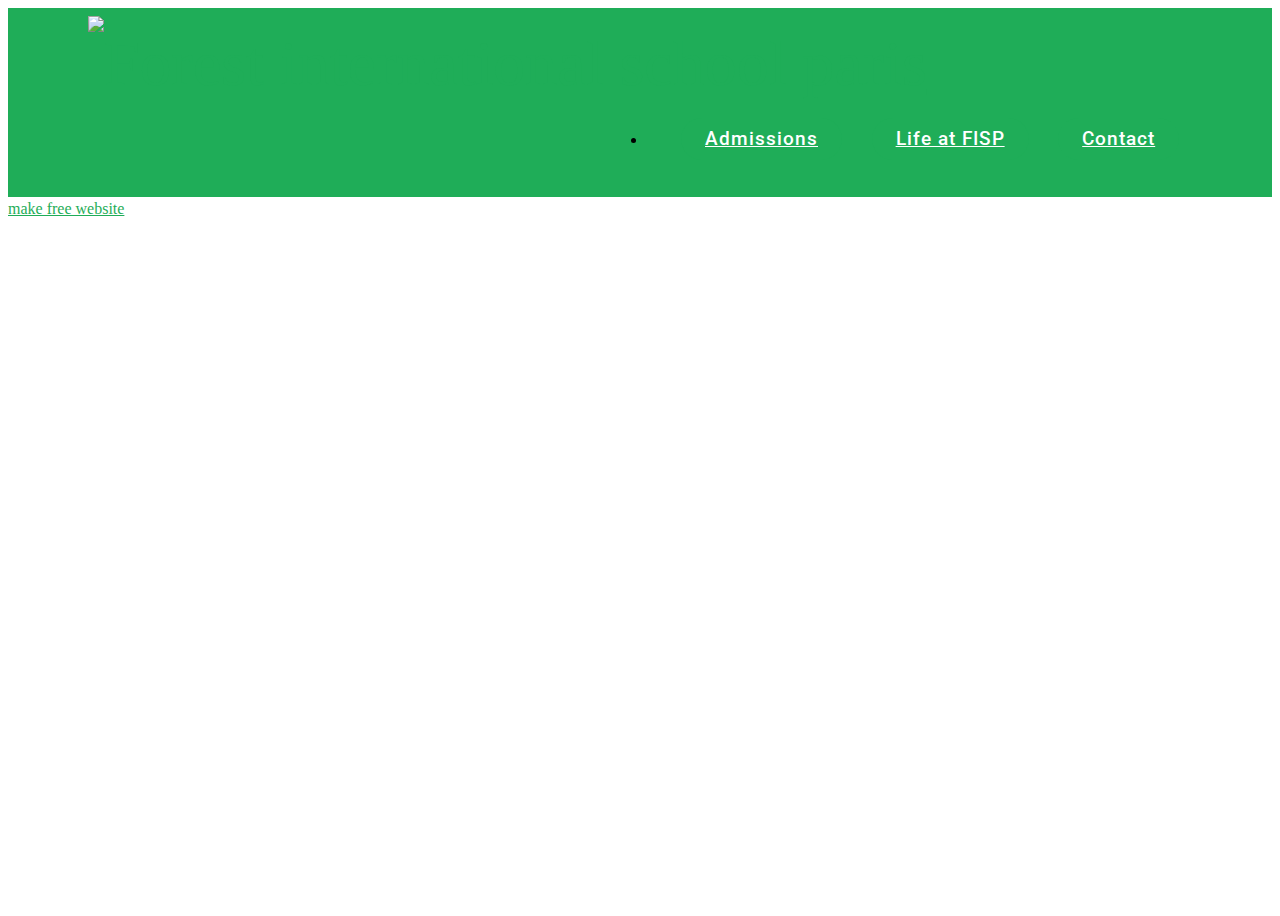
==== commit 1c4b5147: "create github pages" ====
--- a/about.html
+++ b/about.html
@@ -1,10 +1,10 @@
 <!DOCTYPE html>
 <html >
 <head>
-  <!-- Site made with Mobirise Website Builder v4.7.0, https://mobirise.com -->
+  <!-- Site made with Mobirise Website Builder v4.7.1, https://mobirise.com -->
   <meta charset="UTF-8">
   <meta http-equiv="X-UA-Compatible" content="IE=edge">
-  <meta name="generator" content="Mobirise v4.7.0, mobirise.com">
+  <meta name="generator" content="Mobirise v4.7.1, mobirise.com">
   <meta name="viewport" content="width=device-width, initial-scale=1, minimum-scale=1">
   <link rel="shortcut icon" href="assets/images/logofisbq-122x108.jpg" type="image/x-icon">
   <meta name="description" content="Useful Information about Forest International School Paris">
@@ -25,7 +25,7 @@
 
     
 
-    <nav class="navbar navbar-expand beta-menu navbar-dropdown align-items-center navbar-fixed-top navbar-toggleable-sm bg-color transparent">
+    <nav class="navbar navbar-expand beta-menu navbar-dropdown align-items-center navbar-fixed-top navbar-toggleable-sm">
         <button class="navbar-toggler navbar-toggler-right" type="button" data-toggle="collapse" data-target="#navbarSupportedContent" aria-controls="navbarSupportedContent" aria-expanded="false" aria-label="Toggle navigation">
             <div class="hamburger">
                 <span></span>
@@ -41,7 +41,7 @@
                          <img src="assets/images/logofisbq-122x108.jpg" alt="Forest international school paris logo" title="Forest international school paris logo" style="height: 6rem;">
                     </a>
                 </span>
-                <span class="navbar-caption-wrap"><a class="navbar-caption text-danger display-4" href="index.html" target="_blank">Forest International School</a></span>
+                <span class="navbar-caption-wrap"><a class="navbar-caption text-secondary display-4" href="#top">Forest International School</a></span>
             </div>
         </div>
         <div class="collapse navbar-collapse" id="navbarSupportedContent">
@@ -49,13 +49,13 @@
                     <a class="nav-link link text-white display-4" href="#top">
                         </a>
                 </li></ul>
-            <div class="navbar-buttons mbr-section-btn"><a class="btn btn-sm btn-primary display-4" href="admissions.html" target="_blank">Admissions</a> <a class="btn btn-sm btn-primary display-4" href="life-at-forest.html" target="_blank">Life at FIS</a> <a class="btn btn-sm btn-primary display-4" href="index.html#form4-o" target="_blank">Contact</a></div>
+            <div class="navbar-buttons mbr-section-btn"><a class="btn btn-sm btn-primary display-4" href="admissions.html" target="_blank">Admissions</a> <a class="btn btn-sm btn-primary display-4" href="life-at-forest.html" target="_blank">Life at FISP</a>  <a class="btn btn-sm btn-primary display-4" href="home.html#form4-o">Contact</a></div>
         </div>
     </nav>
 </section>
 
 
-  <section class="engine"><a href="https://mobirise.ws/h">make your own website</a></section><script src="assets/web/assets/jquery/jquery.min.js"></script>
+  <section class="engine"><a href="https://mobirise.ws/h">make free website</a></section><script src="assets/web/assets/jquery/jquery.min.js"></script>
   <script src="assets/popper/popper.min.js"></script>
   <script src="assets/tether/tether.min.js"></script>
   <script src="assets/bootstrap/js/bootstrap.min.js"></script>
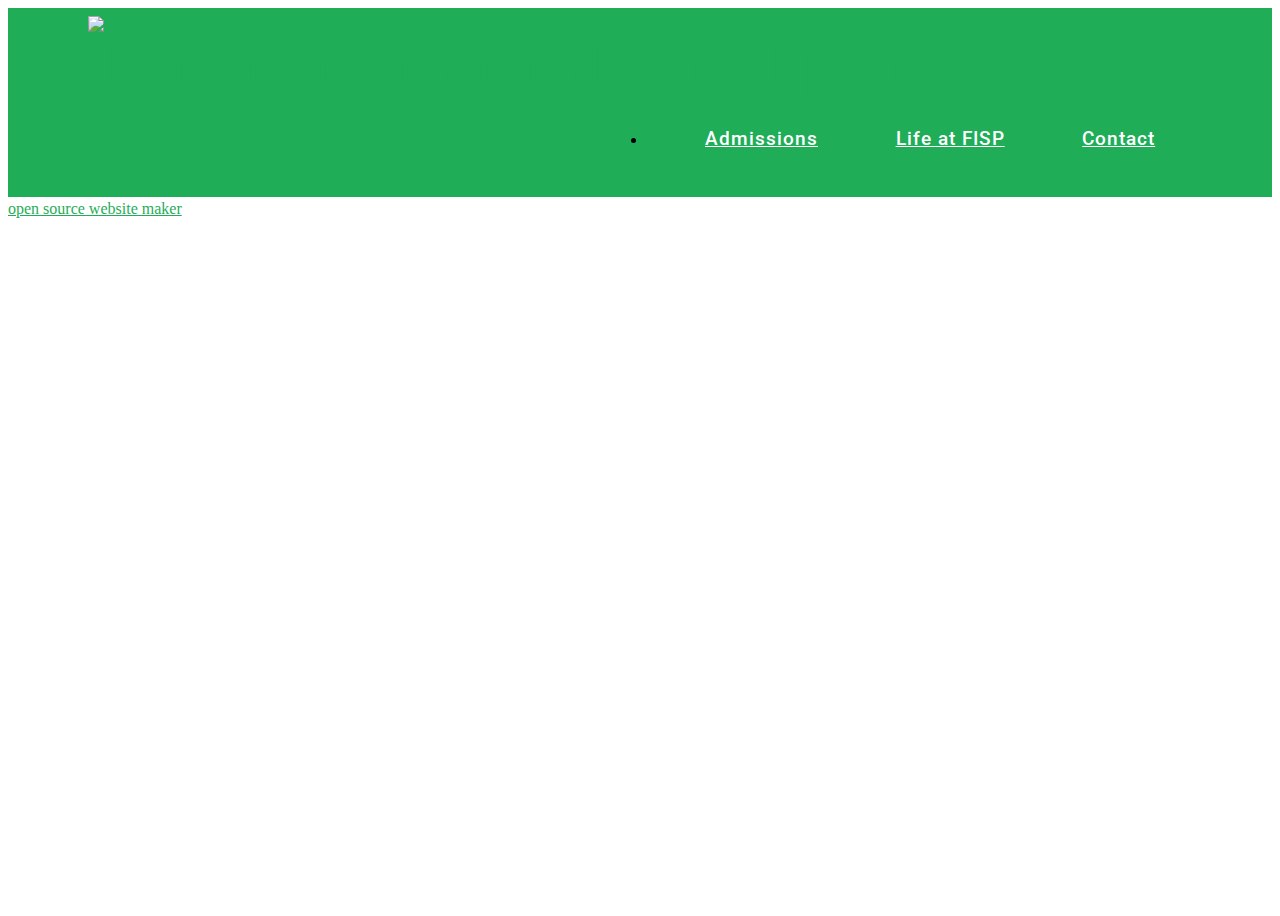
==== commit a4cab22c: "create github pages" ====
--- a/about.html
+++ b/about.html
@@ -55,7 +55,7 @@
 </section>
 
 
-  <section class="engine"><a href="https://mobirise.ws/h">make free website</a></section><script src="assets/web/assets/jquery/jquery.min.js"></script>
+  <section class="engine"><a href="https://mobirise.ws/p">open source website maker</a></section><script src="assets/web/assets/jquery/jquery.min.js"></script>
   <script src="assets/popper/popper.min.js"></script>
   <script src="assets/tether/tether.min.js"></script>
   <script src="assets/bootstrap/js/bootstrap.min.js"></script>
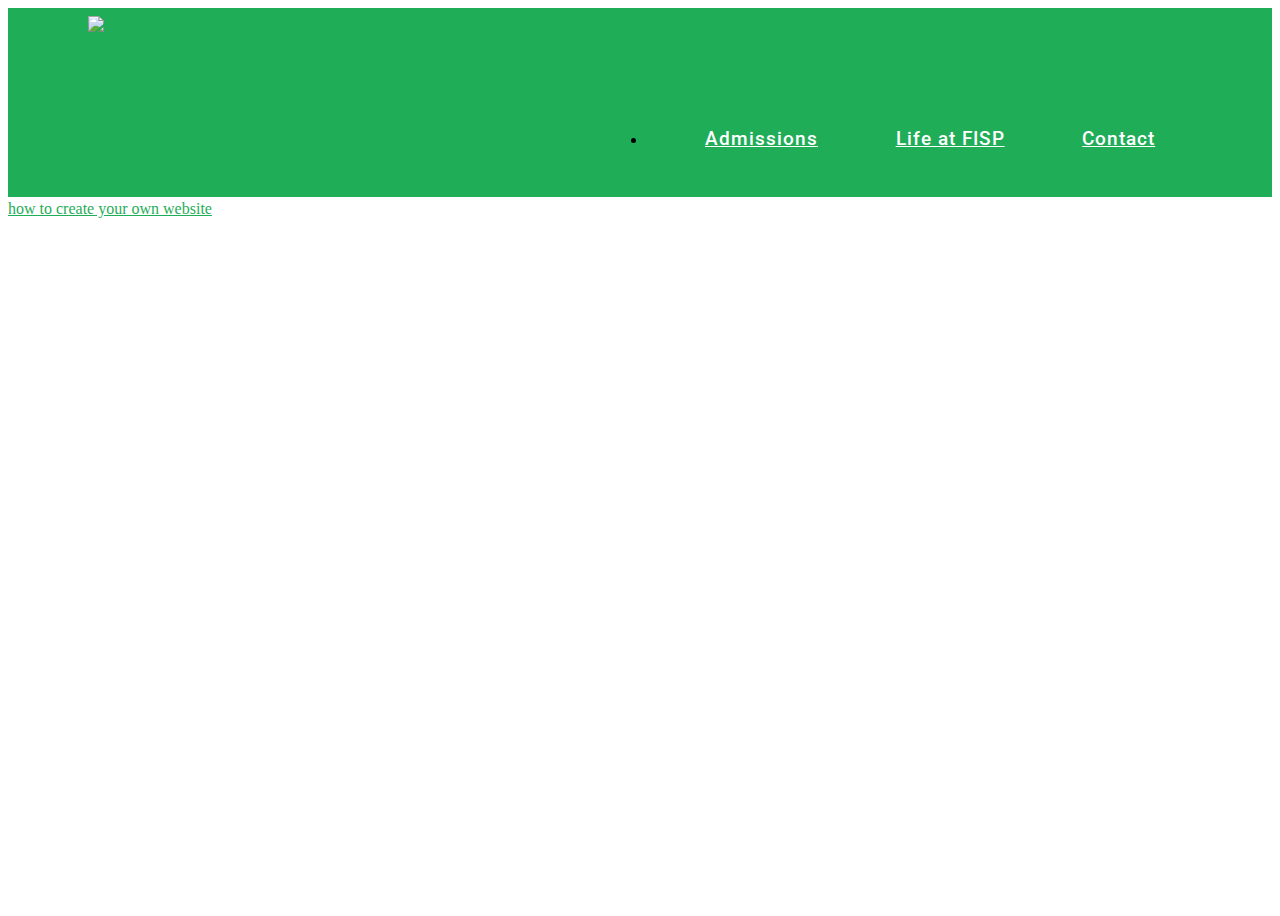
==== commit a72f107b: "create github pages" ====
--- a/about.html
+++ b/about.html
@@ -37,11 +37,11 @@
         <div class="menu-logo">
             <div class="navbar-brand">
                 <span class="navbar-logo">
-                    <a href="http://www.forest-international-school.com">
-                         <img src="assets/images/logofisbq-122x108.jpg" alt="Forest international school paris logo" title="Forest international school paris logo" style="height: 6rem;">
+                    <a href="#top">
+                         <img src="assets/images/logofisbq-122x108.jpg" alt="Forest international school paris" title="Forest international school paris" style="height: 6rem;">
                     </a>
                 </span>
-                <span class="navbar-caption-wrap"><a class="navbar-caption text-secondary display-4" href="#top">Forest International School</a></span>
+                <span class="navbar-caption-wrap"><a class="navbar-caption text-secondary display-4" href="home.html">Forest International School</a></span>
             </div>
         </div>
         <div class="collapse navbar-collapse" id="navbarSupportedContent">
@@ -55,7 +55,7 @@
 </section>
 
 
-  <section class="engine"><a href="https://mobirise.ws/p">open source website maker</a></section><script src="assets/web/assets/jquery/jquery.min.js"></script>
+  <section class="engine"><a href="https://mobirise.ws/g">how to create your own website</a></section><script src="assets/web/assets/jquery/jquery.min.js"></script>
   <script src="assets/popper/popper.min.js"></script>
   <script src="assets/tether/tether.min.js"></script>
   <script src="assets/bootstrap/js/bootstrap.min.js"></script>
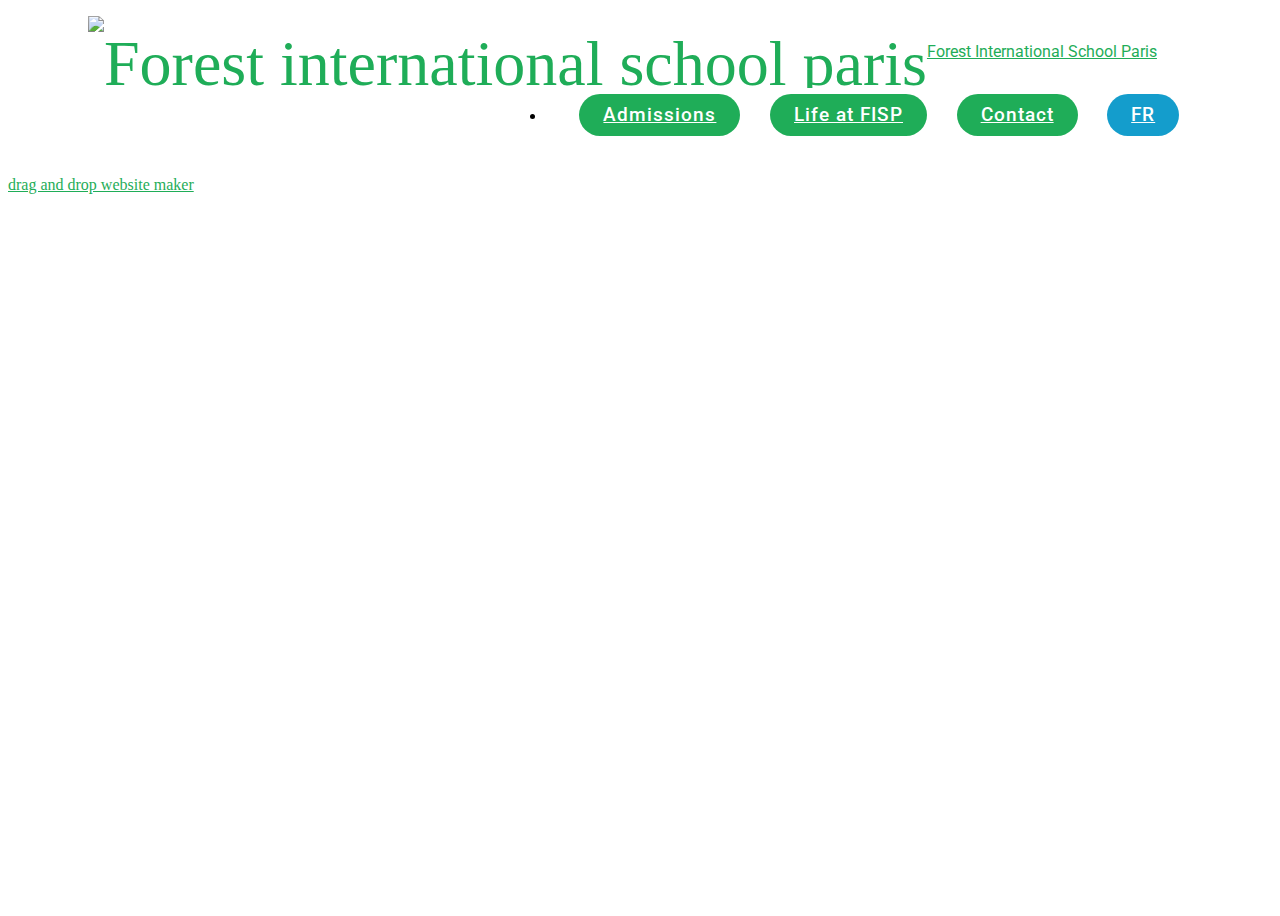
==== commit ffeec50f: "create github pages" ====
--- a/about.html
+++ b/about.html
@@ -8,7 +8,7 @@
   <meta name="viewport" content="width=device-width, initial-scale=1, minimum-scale=1">
   <link rel="shortcut icon" href="assets/images/logofisbq-122x108.jpg" type="image/x-icon">
   <meta name="description" content="Useful Information about Forest International School Paris">
-  <title>About</title>
+  <title>About Forest International School Paris</title>
   <link rel="stylesheet" href="assets/tether/tether.min.css">
   <link rel="stylesheet" href="assets/bootstrap/css/bootstrap.min.css">
   <link rel="stylesheet" href="assets/bootstrap/css/bootstrap-grid.min.css">
@@ -37,11 +37,11 @@
         <div class="menu-logo">
             <div class="navbar-brand">
                 <span class="navbar-logo">
-                    <a href="#top">
-                         <img src="assets/images/logofisbq-122x108.jpg" alt="Forest international school paris" title="Forest international school paris" style="height: 6rem;">
+                    <a href="home.html">
+                         <img src="assets/images/logofisbq-122x108.jpg" alt="Forest international school paris" title="Forest international school paris" style="height: 4.5rem;">
                     </a>
                 </span>
-                <span class="navbar-caption-wrap"><a class="navbar-caption text-secondary display-4" href="home.html">Forest International School</a></span>
+                <span class="navbar-caption-wrap"><a class="navbar-caption text-secondary display-7" href="#top">Forest International School Paris</a></span>
             </div>
         </div>
         <div class="collapse navbar-collapse" id="navbarSupportedContent">
@@ -49,13 +49,13 @@
                     <a class="nav-link link text-white display-4" href="#top">
                         </a>
                 </li></ul>
-            <div class="navbar-buttons mbr-section-btn"><a class="btn btn-sm btn-primary display-4" href="admissions.html" target="_blank">Admissions</a> <a class="btn btn-sm btn-primary display-4" href="life-at-forest.html" target="_blank">Life at FISP</a>  <a class="btn btn-sm btn-primary display-4" href="home.html#form4-o">Contact</a></div>
+            <div class="navbar-buttons mbr-section-btn"><a class="btn btn-sm btn-primary display-4" href="admissions.html" target="_blank">Admissions</a> <a class="btn btn-sm btn-primary display-4" href="life-at-forest.html" target="_blank">Life at FISP</a>  <a class="btn btn-sm btn-primary display-4" href="home.html#form4-o">Contact</a> <a class="btn btn-sm btn-info display-4" href="francais.html" target="_blank">FR</a></div>
         </div>
     </nav>
 </section>
 
 
-  <section class="engine"><a href="https://mobirise.ws/g">how to create your own website</a></section><script src="assets/web/assets/jquery/jquery.min.js"></script>
+  <section class="engine"><a href="https://mobirise.ws/m">drag and drop website maker</a></section><script src="assets/web/assets/jquery/jquery.min.js"></script>
   <script src="assets/popper/popper.min.js"></script>
   <script src="assets/tether/tether.min.js"></script>
   <script src="assets/bootstrap/js/bootstrap.min.js"></script>
--- a/assets/mobirise/css/mbr-additional.css
+++ b/assets/mobirise/css/mbr-additional.css
@@ -135,7 +135,7 @@
   background-color: #f7ed4a !important;
 }
 .bg-info {
-  background-color: #82786e !important;
+  background-color: #149dcc !important;
 }
 .bg-warning {
   background-color: #ffffff !important;
@@ -185,8 +185,8 @@
 }
 .btn-info,
 .btn-info:active {
-  background-color: #82786e !important;
-  border-color: #82786e !important;
+  background-color: #149dcc !important;
+  border-color: #149dcc !important;
   color: #ffffff !important;
 }
 .btn-info:hover,
@@ -194,14 +194,14 @@
 .btn-info.focus,
 .btn-info.active {
   color: #ffffff !important;
-  background-color: #59524b !important;
-  border-color: #59524b !important;
+  background-color: #0d6786 !important;
+  border-color: #0d6786 !important;
 }
 .btn-info.disabled,
 .btn-info:disabled {
   color: #ffffff !important;
-  background-color: #59524b !important;
-  border-color: #59524b !important;
+  background-color: #0d6786 !important;
+  border-color: #0d6786 !important;
 }
 .btn-success,
 .btn-success:active {
@@ -349,22 +349,22 @@
 .btn-info-outline,
 .btn-info-outline:active {
   background: none;
-  border-color: #4b453f;
-  color: #4b453f;
+  border-color: #0b566f;
+  color: #0b566f;
 }
 .btn-info-outline:hover,
 .btn-info-outline:focus,
 .btn-info-outline.focus,
 .btn-info-outline.active {
   color: #ffffff;
-  background-color: #82786e;
-  border-color: #82786e;
+  background-color: #149dcc;
+  border-color: #149dcc;
 }
 .btn-info-outline.disabled,
 .btn-info-outline:disabled {
   color: #ffffff !important;
-  background-color: #82786e !important;
-  border-color: #82786e !important;
+  background-color: #149dcc !important;
+  border-color: #149dcc !important;
 }
 .btn-success-outline,
 .btn-success-outline:active {
@@ -470,7 +470,7 @@
   color: #f7ed4a !important;
 }
 .text-info {
-  color: #82786e !important;
+  color: #149dcc !important;
 }
 .text-warning {
   color: #ffffff !important;
@@ -498,7 +498,7 @@
 }
 a.text-info:hover,
 a.text-info:focus {
-  color: #4b453f !important;
+  color: #0b566f !important;
 }
 a.text-warning:hover,
 a.text-warning:focus {
@@ -520,7 +520,7 @@
   background-color: #70c770;
 }
 .alert-info {
-  background-color: #82786e;
+  background-color: #149dcc;
 }
 .alert-warning {
   background-color: #ffffff;
@@ -574,7 +574,7 @@
 }
 .mbr-plan-header.bg-info .mbr-plan-subtitle,
 .mbr-plan-header.bg-info .mbr-plan-price-desc {
-  color: #beb8b2;
+  color: #b4e6f8;
 }
 .mbr-plan-header.bg-warning .mbr-plan-subtitle,
 .mbr-plan-header.bg-warning .mbr-plan-price-desc {
@@ -1372,14 +1372,34 @@
 .dropup .dropdown-toggle::after {
   display: none;
 }
+.cid-qOJvNXQuCR {
+  padding-top: 90px;
+  padding-bottom: 90px;
+  background-color: #f9f9f9;
+}
+.cid-qOJvNXQuCR h4 {
+  font-weight: 500;
+  margin-bottom: 0;
+  text-align: left;
+}
+.cid-qOJvNXQuCR p {
+  color: #767676;
+  text-align: left;
+}
+.cid-qOJvNXQuCR .card-box {
+  padding-top: 2rem;
+}
+.cid-qOJvNXQuCR .card-wrapper {
+  height: 100%;
+}
 .cid-qOJ7KoSUBu .navbar {
   padding: .5rem 0;
-  background: #1fad58;
+  background: #ffffff;
   transition: none;
   min-height: 77px;
 }
 .cid-qOJ7KoSUBu .navbar-dropdown.bg-color.transparent.opened {
-  background: #1fad58;
+  background: #ffffff;
 }
 .cid-qOJ7KoSUBu a {
   font-style: normal;
@@ -1463,7 +1483,7 @@
   padding-bottom: 0;
 }
 .cid-qOJ7KoSUBu .dropdown .dropdown-menu {
-  background: #1fad58;
+  background: #ffffff;
   display: none;
   position: absolute;
   min-width: 5rem;
@@ -1753,192 +1773,117 @@
 .cid-qOJ7KoSUBu .dropdown-item:hover {
   color: #ffffff !important;
 }
-.cid-qOJ7KpJVQS {
-  padding-top: 120px;
-  padding-bottom: 45px;
-  background-image: url("../../../assets/images/imgp0276-2000x1500.jpg");
-}
-.cid-qOJitLdXc3 {
-  padding-top: 45px;
-  padding-bottom: 45px;
+.cid-qOJvJZZB7F {
+  padding-top: 60px;
+  padding-bottom: 60px;
   background-color: #ffffff;
 }
-.cid-qOJitLdXc3 .mbr-section-subtitle {
+@media (min-width: 992px) {
+  .cid-qOJvJZZB7F .mbr-figure {
+    padding-right: 4rem;
+  }
+}
+@media (max-width: 992px) {
+  .cid-qOJvJZZB7F .mbr-figure {
+    padding-bottom: 1rem;
+  }
+}
+.cid-qOJvJZZB7F .mbr-text {
   color: #767676;
 }
-.cid-qOJitLdXc3 .btn {
-  margin: 0 0 .5rem 0;
-}
-.cid-qOJgurKQXr {
-  padding-top: 15px;
-  padding-bottom: 30px;
+.cid-qOJvKF7L3H {
+  padding-top: 60px;
+  padding-bottom: 60px;
   background-color: #ffffff;
 }
-.cid-qOJgurKQXr .counter-container {
+@media (min-width: 992px) {
+  .cid-qOJvKF7L3H .mbr-figure {
+    padding-left: 4rem;
+  }
+}
+@media (max-width: 992px) {
+  .cid-qOJvKF7L3H .mbr-figure {
+    padding-top: 1rem;
+  }
+}
+.cid-qOJvKF7L3H .mbr-text {
   color: #767676;
 }
-.cid-qOJgurKQXr .counter-container ol {
+.cid-qOJvYsLZoC {
+  padding-top: 60px;
+  padding-bottom: 60px;
+  background-color: #ffffff;
+}
+@media (min-width: 992px) {
+  .cid-qOJvYsLZoC .mbr-figure {
+    padding-right: 4rem;
+  }
+}
+@media (max-width: 992px) {
+  .cid-qOJvYsLZoC .mbr-figure {
+    padding-bottom: 1rem;
+  }
+}
+.cid-qOJvYsLZoC .mbr-text {
+  color: #767676;
+}
+.cid-qOJwupEne7 {
+  padding-top: 90px;
+  padding-bottom: 90px;
+  background-color: #f9f9f9;
+}
+.cid-qOJwupEne7 h4 {
+  font-weight: 500;
   margin-bottom: 0;
-  counter-reset: myCounter;
-}
-.cid-qOJgurKQXr .counter-container ol li {
-  margin-bottom: 1rem;
-}
-.cid-qOJgurKQXr .counter-container ol li {
-  list-style: none;
-  padding-left: .5rem;
-}
-.cid-qOJgurKQXr .counter-container ol li:before {
-  position: absolute;
-  left: 0px;
-  margin-top: -10px;
-  counter-increment: myCounter;
-  content: counter(myCounter);
-  display: inline-block;
-  text-align: center;
-  margin: 5px 10px;
-  line-height: 40px;
-  transition: all .2s;
-  color: #ffffff;
-  background: #149dcc;
-  width: 40px;
-  height: 40px;
-  border-radius: 50%;
-}
-.cid-qOJjohcbH1 {
+  text-align: left;
+}
+.cid-qOJwupEne7 p {
+  color: #767676;
+  text-align: left;
+}
+.cid-qOJwupEne7 .card-box {
+  padding-top: 2rem;
+}
+.cid-qOJwupEne7 .card-wrapper {
+  height: 100%;
+}
+.cid-qOJweaQaeu {
   padding-top: 60px;
-  padding-bottom: 30px;
-  background-color: #ffffff;
-}
-.cid-qOJjohcbH1 .mbr-iconfont {
-  font-size: 48px;
-  padding-right: 1rem;
-}
-.cid-qOJjohcbH1 .input {
-  margin-bottom: 15px;
-}
-.cid-qOJjohcbH1 .map {
-  width: 100%;
-  height: 30rem;
-}
-.cid-qOJjohcbH1 .map iframe {
-  width: inherit;
-  height: 100%;
-}
-.cid-qOJjohcbH1 .icon-block {
-  margin-bottom: 10px;
-  display: -webkit-flex;
-  align-items: center;
-  -webkit-align-items: center;
-}
-.cid-qOJjohcbH1 .icon-block .icon-block__icon {
-  display: inline-block;
-  flex-shrink: 0;
-  -webkit-flex-shrink: 0;
-}
-.cid-qOJjohcbH1 .icon-block .icon-block__title {
-  display: inline-block;
-  align-self: center;
-  -webkit-align-self: center;
-  margin-bottom: 0;
-  line-height: 1;
-  font-style: italic;
-}
-.cid-qOJjohcbH1 .mbr-text {
-  color: #767676;
-}
-.cid-qOJjohcbH1 a:not([href]):not([tabindex]) {
-  color: #fff;
-  border-radius: 3px;
-}
-.cid-qOJjohcbH1 .multi-horizontal {
-  flex-grow: 1;
-  -webkit-flex-grow: 1;
-  max-width: 100%;
-}
-.cid-qOJjohcbH1 .input-group-btn {
-  display: block;
-  text-align: center;
-}
-.cid-qOJjohcbH1 .google-map {
-  height: 25rem;
-  position: relative;
-}
-.cid-qOJjohcbH1 .google-map iframe {
-  height: 100%;
-  width: 100%;
-}
-.cid-qOJjohcbH1 .google-map [data-state-details] {
-  color: #6b6763;
-  font-family: Montserrat;
-  height: 1.5em;
-  margin-top: -0.75em;
-  padding-left: 1.25rem;
-  padding-right: 1.25rem;
-  position: absolute;
-  text-align: center;
-  top: 50%;
-  width: 100%;
-}
-.cid-qOJjohcbH1 .google-map[data-state] {
-  background: #e9e5dc;
-}
-.cid-qOJjohcbH1 .google-map[data-state="loading"] [data-state-details] {
-  display: none;
+  padding-bottom: 60px;
+  background-color: #2e2e2e;
 }
 @media (max-width: 767px) {
-  .cid-qOJjohcbH1 h2 {
-    padding-top: 2rem;
-  }
-}
-@media (min-width: 768px) {
-  .cid-qOJjohcbH1 .container > .row > .col-md-6:first-child {
-    padding-right: 30px;
-  }
-  .cid-qOJjohcbH1 .container > .row > .col-md-6:last-child {
-    padding-left: 30px;
-  }
-}
-.cid-qOJjohcbH1 H4 {
-  color: #767676;
-}
-.cid-qOJ7KqhXKG {
-  padding-top: 45px;
-  padding-bottom: 90px;
-  background-color: #1fad58;
+  .cid-qOJweaQaeu .content {
+    text-align: center;
+  }
+  .cid-qOJweaQaeu .content > div:not(:last-child) {
+    margin-bottom: 2rem;
+  }
 }
 @media (max-width: 767px) {
-  .cid-qOJ7KqhXKG .content {
-    text-align: center;
-  }
-  .cid-qOJ7KqhXKG .content > div:not(:last-child) {
-    margin-bottom: 2rem;
-  }
-}
-@media (max-width: 767px) {
-  .cid-qOJ7KqhXKG .media-wrap {
+  .cid-qOJweaQaeu .media-wrap {
     margin-bottom: 1rem;
   }
 }
-.cid-qOJ7KqhXKG .media-wrap .mbr-iconfont-logo {
+.cid-qOJweaQaeu .media-wrap .mbr-iconfont-logo {
   font-size: 7.5rem;
   color: #f36;
 }
-.cid-qOJ7KqhXKG .media-wrap img {
+.cid-qOJweaQaeu .media-wrap img {
   height: 6rem;
 }
 @media (max-width: 767px) {
-  .cid-qOJ7KqhXKG .footer-lower .copyright {
+  .cid-qOJweaQaeu .footer-lower .copyright {
     margin-bottom: 1rem;
     text-align: center;
   }
 }
-.cid-qOJ7KqhXKG .footer-lower hr {
+.cid-qOJweaQaeu .footer-lower hr {
   margin: 1rem 0;
   border-color: #fff;
   opacity: .05;
 }
-.cid-qOJ7KqhXKG .footer-lower .social-list {
+.cid-qOJweaQaeu .footer-lower .social-list {
   padding-left: 0;
   margin-bottom: 0;
   list-style: none;
@@ -1947,56 +1892,36 @@
   justify-content: flex-end;
   -webkit-justify-content: flex-end;
 }
-.cid-qOJ7KqhXKG .footer-lower .social-list .mbr-iconfont-social {
+.cid-qOJweaQaeu .footer-lower .social-list .mbr-iconfont-social {
   font-size: 1.3rem;
   color: #fff;
 }
-.cid-qOJ7KqhXKG .footer-lower .social-list .soc-item {
+.cid-qOJweaQaeu .footer-lower .social-list .soc-item {
   margin: 0 .5rem;
 }
-.cid-qOJ7KqhXKG .footer-lower .social-list a {
+.cid-qOJweaQaeu .footer-lower .social-list a {
   margin: 0;
   opacity: .5;
   -webkit-transition: .2s linear;
   transition: .2s linear;
 }
-.cid-qOJ7KqhXKG .footer-lower .social-list a:hover {
+.cid-qOJweaQaeu .footer-lower .social-list a:hover {
   opacity: 1;
 }
 @media (max-width: 767px) {
-  .cid-qOJ7KqhXKG .footer-lower .social-list {
+  .cid-qOJweaQaeu .footer-lower .social-list {
     justify-content: center;
     -webkit-justify-content: center;
   }
 }
-.cid-qOJvNXQuCR {
-  padding-top: 90px;
-  padding-bottom: 90px;
-  background-color: #f9f9f9;
-}
-.cid-qOJvNXQuCR h4 {
-  font-weight: 500;
-  margin-bottom: 0;
-  text-align: left;
-}
-.cid-qOJvNXQuCR p {
-  color: #767676;
-  text-align: left;
-}
-.cid-qOJvNXQuCR .card-box {
-  padding-top: 2rem;
-}
-.cid-qOJvNXQuCR .card-wrapper {
-  height: 100%;
-}
 .cid-qOJ7KoSUBu .navbar {
   padding: .5rem 0;
-  background: #1fad58;
+  background: #ffffff;
   transition: none;
   min-height: 77px;
 }
 .cid-qOJ7KoSUBu .navbar-dropdown.bg-color.transparent.opened {
-  background: #1fad58;
+  background: #ffffff;
 }
 .cid-qOJ7KoSUBu a {
   font-style: normal;
@@ -2080,7 +2005,7 @@
   padding-bottom: 0;
 }
 .cid-qOJ7KoSUBu .dropdown .dropdown-menu {
-  background: #1fad58;
+  background: #ffffff;
   display: none;
   position: absolute;
   min-width: 5rem;
@@ -2151,7 +2076,7 @@
   width: 30px;
   height: 2px;
   border-right: 5px;
-  background-color: #ffffff;
+  background-color: #f7ed4a;
 }
 .cid-qOJ7KoSUBu button.navbar-toggler .hamburger span:nth-child(1) {
   top: 0;
@@ -2370,117 +2295,102 @@
 .cid-qOJ7KoSUBu .dropdown-item:hover {
   color: #ffffff !important;
 }
-.cid-qOJvJZZB7F {
+.cid-qOJAxEBk5a {
+  padding-top: 105px;
+  padding-bottom: 45px;
+  background-color: #ffffff;
+}
+.cid-qOJAxEBk5a .mbr-section-subtitle {
+  color: #767676;
+}
+.cid-qOJBCfS2Kl {
+  padding-top: 45px;
+  padding-bottom: 30px;
+  background-color: #f9f9f9;
+}
+.cid-qOJBCfS2Kl .mbr-text {
+  color: #767676;
+}
+.cid-qOJBCfS2Kl h4 {
+  text-align: center;
+}
+.cid-qOJBCfS2Kl p {
+  text-align: center;
+}
+.cid-qOJBCfS2Kl .card-img span {
+  font-size: 96px;
+  color: #149dcc;
+}
+.cid-qOJADh5f6y {
   padding-top: 60px;
   padding-bottom: 60px;
   background-color: #ffffff;
 }
-@media (min-width: 992px) {
-  .cid-qOJvJZZB7F .mbr-figure {
-    padding-right: 4rem;
-  }
-}
-@media (max-width: 992px) {
-  .cid-qOJvJZZB7F .mbr-figure {
-    padding-bottom: 1rem;
-  }
-}
-.cid-qOJvJZZB7F .mbr-text {
+.cid-qOJADh5f6y .counter-container {
   color: #767676;
 }
-.cid-qOJvKF7L3H {
-  padding-top: 60px;
-  padding-bottom: 60px;
-  background-color: #ffffff;
-}
-@media (min-width: 992px) {
-  .cid-qOJvKF7L3H .mbr-figure {
-    padding-left: 4rem;
-  }
-}
-@media (max-width: 992px) {
-  .cid-qOJvKF7L3H .mbr-figure {
-    padding-top: 1rem;
-  }
-}
-.cid-qOJvKF7L3H .mbr-text {
-  color: #767676;
-}
-.cid-qOJvYsLZoC {
-  padding-top: 60px;
-  padding-bottom: 60px;
-  background-color: #ffffff;
-}
-@media (min-width: 992px) {
-  .cid-qOJvYsLZoC .mbr-figure {
-    padding-right: 4rem;
-  }
-}
-@media (max-width: 992px) {
-  .cid-qOJvYsLZoC .mbr-figure {
-    padding-bottom: 1rem;
-  }
-}
-.cid-qOJvYsLZoC .mbr-text {
-  color: #767676;
-}
-.cid-qOJwupEne7 {
-  padding-top: 90px;
-  padding-bottom: 90px;
-  background-color: #f9f9f9;
-}
-.cid-qOJwupEne7 h4 {
-  font-weight: 500;
+.cid-qOJADh5f6y .counter-container ul {
   margin-bottom: 0;
-  text-align: left;
-}
-.cid-qOJwupEne7 p {
-  color: #767676;
-  text-align: left;
-}
-.cid-qOJwupEne7 .card-box {
-  padding-top: 2rem;
-}
-.cid-qOJwupEne7 .card-wrapper {
-  height: 100%;
-}
-.cid-qOJweaQaeu {
+}
+.cid-qOJADh5f6y .counter-container ul li {
+  margin-bottom: 1rem;
+  list-style: none;
+}
+.cid-qOJADh5f6y .counter-container ul li:before {
+  position: absolute;
+  left: 0px;
+  margin-top: -10px;
+  padding-top: 3px;
+  content: '';
+  display: inline-block;
+  text-align: center;
+  margin: 5px 10px;
+  line-height: 20px;
+  transition: all .2s;
+  color: #ffffff;
+  background: #149dcc;
+  width: 25px;
+  height: 25px;
+  border-radius: 50%;
+  content: '✓';
+}
+.cid-qOJAamTfL0 {
   padding-top: 60px;
   padding-bottom: 60px;
   background-color: #2e2e2e;
 }
 @media (max-width: 767px) {
-  .cid-qOJweaQaeu .content {
+  .cid-qOJAamTfL0 .content {
     text-align: center;
   }
-  .cid-qOJweaQaeu .content > div:not(:last-child) {
+  .cid-qOJAamTfL0 .content > div:not(:last-child) {
     margin-bottom: 2rem;
   }
 }
 @media (max-width: 767px) {
-  .cid-qOJweaQaeu .media-wrap {
+  .cid-qOJAamTfL0 .media-wrap {
     margin-bottom: 1rem;
   }
 }
-.cid-qOJweaQaeu .media-wrap .mbr-iconfont-logo {
+.cid-qOJAamTfL0 .media-wrap .mbr-iconfont-logo {
   font-size: 7.5rem;
   color: #f36;
 }
-.cid-qOJweaQaeu .media-wrap img {
+.cid-qOJAamTfL0 .media-wrap img {
   height: 6rem;
 }
 @media (max-width: 767px) {
-  .cid-qOJweaQaeu .footer-lower .copyright {
+  .cid-qOJAamTfL0 .footer-lower .copyright {
     margin-bottom: 1rem;
     text-align: center;
   }
 }
-.cid-qOJweaQaeu .footer-lower hr {
+.cid-qOJAamTfL0 .footer-lower hr {
   margin: 1rem 0;
   border-color: #fff;
   opacity: .05;
 }
-.cid-qOJweaQaeu .footer-lower .social-list {
+.cid-qOJAamTfL0 .footer-lower .social-list {
   padding-left: 0;
   margin-bottom: 0;
   list-style: none;
@@ -2489,36 +2399,36 @@
   justify-content: flex-end;
   -webkit-justify-content: flex-end;
 }
-.cid-qOJweaQaeu .footer-lower .social-list .mbr-iconfont-social {
+.cid-qOJAamTfL0 .footer-lower .social-list .mbr-iconfont-social {
   font-size: 1.3rem;
   color: #fff;
 }
-.cid-qOJweaQaeu .footer-lower .social-list .soc-item {
+.cid-qOJAamTfL0 .footer-lower .social-list .soc-item {
   margin: 0 .5rem;
 }
-.cid-qOJweaQaeu .footer-lower .social-list a {
+.cid-qOJAamTfL0 .footer-lower .social-list a {
   margin: 0;
   opacity: .5;
   -webkit-transition: .2s linear;
   transition: .2s linear;
 }
-.cid-qOJweaQaeu .footer-lower .social-list a:hover {
+.cid-qOJAamTfL0 .footer-lower .social-list a:hover {
   opacity: 1;
 }
 @media (max-width: 767px) {
-  .cid-qOJweaQaeu .footer-lower .social-list {
+  .cid-qOJAamTfL0 .footer-lower .social-list {
     justify-content: center;
     -webkit-justify-content: center;
   }
 }
 .cid-qOJ7KoSUBu .navbar {
   padding: .5rem 0;
-  background: #1fad58;
+  background: #ffffff;
   transition: none;
   min-height: 77px;
 }
 .cid-qOJ7KoSUBu .navbar-dropdown.bg-color.transparent.opened {
-  background: #1fad58;
+  background: #ffffff;
 }
 .cid-qOJ7KoSUBu a {
   font-style: normal;
@@ -2602,7 +2512,7 @@
   padding-bottom: 0;
 }
 .cid-qOJ7KoSUBu .dropdown .dropdown-menu {
-  background: #1fad58;
+  background: #ffffff;
   display: none;
   position: absolute;
   min-width: 5rem;
@@ -2673,7 +2583,7 @@
   width: 30px;
   height: 2px;
   border-right: 5px;
-  background-color: #ffffff;
+  background-color: #f7ed4a;
 }
 .cid-qOJ7KoSUBu button.navbar-toggler .hamburger span:nth-child(1) {
   top: 0;
@@ -2892,140 +2802,14 @@
 .cid-qOJ7KoSUBu .dropdown-item:hover {
   color: #ffffff !important;
 }
-.cid-qOJAxEBk5a {
-  padding-top: 105px;
-  padding-bottom: 45px;
-  background-color: #ffffff;
-}
-.cid-qOJAxEBk5a .mbr-section-subtitle {
-  color: #767676;
-}
-.cid-qOJBCfS2Kl {
-  padding-top: 45px;
-  padding-bottom: 30px;
-  background-color: #f9f9f9;
-}
-.cid-qOJBCfS2Kl .mbr-text {
-  color: #767676;
-}
-.cid-qOJBCfS2Kl h4 {
-  text-align: center;
-}
-.cid-qOJBCfS2Kl p {
-  text-align: center;
-}
-.cid-qOJBCfS2Kl .card-img span {
-  font-size: 96px;
-  color: #149dcc;
-}
-.cid-qOJADh5f6y {
-  padding-top: 60px;
-  padding-bottom: 60px;
-  background-color: #ffffff;
-}
-.cid-qOJADh5f6y .counter-container {
-  color: #767676;
-}
-.cid-qOJADh5f6y .counter-container ul {
-  margin-bottom: 0;
-}
-.cid-qOJADh5f6y .counter-container ul li {
-  margin-bottom: 1rem;
-  list-style: none;
-}
-.cid-qOJADh5f6y .counter-container ul li:before {
-  position: absolute;
-  left: 0px;
-  margin-top: -10px;
-  padding-top: 3px;
-  content: '';
-  display: inline-block;
-  text-align: center;
-  margin: 5px 10px;
-  line-height: 20px;
-  transition: all .2s;
-  color: #ffffff;
-  background: #149dcc;
-  width: 25px;
-  height: 25px;
-  border-radius: 50%;
-  content: '✓';
-}
-.cid-qOJAamTfL0 {
-  padding-top: 60px;
-  padding-bottom: 60px;
-  background-color: #2e2e2e;
-}
-@media (max-width: 767px) {
-  .cid-qOJAamTfL0 .content {
-    text-align: center;
-  }
-  .cid-qOJAamTfL0 .content > div:not(:last-child) {
-    margin-bottom: 2rem;
-  }
-}
-@media (max-width: 767px) {
-  .cid-qOJAamTfL0 .media-wrap {
-    margin-bottom: 1rem;
-  }
-}
-.cid-qOJAamTfL0 .media-wrap .mbr-iconfont-logo {
-  font-size: 7.5rem;
-  color: #f36;
-}
-.cid-qOJAamTfL0 .media-wrap img {
-  height: 6rem;
-}
-@media (max-width: 767px) {
-  .cid-qOJAamTfL0 .footer-lower .copyright {
-    margin-bottom: 1rem;
-    text-align: center;
-  }
-}
-.cid-qOJAamTfL0 .footer-lower hr {
-  margin: 1rem 0;
-  border-color: #fff;
-  opacity: .05;
-}
-.cid-qOJAamTfL0 .footer-lower .social-list {
-  padding-left: 0;
-  margin-bottom: 0;
-  list-style: none;
-  display: flex;
-  flex-wrap: wrap;
-  justify-content: flex-end;
-  -webkit-justify-content: flex-end;
-}
-.cid-qOJAamTfL0 .footer-lower .social-list .mbr-iconfont-social {
-  font-size: 1.3rem;
-  color: #fff;
-}
-.cid-qOJAamTfL0 .footer-lower .social-list .soc-item {
-  margin: 0 .5rem;
-}
-.cid-qOJAamTfL0 .footer-lower .social-list a {
-  margin: 0;
-  opacity: .5;
-  -webkit-transition: .2s linear;
-  transition: .2s linear;
-}
-.cid-qOJAamTfL0 .footer-lower .social-list a:hover {
-  opacity: 1;
-}
-@media (max-width: 767px) {
-  .cid-qOJAamTfL0 .footer-lower .social-list {
-    justify-content: center;
-    -webkit-justify-content: center;
-  }
-}
 .cid-qOJ7KoSUBu .navbar {
   padding: .5rem 0;
-  background: #1fad58;
+  background: #ffffff;
   transition: none;
   min-height: 77px;
 }
 .cid-qOJ7KoSUBu .navbar-dropdown.bg-color.transparent.opened {
-  background: #1fad58;
+  background: #ffffff;
 }
 .cid-qOJ7KoSUBu a {
   font-style: normal;
@@ -3109,7 +2893,7 @@
   padding-bottom: 0;
 }
 .cid-qOJ7KoSUBu .dropdown .dropdown-menu {
-  background: #1fad58;
+  background: #ffffff;
   display: none;
   position: absolute;
   min-width: 5rem;
@@ -3180,7 +2964,7 @@
   width: 30px;
   height: 2px;
   border-right: 5px;
-  background-color: #ffffff;
+  background-color: #f7ed4a;
 }
 .cid-qOJ7KoSUBu button.navbar-toggler .hamburger span:nth-child(1) {
   top: 0;
@@ -3401,12 +3185,12 @@
 }
 .cid-qOJ7KoSUBu .navbar {
   padding: .5rem 0;
-  background: #1fad58;
+  background: #ffffff;
   transition: none;
   min-height: 77px;
 }
 .cid-qOJ7KoSUBu .navbar-dropdown.bg-color.transparent.opened {
-  background: #1fad58;
+  background: #ffffff;
 }
 .cid-qOJ7KoSUBu a {
   font-style: normal;
@@ -3490,7 +3274,7 @@
   padding-bottom: 0;
 }
 .cid-qOJ7KoSUBu .dropdown .dropdown-menu {
-  background: #1fad58;
+  background: #ffffff;
   display: none;
   position: absolute;
   min-width: 5rem;
@@ -3561,7 +3345,7 @@
   width: 30px;
   height: 2px;
   border-right: 5px;
-  background-color: #ffffff;
+  background-color: #f7ed4a;
 }
 .cid-qOJ7KoSUBu button.navbar-toggler .hamburger span:nth-child(1) {
   top: 0;
@@ -3782,12 +3566,12 @@
 }
 .cid-qOJ7KoSUBu .navbar {
   padding: .5rem 0;
-  background: #1fad58;
+  background: #ffffff;
   transition: none;
   min-height: 77px;
 }
 .cid-qOJ7KoSUBu .navbar-dropdown.bg-color.transparent.opened {
-  background: #1fad58;
+  background: #ffffff;
 }
 .cid-qOJ7KoSUBu a {
   font-style: normal;
@@ -3871,7 +3655,7 @@
   padding-bottom: 0;
 }
 .cid-qOJ7KoSUBu .dropdown .dropdown-menu {
-  background: #1fad58;
+  background: #ffffff;
   display: none;
   position: absolute;
   min-width: 5rem;
@@ -3942,7 +3726,7 @@
   width: 30px;
   height: 2px;
   border-right: 5px;
-  background-color: #ffffff;
+  background-color: #f7ed4a;
 }
 .cid-qOJ7KoSUBu button.navbar-toggler .hamburger span:nth-child(1) {
   top: 0;
@@ -4161,14 +3945,101 @@
 .cid-qOJ7KoSUBu .dropdown-item:hover {
   color: #ffffff !important;
 }
+.cid-qOQGDlUvBL {
+  padding-top: 120px;
+  padding-bottom: 90px;
+  background-color: #1fad58;
+}
+.cid-qOQGDlUvBL .mbr-section-subtitle {
+  color: #ffffff;
+}
+.cid-qOQGDlUvBL H2 {
+  color: #ffffff;
+}
+.cid-qOQGE2F1KC {
+  padding-top: 60px;
+  padding-bottom: 60px;
+  background-color: #ffffff;
+}
+.cid-qOQGE2F1KC .mbr-text,
+.cid-qOQGE2F1KC blockquote {
+  color: #767676;
+}
+.cid-qPtHdBANiL {
+  padding-top: 60px;
+  padding-bottom: 60px;
+  background-color: #2e2e2e;
+}
+@media (max-width: 767px) {
+  .cid-qPtHdBANiL .content {
+    text-align: center;
+  }
+  .cid-qPtHdBANiL .content > div:not(:last-child) {
+    margin-bottom: 2rem;
+  }
+}
+@media (max-width: 767px) {
+  .cid-qPtHdBANiL .media-wrap {
+    margin-bottom: 1rem;
+  }
+}
+.cid-qPtHdBANiL .media-wrap .mbr-iconfont-logo {
+  font-size: 7.5rem;
+  color: #f36;
+}
+.cid-qPtHdBANiL .media-wrap img {
+  height: 6rem;
+}
+@media (max-width: 767px) {
+  .cid-qPtHdBANiL .footer-lower .copyright {
+    margin-bottom: 1rem;
+    text-align: center;
+  }
+}
+.cid-qPtHdBANiL .footer-lower hr {
+  margin: 1rem 0;
+  border-color: #fff;
+  opacity: .05;
+}
+.cid-qPtHdBANiL .footer-lower .social-list {
+  padding-left: 0;
+  margin-bottom: 0;
+  list-style: none;
+  display: flex;
+  flex-wrap: wrap;
+  justify-content: flex-end;
+  -webkit-justify-content: flex-end;
+}
+.cid-qPtHdBANiL .footer-lower .social-list .mbr-iconfont-social {
+  font-size: 1.3rem;
+  color: #fff;
+}
+.cid-qPtHdBANiL .footer-lower .social-list .soc-item {
+  margin: 0 .5rem;
+}
+.cid-qPtHdBANiL .footer-lower .social-list a {
+  margin: 0;
+  opacity: .5;
+  -webkit-transition: .2s linear;
+  transition: .2s linear;
+}
+.cid-qPtHdBANiL .footer-lower .social-list a:hover {
+  opacity: 1;
+}
+@media (max-width: 767px) {
+  .cid-qPtHdBANiL .footer-lower .social-list {
+    justify-content: center;
+    -webkit-justify-content: center;
+  }
+}
 .cid-qOJ7KoSUBu .navbar {
   padding: .5rem 0;
-  background: #1fad58;
+  background: #ffffff;
   transition: none;
   min-height: 77px;
 }
 .cid-qOJ7KoSUBu .navbar-dropdown.bg-color.transparent.opened {
-  background: #1fad58;
+  background: #ffffff;
 }
 .cid-qOJ7KoSUBu a {
   font-style: normal;
@@ -4252,7 +4123,7 @@
   padding-bottom: 0;
 }
 .cid-qOJ7KoSUBu .dropdown .dropdown-menu {
-  background: #1fad58;
+  background: #ffffff;
   display: none;
   position: absolute;
   min-width: 5rem;
@@ -4323,7 +4194,7 @@
   width: 30px;
   height: 2px;
   border-right: 5px;
-  background-color: #ffffff;
+  background-color: #f7ed4a;
 }
 .cid-qOJ7KoSUBu button.navbar-toggler .hamburger span:nth-child(1) {
   top: 0;
@@ -4542,34 +4413,14 @@
 .cid-qOJ7KoSUBu .dropdown-item:hover {
   color: #ffffff !important;
 }
-.cid-qOQGDlUvBL {
-  padding-top: 120px;
-  padding-bottom: 90px;
-  background-color: #1fad58;
-}
-.cid-qOQGDlUvBL .mbr-section-subtitle {
-  color: #ffffff;
-}
-.cid-qOQGDlUvBL H2 {
-  color: #ffffff;
-}
-.cid-qOQGE2F1KC {
-  padding-top: 60px;
-  padding-bottom: 60px;
-  background-color: #ffffff;
-}
-.cid-qOQGE2F1KC .mbr-text,
-.cid-qOQGE2F1KC blockquote {
-  color: #767676;
-}
 .cid-qOJ7KoSUBu .navbar {
   padding: .5rem 0;
-  background: #1fad58;
+  background: #ffffff;
   transition: none;
   min-height: 77px;
 }
 .cid-qOJ7KoSUBu .navbar-dropdown.bg-color.transparent.opened {
-  background: #1fad58;
+  background: #ffffff;
 }
 .cid-qOJ7KoSUBu a {
   font-style: normal;
@@ -4653,7 +4504,7 @@
   padding-bottom: 0;
 }
 .cid-qOJ7KoSUBu .dropdown .dropdown-menu {
-  background: #1fad58;
+  background: #ffffff;
   display: none;
   position: absolute;
   min-width: 5rem;
@@ -4724,7 +4575,7 @@
   width: 30px;
   height: 2px;
   border-right: 5px;
-  background-color: #ffffff;
+  background-color: #f7ed4a;
 }
 .cid-qOJ7KoSUBu button.navbar-toggler .hamburger span:nth-child(1) {
   top: 0;
@@ -4943,3 +4794,1527 @@
 .cid-qOJ7KoSUBu .dropdown-item:hover {
   color: #ffffff !important;
 }
+.cid-qOJ7KpJVQS {
+  padding-top: 135px;
+  padding-bottom: 90px;
+  background-image: url("../../../assets/images/imgp0276-2000x1500.jpg");
+}
+.cid-qPtNXmjCf7 {
+  padding-top: 30px;
+  padding-bottom: 30px;
+  background-color: #ffffff;
+}
+.cid-qPtNXmjCf7 .mbr-text,
+.cid-qPtNXmjCf7 blockquote {
+  color: #767676;
+}
+.cid-qPtNXmjCf7 .mbr-text P {
+  text-align: center;
+}
+.cid-qPtVgKkJQ7 {
+  padding-top: 60px;
+  padding-bottom: 0px;
+  background-color: #efefef;
+}
+.cid-qPtVgKkJQ7 .mbr-section-subtitle {
+  color: #767676;
+}
+.cid-qPtVgKkJQ7 .media-container-row {
+  -webkit-flex-wrap: wrap;
+  -ms-flex-wrap: wrap;
+  flex-wrap: wrap;
+}
+.cid-qPtVgKkJQ7 .mbr-text {
+  color: #767676;
+}
+.cid-qPtVgKkJQ7 .mbr-author-desc {
+  display: block;
+  color: #767676;
+}
+.cid-qPtVgKkJQ7 .mbr-author-name {
+  color: #767676;
+}
+.cid-qPtVgKkJQ7 .mbr-testimonial .panel-item {
+  background-color: #ffffff;
+}
+.cid-qPtVgKkJQ7 .mbr-testimonial .card-block {
+  -webkit-flex-grow: 0;
+  flex-grow: 0;
+  padding: 2.4rem 2.4rem 0 2.4rem;
+}
+.cid-qPtVgKkJQ7 .mbr-testimonial .card-block .testimonial-photo {
+  display: inline-block;
+  width: 120px;
+  height: 120px;
+  margin-bottom: 1.6rem;
+  overflow: hidden;
+  border-radius: 50%;
+}
+.cid-qPtVgKkJQ7 .mbr-testimonial .card-block .testimonial-photo img {
+  width: 100%;
+  min-width: 100%;
+  min-height: 100%;
+}
+.cid-qPtVgKkJQ7 .mbr-testimonial .card-footer {
+  padding-bottom: 2.4rem;
+  border-top: 0;
+  padding-top: 1rem;
+  word-wrap: break-word;
+  word-break: break-word;
+  background: none;
+}
+@media (max-width: 300px) {
+  .cid-qPtVgKkJQ7 .testimonial-photo {
+    width: 100% !important;
+    height: auto !important;
+  }
+}
+.cid-qPyVSIfT97 {
+  padding-top: 60px;
+  padding-bottom: 60px;
+  background-color: #efefef;
+}
+.cid-qPyVSIfT97 .mbr-section-subtitle {
+  color: #767676;
+}
+.cid-qOJgurKQXr {
+  padding-top: 15px;
+  padding-bottom: 30px;
+  background-color: #ffffff;
+}
+.cid-qOJgurKQXr .counter-container {
+  color: #767676;
+}
+.cid-qOJgurKQXr .counter-container ol {
+  margin-bottom: 0;
+  counter-reset: myCounter;
+}
+.cid-qOJgurKQXr .counter-container ol li {
+  margin-bottom: 1rem;
+}
+.cid-qOJgurKQXr .counter-container ol li {
+  list-style: none;
+  padding-left: .5rem;
+}
+.cid-qOJgurKQXr .counter-container ol li:before {
+  position: absolute;
+  left: 0px;
+  margin-top: -10px;
+  counter-increment: myCounter;
+  content: counter(myCounter);
+  display: inline-block;
+  text-align: center;
+  margin: 5px 10px;
+  line-height: 40px;
+  transition: all .2s;
+  color: #ffffff;
+  background: #1fad58;
+  width: 40px;
+  height: 40px;
+  border-radius: 50%;
+}
+.cid-qOJjohcbH1 {
+  padding-top: 60px;
+  padding-bottom: 60px;
+  background-color: #ffffff;
+}
+.cid-qOJjohcbH1 .mbr-iconfont {
+  font-size: 48px;
+  padding-right: 1rem;
+}
+.cid-qOJjohcbH1 .input {
+  margin-bottom: 15px;
+}
+.cid-qOJjohcbH1 .map {
+  width: 100%;
+  height: 30rem;
+}
+.cid-qOJjohcbH1 .map iframe {
+  width: inherit;
+  height: 100%;
+}
+.cid-qOJjohcbH1 .icon-block {
+  margin-bottom: 10px;
+  display: -webkit-flex;
+  align-items: center;
+  -webkit-align-items: center;
+}
+.cid-qOJjohcbH1 .icon-block .icon-block__icon {
+  display: inline-block;
+  flex-shrink: 0;
+  -webkit-flex-shrink: 0;
+}
+.cid-qOJjohcbH1 .icon-block .icon-block__title {
+  display: inline-block;
+  align-self: center;
+  -webkit-align-self: center;
+  margin-bottom: 0;
+  line-height: 1;
+  font-style: italic;
+}
+.cid-qOJjohcbH1 .mbr-text {
+  color: #767676;
+}
+.cid-qOJjohcbH1 a:not([href]):not([tabindex]) {
+  color: #fff;
+  border-radius: 3px;
+}
+.cid-qOJjohcbH1 .multi-horizontal {
+  flex-grow: 1;
+  -webkit-flex-grow: 1;
+  max-width: 100%;
+}
+.cid-qOJjohcbH1 .input-group-btn {
+  display: block;
+  text-align: center;
+}
+.cid-qOJjohcbH1 .google-map {
+  height: 25rem;
+  position: relative;
+}
+.cid-qOJjohcbH1 .google-map iframe {
+  height: 100%;
+  width: 100%;
+}
+.cid-qOJjohcbH1 .google-map [data-state-details] {
+  color: #6b6763;
+  font-family: Montserrat;
+  height: 1.5em;
+  margin-top: -0.75em;
+  padding-left: 1.25rem;
+  padding-right: 1.25rem;
+  position: absolute;
+  text-align: center;
+  top: 50%;
+  width: 100%;
+}
+.cid-qOJjohcbH1 .google-map[data-state] {
+  background: #e9e5dc;
+}
+.cid-qOJjohcbH1 .google-map[data-state="loading"] [data-state-details] {
+  display: none;
+}
+@media (max-width: 767px) {
+  .cid-qOJjohcbH1 h2 {
+    padding-top: 2rem;
+  }
+}
+@media (min-width: 768px) {
+  .cid-qOJjohcbH1 .container > .row > .col-md-6:first-child {
+    padding-right: 30px;
+  }
+  .cid-qOJjohcbH1 .container > .row > .col-md-6:last-child {
+    padding-left: 30px;
+  }
+}
+.cid-qOJjohcbH1 H4 {
+  color: #767676;
+}
+.cid-qOJjohcbH1 H2 {
+  color: #1fad58;
+}
+.cid-qPtLd6wArp {
+  padding-top: 60px;
+  padding-bottom: 60px;
+  background-color: #2e2e2e;
+}
+@media (max-width: 767px) {
+  .cid-qPtLd6wArp .content {
+    text-align: center;
+  }
+  .cid-qPtLd6wArp .content > div:not(:last-child) {
+    margin-bottom: 2rem;
+  }
+}
+@media (max-width: 767px) {
+  .cid-qPtLd6wArp .media-wrap {
+    margin-bottom: 1rem;
+  }
+}
+.cid-qPtLd6wArp .media-wrap .mbr-iconfont-logo {
+  font-size: 7.5rem;
+  color: #f36;
+}
+.cid-qPtLd6wArp .media-wrap img {
+  height: 6rem;
+}
+@media (max-width: 767px) {
+  .cid-qPtLd6wArp .footer-lower .copyright {
+    margin-bottom: 1rem;
+    text-align: center;
+  }
+}
+.cid-qPtLd6wArp .footer-lower hr {
+  margin: 1rem 0;
+  border-color: #fff;
+  opacity: .05;
+}
+.cid-qPtLd6wArp .footer-lower .social-list {
+  padding-left: 0;
+  margin-bottom: 0;
+  list-style: none;
+  display: flex;
+  flex-wrap: wrap;
+  justify-content: flex-end;
+  -webkit-justify-content: flex-end;
+}
+.cid-qPtLd6wArp .footer-lower .social-list .mbr-iconfont-social {
+  font-size: 1.3rem;
+  color: #fff;
+}
+.cid-qPtLd6wArp .footer-lower .social-list .soc-item {
+  margin: 0 .5rem;
+}
+.cid-qPtLd6wArp .footer-lower .social-list a {
+  margin: 0;
+  opacity: .5;
+  -webkit-transition: .2s linear;
+  transition: .2s linear;
+}
+.cid-qPtLd6wArp .footer-lower .social-list a:hover {
+  opacity: 1;
+}
+@media (max-width: 767px) {
+  .cid-qPtLd6wArp .footer-lower .social-list {
+    justify-content: center;
+    -webkit-justify-content: center;
+  }
+}
+.cid-qPzsstxytR {
+  padding-top: 75px;
+  padding-bottom: 15px;
+  background-color: #ffffff;
+}
+.cid-qPzsstxytR .mbr-section-subtitle {
+  color: #767676;
+}
+.cid-qOJ7KoSUBu .navbar {
+  padding: .5rem 0;
+  background: #ffffff;
+  transition: none;
+  min-height: 77px;
+}
+.cid-qOJ7KoSUBu .navbar-dropdown.bg-color.transparent.opened {
+  background: #ffffff;
+}
+.cid-qOJ7KoSUBu a {
+  font-style: normal;
+}
+.cid-qOJ7KoSUBu .nav-item span {
+  padding-right: 0.4em;
+  line-height: 0.5em;
+  vertical-align: text-bottom;
+  position: relative;
+  text-decoration: none;
+}
+.cid-qOJ7KoSUBu .nav-item a {
+  display: flex;
+  align-items: center;
+  justify-content: center;
+  padding: 0.7rem 0 !important;
+  margin: 0rem .65rem !important;
+}
+.cid-qOJ7KoSUBu .nav-item:focus,
+.cid-qOJ7KoSUBu .nav-link:focus {
+  outline: none;
+}
+.cid-qOJ7KoSUBu .btn {
+  padding: 0.4rem 1.5rem;
+  display: inline-flex;
+  align-items: center;
+}
+.cid-qOJ7KoSUBu .btn .mbr-iconfont {
+  font-size: 1.6rem;
+}
+.cid-qOJ7KoSUBu .menu-logo {
+  margin-right: auto;
+}
+.cid-qOJ7KoSUBu .menu-logo .navbar-brand {
+  display: flex;
+  margin-left: 5rem;
+  padding: 0;
+  transition: padding .2s;
+  min-height: 3.8rem;
+  align-items: center;
+}
+.cid-qOJ7KoSUBu .menu-logo .navbar-brand .navbar-caption-wrap {
+  display: -webkit-flex;
+  -webkit-align-items: center;
+  align-items: center;
+  word-break: break-word;
+  min-width: 7rem;
+  margin: .3rem 0;
+}
+.cid-qOJ7KoSUBu .menu-logo .navbar-brand .navbar-caption-wrap .navbar-caption {
+  line-height: 1.2rem !important;
+  padding-right: 2rem;
+}
+.cid-qOJ7KoSUBu .menu-logo .navbar-brand .navbar-logo {
+  font-size: 4rem;
+  transition: font-size 0.25s;
+}
+.cid-qOJ7KoSUBu .menu-logo .navbar-brand .navbar-logo img {
+  display: flex;
+}
+.cid-qOJ7KoSUBu .menu-logo .navbar-brand .navbar-logo .mbr-iconfont {
+  transition: font-size 0.25s;
+}
+.cid-qOJ7KoSUBu .navbar-toggleable-sm .navbar-collapse {
+  justify-content: flex-end;
+  -webkit-justify-content: flex-end;
+  padding-right: 5rem;
+  width: auto;
+}
+.cid-qOJ7KoSUBu .navbar-toggleable-sm .navbar-collapse .navbar-nav {
+  flex-wrap: wrap;
+  -webkit-flex-wrap: wrap;
+  padding-left: 0;
+}
+.cid-qOJ7KoSUBu .navbar-toggleable-sm .navbar-collapse .navbar-nav .nav-item {
+  -webkit-align-self: center;
+  align-self: center;
+}
+.cid-qOJ7KoSUBu .navbar-toggleable-sm .navbar-collapse .navbar-buttons {
+  padding-left: 0;
+  padding-bottom: 0;
+}
+.cid-qOJ7KoSUBu .dropdown .dropdown-menu {
+  background: #ffffff;
+  display: none;
+  position: absolute;
+  min-width: 5rem;
+  padding-top: 1.4rem;
+  padding-bottom: 1.4rem;
+  text-align: left;
+}
+.cid-qOJ7KoSUBu .dropdown .dropdown-menu .dropdown-item {
+  width: auto;
+  padding: 0.235em 1.5385em 0.235em 1.5385em !important;
+}
+.cid-qOJ7KoSUBu .dropdown .dropdown-menu .dropdown-item::after {
+  right: 0.5rem;
+}
+.cid-qOJ7KoSUBu .dropdown .dropdown-menu .dropdown-submenu {
+  margin: 0;
+}
+.cid-qOJ7KoSUBu .dropdown.open > .dropdown-menu {
+  display: block;
+}
+.cid-qOJ7KoSUBu .navbar-toggleable-sm.opened:after {
+  position: absolute;
+  width: 100vw;
+  height: 100vh;
+  content: '';
+  background-color: rgba(0, 0, 0, 0.1);
+  left: 0;
+  bottom: 0;
+  transform: translateY(100%);
+  -webkit-transform: translateY(100%);
+  z-index: 1000;
+}
+.cid-qOJ7KoSUBu .navbar.navbar-short {
+  min-height: 60px;
+  transition: all .2s;
+}
+.cid-qOJ7KoSUBu .navbar.navbar-short .navbar-toggler-right {
+  top: 20px;
+}
+.cid-qOJ7KoSUBu .navbar.navbar-short .navbar-logo a {
+  font-size: 2.5rem !important;
+  line-height: 2.5rem;
+  transition: font-size 0.25s;
+}
+.cid-qOJ7KoSUBu .navbar.navbar-short .navbar-logo a .mbr-iconfont {
+  font-size: 2.5rem !important;
+}
+.cid-qOJ7KoSUBu .navbar.navbar-short .navbar-logo a img {
+  height: 3rem !important;
+}
+.cid-qOJ7KoSUBu .navbar.navbar-short .navbar-brand {
+  min-height: 3rem;
+}
+.cid-qOJ7KoSUBu button.navbar-toggler {
+  width: 31px;
+  height: 18px;
+  cursor: pointer;
+  transition: all .2s;
+  top: 1.5rem;
+  right: 1rem;
+}
+.cid-qOJ7KoSUBu button.navbar-toggler:focus {
+  outline: none;
+}
+.cid-qOJ7KoSUBu button.navbar-toggler .hamburger span {
+  position: absolute;
+  right: 0;
+  width: 30px;
+  height: 2px;
+  border-right: 5px;
+  background-color: #f7ed4a;
+}
+.cid-qOJ7KoSUBu button.navbar-toggler .hamburger span:nth-child(1) {
+  top: 0;
+  transition: all .2s;
+}
+.cid-qOJ7KoSUBu button.navbar-toggler .hamburger span:nth-child(2) {
+  top: 8px;
+  transition: all .15s;
+}
+.cid-qOJ7KoSUBu button.navbar-toggler .hamburger span:nth-child(3) {
+  top: 8px;
+  transition: all .15s;
+}
+.cid-qOJ7KoSUBu button.navbar-toggler .hamburger span:nth-child(4) {
+  top: 16px;
+  transition: all .2s;
+}
+.cid-qOJ7KoSUBu nav.opened .hamburger span:nth-child(1) {
+  top: 8px;
+  width: 0;
+  opacity: 0;
+  right: 50%;
+  transition: all .2s;
+}
+.cid-qOJ7KoSUBu nav.opened .hamburger span:nth-child(2) {
+  -webkit-transform: rotate(45deg);
+  transform: rotate(45deg);
+  transition: all .25s;
+}
+.cid-qOJ7KoSUBu nav.opened .hamburger span:nth-child(3) {
+  -webkit-transform: rotate(-45deg);
+  transform: rotate(-45deg);
+  transition: all .25s;
+}
+.cid-qOJ7KoSUBu nav.opened .hamburger span:nth-child(4) {
+  top: 8px;
+  width: 0;
+  opacity: 0;
+  right: 50%;
+  transition: all .2s;
+}
+.cid-qOJ7KoSUBu .collapsed.navbar-expand {
+  flex-direction: column;
+}
+.cid-qOJ7KoSUBu .collapsed .btn {
+  display: flex;
+}
+.cid-qOJ7KoSUBu .collapsed .navbar-collapse {
+  display: none !important;
+  padding-right: 0 !important;
+}
+.cid-qOJ7KoSUBu .collapsed .navbar-collapse.collapsing,
+.cid-qOJ7KoSUBu .collapsed .navbar-collapse.show {
+  display: block !important;
+}
+.cid-qOJ7KoSUBu .collapsed .navbar-collapse.collapsing .navbar-nav,
+.cid-qOJ7KoSUBu .collapsed .navbar-collapse.show .navbar-nav {
+  display: block;
+  text-align: center;
+}
+.cid-qOJ7KoSUBu .collapsed .navbar-collapse.collapsing .navbar-nav .nav-item,
+.cid-qOJ7KoSUBu .collapsed .navbar-collapse.show .navbar-nav .nav-item {
+  clear: both;
+}
+.cid-qOJ7KoSUBu .collapsed .navbar-collapse.collapsing .navbar-buttons,
+.cid-qOJ7KoSUBu .collapsed .navbar-collapse.show .navbar-buttons {
+  text-align: center;
+}
+.cid-qOJ7KoSUBu .collapsed .navbar-collapse.collapsing .navbar-buttons:last-child,
+.cid-qOJ7KoSUBu .collapsed .navbar-collapse.show .navbar-buttons:last-child {
+  margin-bottom: 1rem;
+}
+.cid-qOJ7KoSUBu .collapsed button.navbar-toggler {
+  display: block;
+}
+.cid-qOJ7KoSUBu .collapsed .navbar-brand {
+  margin-left: 1rem !important;
+}
+.cid-qOJ7KoSUBu .collapsed .navbar-toggleable-sm {
+  flex-direction: column;
+  -webkit-flex-direction: column;
+}
+.cid-qOJ7KoSUBu .collapsed .dropdown .dropdown-menu {
+  width: 100%;
+  text-align: center;
+  position: relative;
+  opacity: 0;
+  display: block;
+  height: 0;
+  visibility: hidden;
+  padding: 0;
+  transition-duration: .5s;
+  transition-property: opacity,padding,height;
+}
+.cid-qOJ7KoSUBu .collapsed .dropdown.open > .dropdown-menu {
+  position: relative;
+  opacity: 1;
+  height: auto;
+  padding: 1.4rem 0;
+  visibility: visible;
+}
+.cid-qOJ7KoSUBu .collapsed .dropdown .dropdown-submenu {
+  left: 0;
+  text-align: center;
+  width: 100%;
+}
+.cid-qOJ7KoSUBu .collapsed .dropdown .dropdown-toggle[data-toggle="dropdown-submenu"]::after {
+  margin-top: 0;
+  position: inherit;
+  right: 0;
+  top: 50%;
+  display: inline-block;
+  width: 0;
+  height: 0;
+  margin-left: .3em;
+  vertical-align: middle;
+  content: "";
+  border-top: .30em solid;
+  border-right: .30em solid transparent;
+  border-left: .30em solid transparent;
+}
+@media (max-width: 991px) {
+  .cid-qOJ7KoSUBu .navbar-expand {
+    flex-direction: column;
+  }
+  .cid-qOJ7KoSUBu img {
+    height: 3.8rem !important;
+  }
+  .cid-qOJ7KoSUBu .btn {
+    display: flex;
+  }
+  .cid-qOJ7KoSUBu button.navbar-toggler {
+    display: block;
+  }
+  .cid-qOJ7KoSUBu .navbar-brand {
+    margin-left: 1rem !important;
+  }
+  .cid-qOJ7KoSUBu .navbar-toggleable-sm {
+    flex-direction: column;
+    -webkit-flex-direction: column;
+  }
+  .cid-qOJ7KoSUBu .navbar-collapse {
+    display: none !important;
+    padding-right: 0 !important;
+  }
+  .cid-qOJ7KoSUBu .navbar-collapse.collapsing,
+  .cid-qOJ7KoSUBu .navbar-collapse.show {
+    display: block !important;
+  }
+  .cid-qOJ7KoSUBu .navbar-collapse.collapsing .navbar-nav,
+  .cid-qOJ7KoSUBu .navbar-collapse.show .navbar-nav {
+    display: block;
+    text-align: center;
+  }
+  .cid-qOJ7KoSUBu .navbar-collapse.collapsing .navbar-nav .nav-item,
+  .cid-qOJ7KoSUBu .navbar-collapse.show .navbar-nav .nav-item {
+    clear: both;
+  }
+  .cid-qOJ7KoSUBu .navbar-collapse.collapsing .navbar-buttons,
+  .cid-qOJ7KoSUBu .navbar-collapse.show .navbar-buttons {
+    text-align: center;
+  }
+  .cid-qOJ7KoSUBu .navbar-collapse.collapsing .navbar-buttons:last-child,
+  .cid-qOJ7KoSUBu .navbar-collapse.show .navbar-buttons:last-child {
+    margin-bottom: 1rem;
+  }
+  .cid-qOJ7KoSUBu .dropdown .dropdown-menu {
+    width: 100%;
+    text-align: center;
+    position: relative;
+    opacity: 0;
+    display: block;
+    height: 0;
+    visibility: hidden;
+    padding: 0;
+    transition-duration: .5s;
+    transition-property: opacity,padding,height;
+  }
+  .cid-qOJ7KoSUBu .dropdown.open > .dropdown-menu {
+    position: relative;
+    opacity: 1;
+    height: auto;
+    padding: 1.4rem 0;
+    visibility: visible;
+  }
+  .cid-qOJ7KoSUBu .dropdown .dropdown-submenu {
+    left: 0;
+    text-align: center;
+    width: 100%;
+  }
+  .cid-qOJ7KoSUBu .dropdown .dropdown-toggle[data-toggle="dropdown-submenu"]::after {
+    margin-top: 0;
+    position: inherit;
+    right: 0;
+    top: 50%;
+    display: inline-block;
+    width: 0;
+    height: 0;
+    margin-left: .3em;
+    vertical-align: middle;
+    content: "";
+    border-top: .30em solid;
+    border-right: .30em solid transparent;
+    border-left: .30em solid transparent;
+  }
+}
+@media (min-width: 767px) {
+  .cid-qOJ7KoSUBu .menu-logo {
+    flex-shrink: 0;
+  }
+}
+.cid-qOJ7KoSUBu .navbar-collapse {
+  flex-basis: auto;
+}
+.cid-qOJ7KoSUBu .nav-link:hover,
+.cid-qOJ7KoSUBu .dropdown-item:hover {
+  color: #ffffff !important;
+}
+.cid-qPz97Eygmn {
+  padding-top: 135px;
+  padding-bottom: 90px;
+  background-image: url("../../../assets/images/img-3148-2000x1333.jpg");
+}
+.cid-qPz9MN0khO {
+  padding-top: 60px;
+  padding-bottom: 60px;
+  background-color: #ffffff;
+}
+.cid-qPz9MN0khO .mbr-section-subtitle {
+  color: #465052;
+}
+.cid-qPzb5EhFOI {
+  padding-top: 15px;
+  padding-bottom: 15px;
+  background-color: #f9f9f9;
+}
+.cid-qPzb5EhFOI h4 {
+  font-weight: 500;
+  margin-bottom: 0;
+  text-align: left;
+}
+.cid-qPzb5EhFOI p {
+  color: #767676;
+  text-align: left;
+}
+.cid-qPzb5EhFOI .card-box {
+  padding-top: 2rem;
+}
+.cid-qPzb5EhFOI .card-wrapper {
+  height: 100%;
+}
+.cid-qPzgDvJpvL {
+  padding-top: 15px;
+  padding-bottom: 60px;
+  background-color: #ffffff;
+}
+.cid-qPzgDvJpvL .mbr-text,
+.cid-qPzgDvJpvL blockquote {
+  color: #767676;
+}
+.cid-qPzgF6dzKy {
+  padding-top: 30px;
+  padding-bottom: 30px;
+  background-color: #efefef;
+}
+.cid-qPzgF6dzKy .line {
+  background-color: #1fad58;
+  color: #1fad58;
+  align: center;
+  height: 2px;
+  margin: 0 auto;
+}
+.cid-qPzgF6dzKy .section-text {
+  padding: 2rem 0;
+}
+.cid-qPzgF6dzKy .inner-container {
+  margin: 0 auto;
+}
+@media (max-width: 768px) {
+  .cid-qPzgF6dzKy .inner-container {
+    width: 100% !important;
+  }
+}
+.cid-qPz9NFTDVV {
+  padding-top: 15px;
+  padding-bottom: 30px;
+  background-color: #efefef;
+}
+.cid-qPz9NFTDVV .counter-container {
+  color: #767676;
+}
+.cid-qPz9NFTDVV .counter-container ol {
+  margin-bottom: 0;
+  counter-reset: myCounter;
+}
+.cid-qPz9NFTDVV .counter-container ol li {
+  margin-bottom: 1rem;
+}
+.cid-qPz9NFTDVV .counter-container ol li {
+  list-style: none;
+  padding-left: .5rem;
+}
+.cid-qPz9NFTDVV .counter-container ol li:before {
+  position: absolute;
+  left: 0px;
+  margin-top: -10px;
+  counter-increment: myCounter;
+  content: counter(myCounter);
+  display: inline-block;
+  text-align: center;
+  margin: 5px 10px;
+  line-height: 40px;
+  transition: all .2s;
+  color: #ffffff;
+  background: #1fad58;
+  width: 40px;
+  height: 40px;
+  border-radius: 50%;
+}
+.cid-qPz9NFTDVV .mbr-text {
+  text-align: left;
+}
+.cid-qPzhuUXjB7 {
+  padding-top: 30px;
+  padding-bottom: 30px;
+  background-color: #ffffff;
+}
+.cid-qPzhuUXjB7 .line {
+  background-color: #1fad58;
+  color: #1fad58;
+  align: center;
+  height: 2px;
+  margin: 0 auto;
+}
+.cid-qPzhuUXjB7 .section-text {
+  padding: 2rem 0;
+}
+.cid-qPzhuUXjB7 .inner-container {
+  margin: 0 auto;
+}
+@media (max-width: 768px) {
+  .cid-qPzhuUXjB7 .inner-container {
+    width: 100% !important;
+  }
+}
+.cid-qPzhI7hw2v {
+  padding-top: 15px;
+  padding-bottom: 30px;
+  background-color: #ffffff;
+}
+.cid-qPzhI7hw2v .counter-container {
+  color: #767676;
+}
+.cid-qPzhI7hw2v .counter-container ol {
+  margin-bottom: 0;
+  counter-reset: myCounter;
+}
+.cid-qPzhI7hw2v .counter-container ol li {
+  margin-bottom: 1rem;
+}
+.cid-qPzhI7hw2v .counter-container ol li {
+  list-style: none;
+  padding-left: .5rem;
+}
+.cid-qPzhI7hw2v .counter-container ol li:before {
+  position: absolute;
+  left: 0px;
+  margin-top: -10px;
+  counter-increment: myCounter;
+  content: counter(myCounter);
+  display: inline-block;
+  text-align: center;
+  margin: 5px 10px;
+  line-height: 40px;
+  transition: all .2s;
+  color: #ffffff;
+  background: #1fad58;
+  width: 40px;
+  height: 40px;
+  border-radius: 50%;
+}
+.cid-qPzhI7hw2v .mbr-text {
+  text-align: left;
+}
+.cid-qPziMZq0PJ {
+  padding-top: 30px;
+  padding-bottom: 30px;
+  background-color: #efefef;
+}
+.cid-qPziMZq0PJ .line {
+  background-color: #1fad58;
+  color: #1fad58;
+  align: center;
+  height: 2px;
+  margin: 0 auto;
+}
+.cid-qPziMZq0PJ .section-text {
+  padding: 2rem 0;
+}
+.cid-qPziMZq0PJ .inner-container {
+  margin: 0 auto;
+}
+@media (max-width: 768px) {
+  .cid-qPziMZq0PJ .inner-container {
+    width: 100% !important;
+  }
+}
+.cid-qPziNPtrww {
+  padding-top: 15px;
+  padding-bottom: 30px;
+  background-color: #efefef;
+}
+.cid-qPziNPtrww .counter-container {
+  color: #767676;
+}
+.cid-qPziNPtrww .counter-container ol {
+  margin-bottom: 0;
+  counter-reset: myCounter;
+}
+.cid-qPziNPtrww .counter-container ol li {
+  margin-bottom: 1rem;
+}
+.cid-qPziNPtrww .counter-container ol li {
+  list-style: none;
+  padding-left: .5rem;
+}
+.cid-qPziNPtrww .counter-container ol li:before {
+  position: absolute;
+  left: 0px;
+  margin-top: -10px;
+  counter-increment: myCounter;
+  content: counter(myCounter);
+  display: inline-block;
+  text-align: center;
+  margin: 5px 10px;
+  line-height: 40px;
+  transition: all .2s;
+  color: #ffffff;
+  background: #1fad58;
+  width: 40px;
+  height: 40px;
+  border-radius: 50%;
+}
+.cid-qPziNPtrww .mbr-text {
+  text-align: left;
+}
+.cid-qPzj8fHroS {
+  padding-top: 30px;
+  padding-bottom: 30px;
+  background-color: #ffffff;
+}
+.cid-qPzj8fHroS .line {
+  background-color: #1fad58;
+  color: #1fad58;
+  align: center;
+  height: 2px;
+  margin: 0 auto;
+}
+.cid-qPzj8fHroS .section-text {
+  padding: 2rem 0;
+}
+.cid-qPzj8fHroS .inner-container {
+  margin: 0 auto;
+}
+@media (max-width: 768px) {
+  .cid-qPzj8fHroS .inner-container {
+    width: 100% !important;
+  }
+}
+.cid-qPzj8T0Z7U {
+  padding-top: 15px;
+  padding-bottom: 30px;
+  background-color: #ffffff;
+}
+.cid-qPzj8T0Z7U .counter-container {
+  color: #767676;
+}
+.cid-qPzj8T0Z7U .counter-container ol {
+  margin-bottom: 0;
+  counter-reset: myCounter;
+}
+.cid-qPzj8T0Z7U .counter-container ol li {
+  margin-bottom: 1rem;
+}
+.cid-qPzj8T0Z7U .counter-container ol li {
+  list-style: none;
+  padding-left: .5rem;
+}
+.cid-qPzj8T0Z7U .counter-container ol li:before {
+  position: absolute;
+  left: 0px;
+  margin-top: -10px;
+  counter-increment: myCounter;
+  content: counter(myCounter);
+  display: inline-block;
+  text-align: center;
+  margin: 5px 10px;
+  line-height: 40px;
+  transition: all .2s;
+  color: #ffffff;
+  background: #1fad58;
+  width: 40px;
+  height: 40px;
+  border-radius: 50%;
+}
+.cid-qPzj8T0Z7U .mbr-text {
+  text-align: left;
+}
+.cid-qPzlSKaaB0 {
+  padding-top: 60px;
+  padding-bottom: 30px;
+  background-color: #ffffff;
+}
+.cid-qPzlSKaaB0 .mbr-iconfont {
+  font-size: 48px;
+  padding-right: 1rem;
+}
+.cid-qPzlSKaaB0 .input {
+  margin-bottom: 15px;
+}
+.cid-qPzlSKaaB0 .map {
+  width: 100%;
+  height: 30rem;
+}
+.cid-qPzlSKaaB0 .map iframe {
+  width: inherit;
+  height: 100%;
+}
+.cid-qPzlSKaaB0 .icon-block {
+  margin-bottom: 10px;
+  display: -webkit-flex;
+  align-items: center;
+  -webkit-align-items: center;
+}
+.cid-qPzlSKaaB0 .icon-block .icon-block__icon {
+  display: inline-block;
+  flex-shrink: 0;
+  -webkit-flex-shrink: 0;
+}
+.cid-qPzlSKaaB0 .icon-block .icon-block__title {
+  display: inline-block;
+  align-self: center;
+  -webkit-align-self: center;
+  margin-bottom: 0;
+  line-height: 1;
+  font-style: italic;
+}
+.cid-qPzlSKaaB0 .mbr-text {
+  color: #767676;
+}
+.cid-qPzlSKaaB0 a:not([href]):not([tabindex]) {
+  color: #fff;
+  border-radius: 3px;
+}
+.cid-qPzlSKaaB0 .multi-horizontal {
+  flex-grow: 1;
+  -webkit-flex-grow: 1;
+  max-width: 100%;
+}
+.cid-qPzlSKaaB0 .input-group-btn {
+  display: block;
+  text-align: center;
+}
+.cid-qPzlSKaaB0 .google-map {
+  height: 25rem;
+  position: relative;
+}
+.cid-qPzlSKaaB0 .google-map iframe {
+  height: 100%;
+  width: 100%;
+}
+.cid-qPzlSKaaB0 .google-map [data-state-details] {
+  color: #6b6763;
+  font-family: Montserrat;
+  height: 1.5em;
+  margin-top: -0.75em;
+  padding-left: 1.25rem;
+  padding-right: 1.25rem;
+  position: absolute;
+  text-align: center;
+  top: 50%;
+  width: 100%;
+}
+.cid-qPzlSKaaB0 .google-map[data-state] {
+  background: #e9e5dc;
+}
+.cid-qPzlSKaaB0 .google-map[data-state="loading"] [data-state-details] {
+  display: none;
+}
+@media (max-width: 767px) {
+  .cid-qPzlSKaaB0 h2 {
+    padding-top: 2rem;
+  }
+}
+@media (min-width: 768px) {
+  .cid-qPzlSKaaB0 .container > .row > .col-md-6:first-child {
+    padding-right: 30px;
+  }
+  .cid-qPzlSKaaB0 .container > .row > .col-md-6:last-child {
+    padding-left: 30px;
+  }
+}
+.cid-qPzlSKaaB0 H4 {
+  color: #767676;
+}
+.cid-qPzlSKaaB0 H2 {
+  color: #1fad58;
+}
+.cid-qPzlSKaaB0 I {
+  color: #767676;
+}
+.cid-qPz8Lx6Wl8 {
+  padding-top: 60px;
+  padding-bottom: 60px;
+  background-color: #2e2e2e;
+}
+@media (max-width: 767px) {
+  .cid-qPz8Lx6Wl8 .content {
+    text-align: center;
+  }
+  .cid-qPz8Lx6Wl8 .content > div:not(:last-child) {
+    margin-bottom: 2rem;
+  }
+}
+@media (max-width: 767px) {
+  .cid-qPz8Lx6Wl8 .media-wrap {
+    margin-bottom: 1rem;
+  }
+}
+.cid-qPz8Lx6Wl8 .media-wrap .mbr-iconfont-logo {
+  font-size: 7.5rem;
+  color: #f36;
+}
+.cid-qPz8Lx6Wl8 .media-wrap img {
+  height: 6rem;
+}
+@media (max-width: 767px) {
+  .cid-qPz8Lx6Wl8 .footer-lower .copyright {
+    margin-bottom: 1rem;
+    text-align: center;
+  }
+}
+.cid-qPz8Lx6Wl8 .footer-lower hr {
+  margin: 1rem 0;
+  border-color: #fff;
+  opacity: .05;
+}
+.cid-qPz8Lx6Wl8 .footer-lower .social-list {
+  padding-left: 0;
+  margin-bottom: 0;
+  list-style: none;
+  display: flex;
+  flex-wrap: wrap;
+  justify-content: flex-end;
+  -webkit-justify-content: flex-end;
+}
+.cid-qPz8Lx6Wl8 .footer-lower .social-list .mbr-iconfont-social {
+  font-size: 1.3rem;
+  color: #fff;
+}
+.cid-qPz8Lx6Wl8 .footer-lower .social-list .soc-item {
+  margin: 0 .5rem;
+}
+.cid-qPz8Lx6Wl8 .footer-lower .social-list a {
+  margin: 0;
+  opacity: .5;
+  -webkit-transition: .2s linear;
+  transition: .2s linear;
+}
+.cid-qPz8Lx6Wl8 .footer-lower .social-list a:hover {
+  opacity: 1;
+}
+@media (max-width: 767px) {
+  .cid-qPz8Lx6Wl8 .footer-lower .social-list {
+    justify-content: center;
+    -webkit-justify-content: center;
+  }
+}
+.cid-qPzo0dgG8f {
+  padding-top: 75px;
+  padding-bottom: 15px;
+  background-color: #ffffff;
+}
+.cid-qPzo0dgG8f .mbr-section-subtitle {
+  color: #767676;
+}
+.cid-qOJ7KoSUBu .navbar {
+  padding: .5rem 0;
+  background: #ffffff;
+  transition: none;
+  min-height: 77px;
+}
+.cid-qOJ7KoSUBu .navbar-dropdown.bg-color.transparent.opened {
+  background: #ffffff;
+}
+.cid-qOJ7KoSUBu a {
+  font-style: normal;
+}
+.cid-qOJ7KoSUBu .nav-item span {
+  padding-right: 0.4em;
+  line-height: 0.5em;
+  vertical-align: text-bottom;
+  position: relative;
+  text-decoration: none;
+}
+.cid-qOJ7KoSUBu .nav-item a {
+  display: flex;
+  align-items: center;
+  justify-content: center;
+  padding: 0.7rem 0 !important;
+  margin: 0rem .65rem !important;
+}
+.cid-qOJ7KoSUBu .nav-item:focus,
+.cid-qOJ7KoSUBu .nav-link:focus {
+  outline: none;
+}
+.cid-qOJ7KoSUBu .btn {
+  padding: 0.4rem 1.5rem;
+  display: inline-flex;
+  align-items: center;
+}
+.cid-qOJ7KoSUBu .btn .mbr-iconfont {
+  font-size: 1.6rem;
+}
+.cid-qOJ7KoSUBu .menu-logo {
+  margin-right: auto;
+}
+.cid-qOJ7KoSUBu .menu-logo .navbar-brand {
+  display: flex;
+  margin-left: 5rem;
+  padding: 0;
+  transition: padding .2s;
+  min-height: 3.8rem;
+  align-items: center;
+}
+.cid-qOJ7KoSUBu .menu-logo .navbar-brand .navbar-caption-wrap {
+  display: -webkit-flex;
+  -webkit-align-items: center;
+  align-items: center;
+  word-break: break-word;
+  min-width: 7rem;
+  margin: .3rem 0;
+}
+.cid-qOJ7KoSUBu .menu-logo .navbar-brand .navbar-caption-wrap .navbar-caption {
+  line-height: 1.2rem !important;
+  padding-right: 2rem;
+}
+.cid-qOJ7KoSUBu .menu-logo .navbar-brand .navbar-logo {
+  font-size: 4rem;
+  transition: font-size 0.25s;
+}
+.cid-qOJ7KoSUBu .menu-logo .navbar-brand .navbar-logo img {
+  display: flex;
+}
+.cid-qOJ7KoSUBu .menu-logo .navbar-brand .navbar-logo .mbr-iconfont {
+  transition: font-size 0.25s;
+}
+.cid-qOJ7KoSUBu .navbar-toggleable-sm .navbar-collapse {
+  justify-content: flex-end;
+  -webkit-justify-content: flex-end;
+  padding-right: 5rem;
+  width: auto;
+}
+.cid-qOJ7KoSUBu .navbar-toggleable-sm .navbar-collapse .navbar-nav {
+  flex-wrap: wrap;
+  -webkit-flex-wrap: wrap;
+  padding-left: 0;
+}
+.cid-qOJ7KoSUBu .navbar-toggleable-sm .navbar-collapse .navbar-nav .nav-item {
+  -webkit-align-self: center;
+  align-self: center;
+}
+.cid-qOJ7KoSUBu .navbar-toggleable-sm .navbar-collapse .navbar-buttons {
+  padding-left: 0;
+  padding-bottom: 0;
+}
+.cid-qOJ7KoSUBu .dropdown .dropdown-menu {
+  background: #ffffff;
+  display: none;
+  position: absolute;
+  min-width: 5rem;
+  padding-top: 1.4rem;
+  padding-bottom: 1.4rem;
+  text-align: left;
+}
+.cid-qOJ7KoSUBu .dropdown .dropdown-menu .dropdown-item {
+  width: auto;
+  padding: 0.235em 1.5385em 0.235em 1.5385em !important;
+}
+.cid-qOJ7KoSUBu .dropdown .dropdown-menu .dropdown-item::after {
+  right: 0.5rem;
+}
+.cid-qOJ7KoSUBu .dropdown .dropdown-menu .dropdown-submenu {
+  margin: 0;
+}
+.cid-qOJ7KoSUBu .dropdown.open > .dropdown-menu {
+  display: block;
+}
+.cid-qOJ7KoSUBu .navbar-toggleable-sm.opened:after {
+  position: absolute;
+  width: 100vw;
+  height: 100vh;
+  content: '';
+  background-color: rgba(0, 0, 0, 0.1);
+  left: 0;
+  bottom: 0;
+  transform: translateY(100%);
+  -webkit-transform: translateY(100%);
+  z-index: 1000;
+}
+.cid-qOJ7KoSUBu .navbar.navbar-short {
+  min-height: 60px;
+  transition: all .2s;
+}
+.cid-qOJ7KoSUBu .navbar.navbar-short .navbar-toggler-right {
+  top: 20px;
+}
+.cid-qOJ7KoSUBu .navbar.navbar-short .navbar-logo a {
+  font-size: 2.5rem !important;
+  line-height: 2.5rem;
+  transition: font-size 0.25s;
+}
+.cid-qOJ7KoSUBu .navbar.navbar-short .navbar-logo a .mbr-iconfont {
+  font-size: 2.5rem !important;
+}
+.cid-qOJ7KoSUBu .navbar.navbar-short .navbar-logo a img {
+  height: 3rem !important;
+}
+.cid-qOJ7KoSUBu .navbar.navbar-short .navbar-brand {
+  min-height: 3rem;
+}
+.cid-qOJ7KoSUBu button.navbar-toggler {
+  width: 31px;
+  height: 18px;
+  cursor: pointer;
+  transition: all .2s;
+  top: 1.5rem;
+  right: 1rem;
+}
+.cid-qOJ7KoSUBu button.navbar-toggler:focus {
+  outline: none;
+}
+.cid-qOJ7KoSUBu button.navbar-toggler .hamburger span {
+  position: absolute;
+  right: 0;
+  width: 30px;
+  height: 2px;
+  border-right: 5px;
+  background-color: #f7ed4a;
+}
+.cid-qOJ7KoSUBu button.navbar-toggler .hamburger span:nth-child(1) {
+  top: 0;
+  transition: all .2s;
+}
+.cid-qOJ7KoSUBu button.navbar-toggler .hamburger span:nth-child(2) {
+  top: 8px;
+  transition: all .15s;
+}
+.cid-qOJ7KoSUBu button.navbar-toggler .hamburger span:nth-child(3) {
+  top: 8px;
+  transition: all .15s;
+}
+.cid-qOJ7KoSUBu button.navbar-toggler .hamburger span:nth-child(4) {
+  top: 16px;
+  transition: all .2s;
+}
+.cid-qOJ7KoSUBu nav.opened .hamburger span:nth-child(1) {
+  top: 8px;
+  width: 0;
+  opacity: 0;
+  right: 50%;
+  transition: all .2s;
+}
+.cid-qOJ7KoSUBu nav.opened .hamburger span:nth-child(2) {
+  -webkit-transform: rotate(45deg);
+  transform: rotate(45deg);
+  transition: all .25s;
+}
+.cid-qOJ7KoSUBu nav.opened .hamburger span:nth-child(3) {
+  -webkit-transform: rotate(-45deg);
+  transform: rotate(-45deg);
+  transition: all .25s;
+}
+.cid-qOJ7KoSUBu nav.opened .hamburger span:nth-child(4) {
+  top: 8px;
+  width: 0;
+  opacity: 0;
+  right: 50%;
+  transition: all .2s;
+}
+.cid-qOJ7KoSUBu .collapsed.navbar-expand {
+  flex-direction: column;
+}
+.cid-qOJ7KoSUBu .collapsed .btn {
+  display: flex;
+}
+.cid-qOJ7KoSUBu .collapsed .navbar-collapse {
+  display: none !important;
+  padding-right: 0 !important;
+}
+.cid-qOJ7KoSUBu .collapsed .navbar-collapse.collapsing,
+.cid-qOJ7KoSUBu .collapsed .navbar-collapse.show {
+  display: block !important;
+}
+.cid-qOJ7KoSUBu .collapsed .navbar-collapse.collapsing .navbar-nav,
+.cid-qOJ7KoSUBu .collapsed .navbar-collapse.show .navbar-nav {
+  display: block;
+  text-align: center;
+}
+.cid-qOJ7KoSUBu .collapsed .navbar-collapse.collapsing .navbar-nav .nav-item,
+.cid-qOJ7KoSUBu .collapsed .navbar-collapse.show .navbar-nav .nav-item {
+  clear: both;
+}
+.cid-qOJ7KoSUBu .collapsed .navbar-collapse.collapsing .navbar-buttons,
+.cid-qOJ7KoSUBu .collapsed .navbar-collapse.show .navbar-buttons {
+  text-align: center;
+}
+.cid-qOJ7KoSUBu .collapsed .navbar-collapse.collapsing .navbar-buttons:last-child,
+.cid-qOJ7KoSUBu .collapsed .navbar-collapse.show .navbar-buttons:last-child {
+  margin-bottom: 1rem;
+}
+.cid-qOJ7KoSUBu .collapsed button.navbar-toggler {
+  display: block;
+}
+.cid-qOJ7KoSUBu .collapsed .navbar-brand {
+  margin-left: 1rem !important;
+}
+.cid-qOJ7KoSUBu .collapsed .navbar-toggleable-sm {
+  flex-direction: column;
+  -webkit-flex-direction: column;
+}
+.cid-qOJ7KoSUBu .collapsed .dropdown .dropdown-menu {
+  width: 100%;
+  text-align: center;
+  position: relative;
+  opacity: 0;
+  display: block;
+  height: 0;
+  visibility: hidden;
+  padding: 0;
+  transition-duration: .5s;
+  transition-property: opacity,padding,height;
+}
+.cid-qOJ7KoSUBu .collapsed .dropdown.open > .dropdown-menu {
+  position: relative;
+  opacity: 1;
+  height: auto;
+  padding: 1.4rem 0;
+  visibility: visible;
+}
+.cid-qOJ7KoSUBu .collapsed .dropdown .dropdown-submenu {
+  left: 0;
+  text-align: center;
+  width: 100%;
+}
+.cid-qOJ7KoSUBu .collapsed .dropdown .dropdown-toggle[data-toggle="dropdown-submenu"]::after {
+  margin-top: 0;
+  position: inherit;
+  right: 0;
+  top: 50%;
+  display: inline-block;
+  width: 0;
+  height: 0;
+  margin-left: .3em;
+  vertical-align: middle;
+  content: "";
+  border-top: .30em solid;
+  border-right: .30em solid transparent;
+  border-left: .30em solid transparent;
+}
+@media (max-width: 991px) {
+  .cid-qOJ7KoSUBu .navbar-expand {
+    flex-direction: column;
+  }
+  .cid-qOJ7KoSUBu img {
+    height: 3.8rem !important;
+  }
+  .cid-qOJ7KoSUBu .btn {
+    display: flex;
+  }
+  .cid-qOJ7KoSUBu button.navbar-toggler {
+    display: block;
+  }
+  .cid-qOJ7KoSUBu .navbar-brand {
+    margin-left: 1rem !important;
+  }
+  .cid-qOJ7KoSUBu .navbar-toggleable-sm {
+    flex-direction: column;
+    -webkit-flex-direction: column;
+  }
+  .cid-qOJ7KoSUBu .navbar-collapse {
+    display: none !important;
+    padding-right: 0 !important;
+  }
+  .cid-qOJ7KoSUBu .navbar-collapse.collapsing,
+  .cid-qOJ7KoSUBu .navbar-collapse.show {
+    display: block !important;
+  }
+  .cid-qOJ7KoSUBu .navbar-collapse.collapsing .navbar-nav,
+  .cid-qOJ7KoSUBu .navbar-collapse.show .navbar-nav {
+    display: block;
+    text-align: center;
+  }
+  .cid-qOJ7KoSUBu .navbar-collapse.collapsing .navbar-nav .nav-item,
+  .cid-qOJ7KoSUBu .navbar-collapse.show .navbar-nav .nav-item {
+    clear: both;
+  }
+  .cid-qOJ7KoSUBu .navbar-collapse.collapsing .navbar-buttons,
+  .cid-qOJ7KoSUBu .navbar-collapse.show .navbar-buttons {
+    text-align: center;
+  }
+  .cid-qOJ7KoSUBu .navbar-collapse.collapsing .navbar-buttons:last-child,
+  .cid-qOJ7KoSUBu .navbar-collapse.show .navbar-buttons:last-child {
+    margin-bottom: 1rem;
+  }
+  .cid-qOJ7KoSUBu .dropdown .dropdown-menu {
+    width: 100%;
+    text-align: center;
+    position: relative;
+    opacity: 0;
+    display: block;
+    height: 0;
+    visibility: hidden;
+    padding: 0;
+    transition-duration: .5s;
+    transition-property: opacity,padding,height;
+  }
+  .cid-qOJ7KoSUBu .dropdown.open > .dropdown-menu {
+    position: relative;
+    opacity: 1;
+    height: auto;
+    padding: 1.4rem 0;
+    visibility: visible;
+  }
+  .cid-qOJ7KoSUBu .dropdown .dropdown-submenu {
+    left: 0;
+    text-align: center;
+    width: 100%;
+  }
+  .cid-qOJ7KoSUBu .dropdown .dropdown-toggle[data-toggle="dropdown-submenu"]::after {
+    margin-top: 0;
+    position: inherit;
+    right: 0;
+    top: 50%;
+    display: inline-block;
+    width: 0;
+    height: 0;
+    margin-left: .3em;
+    vertical-align: middle;
+    content: "";
+    border-top: .30em solid;
+    border-right: .30em solid transparent;
+    border-left: .30em solid transparent;
+  }
+}
+@media (min-width: 767px) {
+  .cid-qOJ7KoSUBu .menu-logo {
+    flex-shrink: 0;
+  }
+}
+.cid-qOJ7KoSUBu .navbar-collapse {
+  flex-basis: auto;
+}
+.cid-qOJ7KoSUBu .nav-link:hover,
+.cid-qOJ7KoSUBu .dropdown-item:hover {
+  color: #ffffff !important;
+}
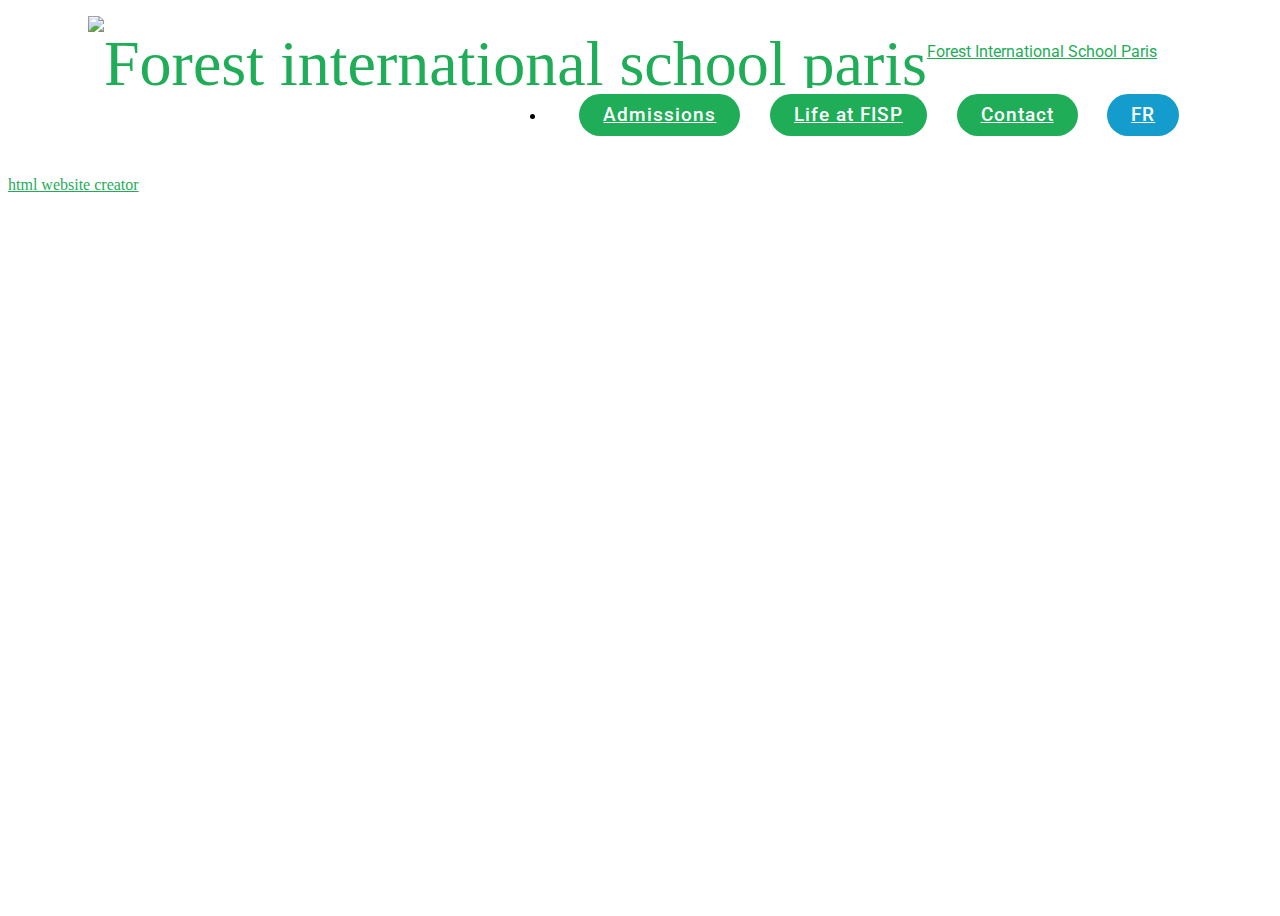
==== commit 1d3fbe08: "create github pages" ====
--- a/about.html
+++ b/about.html
@@ -41,7 +41,7 @@
                          <img src="assets/images/logofisbq-122x108.jpg" alt="Forest international school paris" title="Forest international school paris" style="height: 4.5rem;">
                     </a>
                 </span>
-                <span class="navbar-caption-wrap"><a class="navbar-caption text-secondary display-7" href="#top">Forest International School Paris</a></span>
+                <span class="navbar-caption-wrap"><a class="navbar-caption text-secondary display-7" href="home.html">Forest International School Paris</a></span>
             </div>
         </div>
         <div class="collapse navbar-collapse" id="navbarSupportedContent">
@@ -55,7 +55,7 @@
 </section>
 
 
-  <section class="engine"><a href="https://mobirise.ws/m">drag and drop website maker</a></section><script src="assets/web/assets/jquery/jquery.min.js"></script>
+  <section class="engine"><a href="https://mobirise.ws/l">html website creator</a></section><script src="assets/web/assets/jquery/jquery.min.js"></script>
   <script src="assets/popper/popper.min.js"></script>
   <script src="assets/tether/tether.min.js"></script>
   <script src="assets/bootstrap/js/bootstrap.min.js"></script>
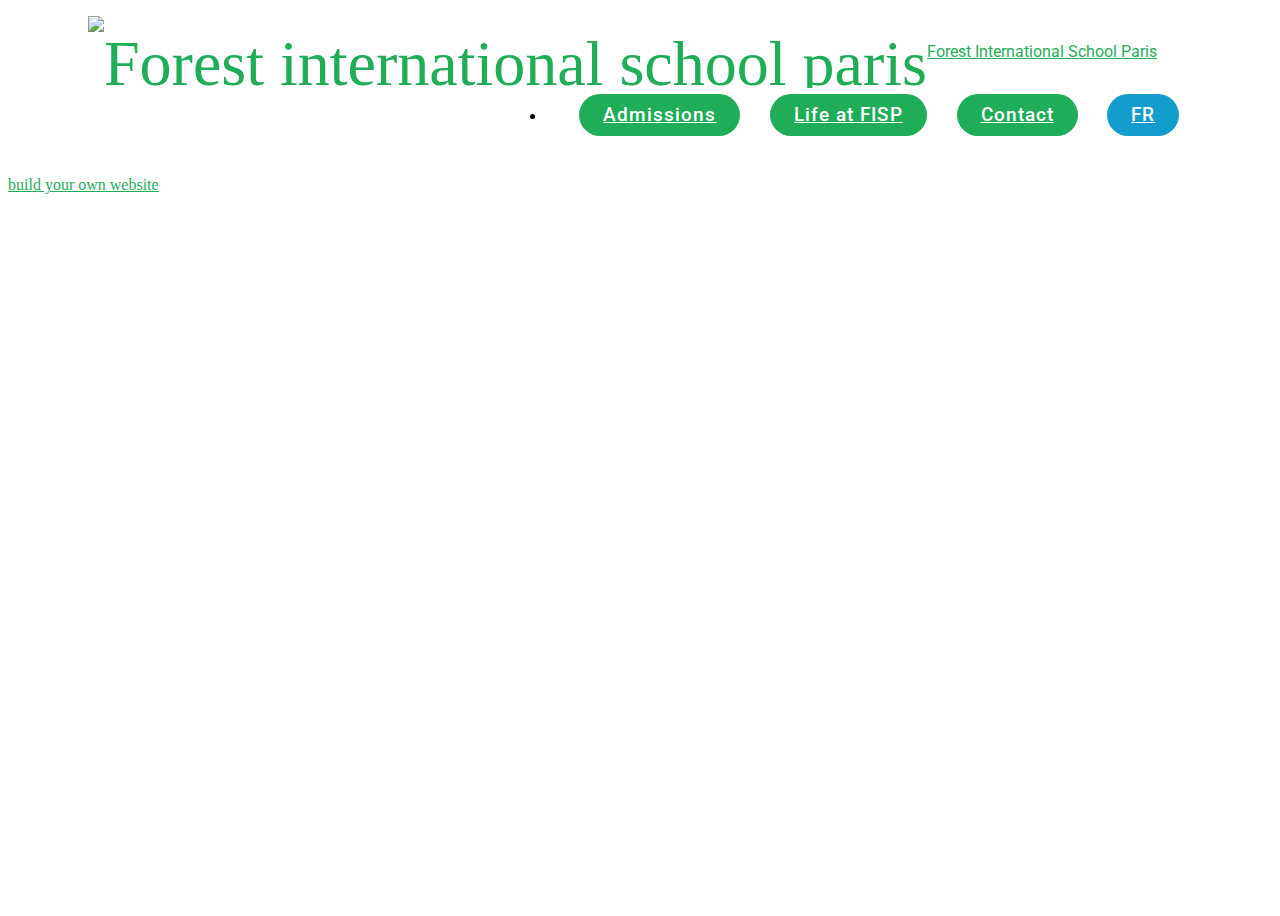
==== commit dbb59e31: "create github pages" ====
--- a/about.html
+++ b/about.html
@@ -55,7 +55,7 @@
 </section>
 
 
-  <section class="engine"><a href="https://mobirise.ws/l">html website creator</a></section><script src="assets/web/assets/jquery/jquery.min.js"></script>
+  <section class="engine"><a href="https://mobirise.ws/i">build your own website</a></section><script src="assets/web/assets/jquery/jquery.min.js"></script>
   <script src="assets/popper/popper.min.js"></script>
   <script src="assets/tether/tether.min.js"></script>
   <script src="assets/bootstrap/js/bootstrap.min.js"></script>
@@ -68,6 +68,6 @@
   
   
  <div id="scrollToTop" class="scrollToTop mbr-arrow-up"><a style="text-align: center;"><i></i></a></div>
-  <input name="cookieData" type="hidden" data-cookie-text="We use cookies to give you the best experience. Read our <a href='privacy.html' target='_blank'>privacy policy</a>.">
+  <input name="cookieData" type="hidden" data-cookie-text="We use cookies and anonymous tracking to give you the best experience. Read our <a href='privacy.html' target='_blank'>privacy policy</a>. You can opt-out anytime, contact us.">
   </body>
 </html>--- a/assets/mobirise/css/mbr-additional.css
+++ b/assets/mobirise/css/mbr-additional.css
@@ -4810,6 +4810,7 @@
 }
 .cid-qPtNXmjCf7 .mbr-text P {
   text-align: center;
+  color: #465052;
 }
 .cid-qPtVgKkJQ7 {
   padding-top: 60px;
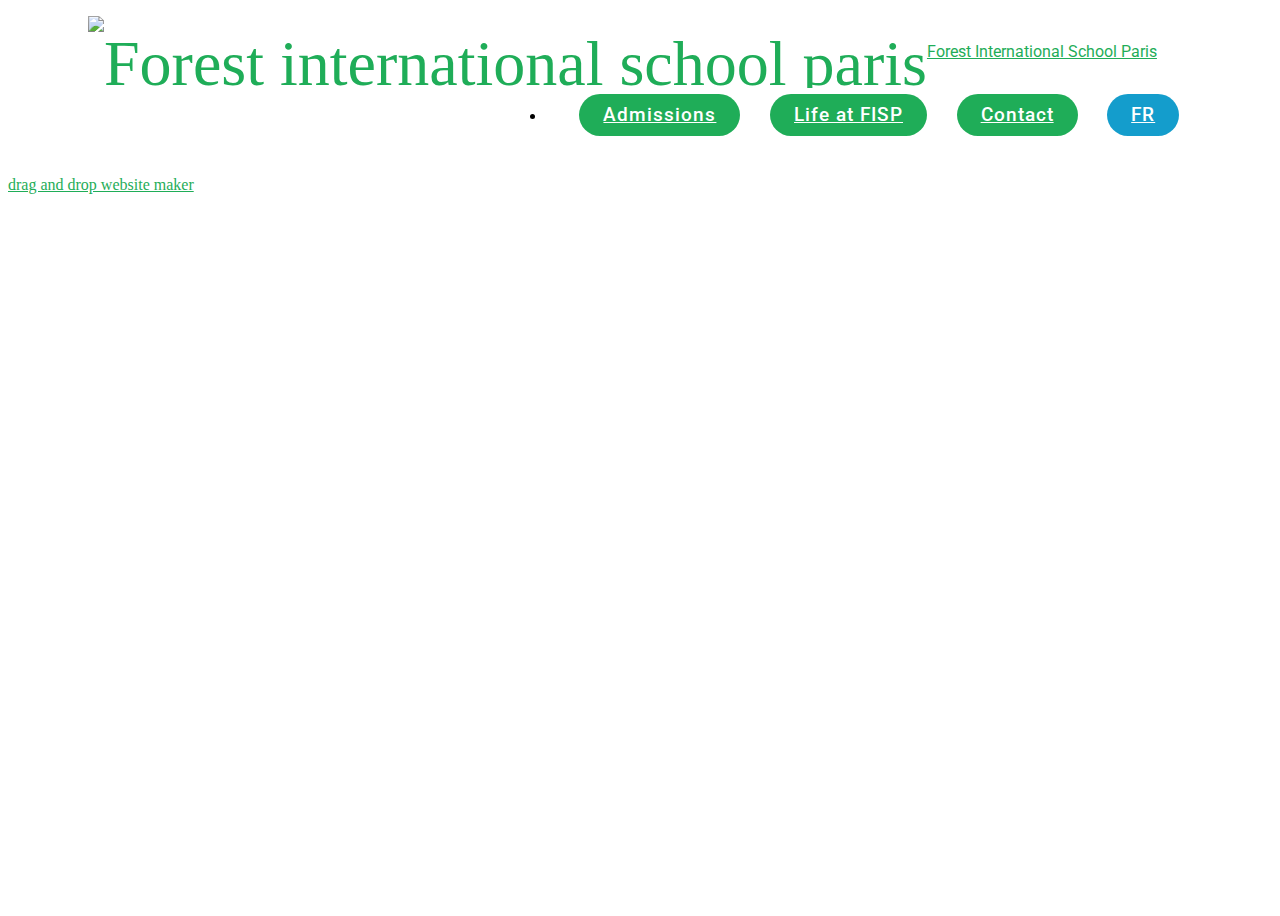
==== commit e99b82d6: "create github pages" ====
--- a/about.html
+++ b/about.html
@@ -55,19 +55,16 @@
 </section>
 
 
-  <section class="engine"><a href="https://mobirise.ws/i">build your own website</a></section><script src="assets/web/assets/jquery/jquery.min.js"></script>
+  <section class="engine"><a href="https://mobirise.ws/m">drag and drop website maker</a></section><script src="assets/web/assets/jquery/jquery.min.js"></script>
   <script src="assets/popper/popper.min.js"></script>
   <script src="assets/tether/tether.min.js"></script>
   <script src="assets/bootstrap/js/bootstrap.min.js"></script>
   <script src="assets/smoothscroll/smooth-scroll.js"></script>
-  <script src="assets/cookies-alert-plugin/cookies-alert-core.js"></script>
-  <script src="assets/cookies-alert-plugin/cookies-alert-script.js"></script>
   <script src="assets/dropdown/js/script.min.js"></script>
   <script src="assets/touchswipe/jquery.touch-swipe.min.js"></script>
   <script src="assets/theme/js/script.js"></script>
   
   
  <div id="scrollToTop" class="scrollToTop mbr-arrow-up"><a style="text-align: center;"><i></i></a></div>
-  <input name="cookieData" type="hidden" data-cookie-text="We use cookies and anonymous tracking to give you the best experience. Read our <a href='privacy.html' target='_blank'>privacy policy</a>. You can opt-out anytime, contact us.">
   </body>
 </html>